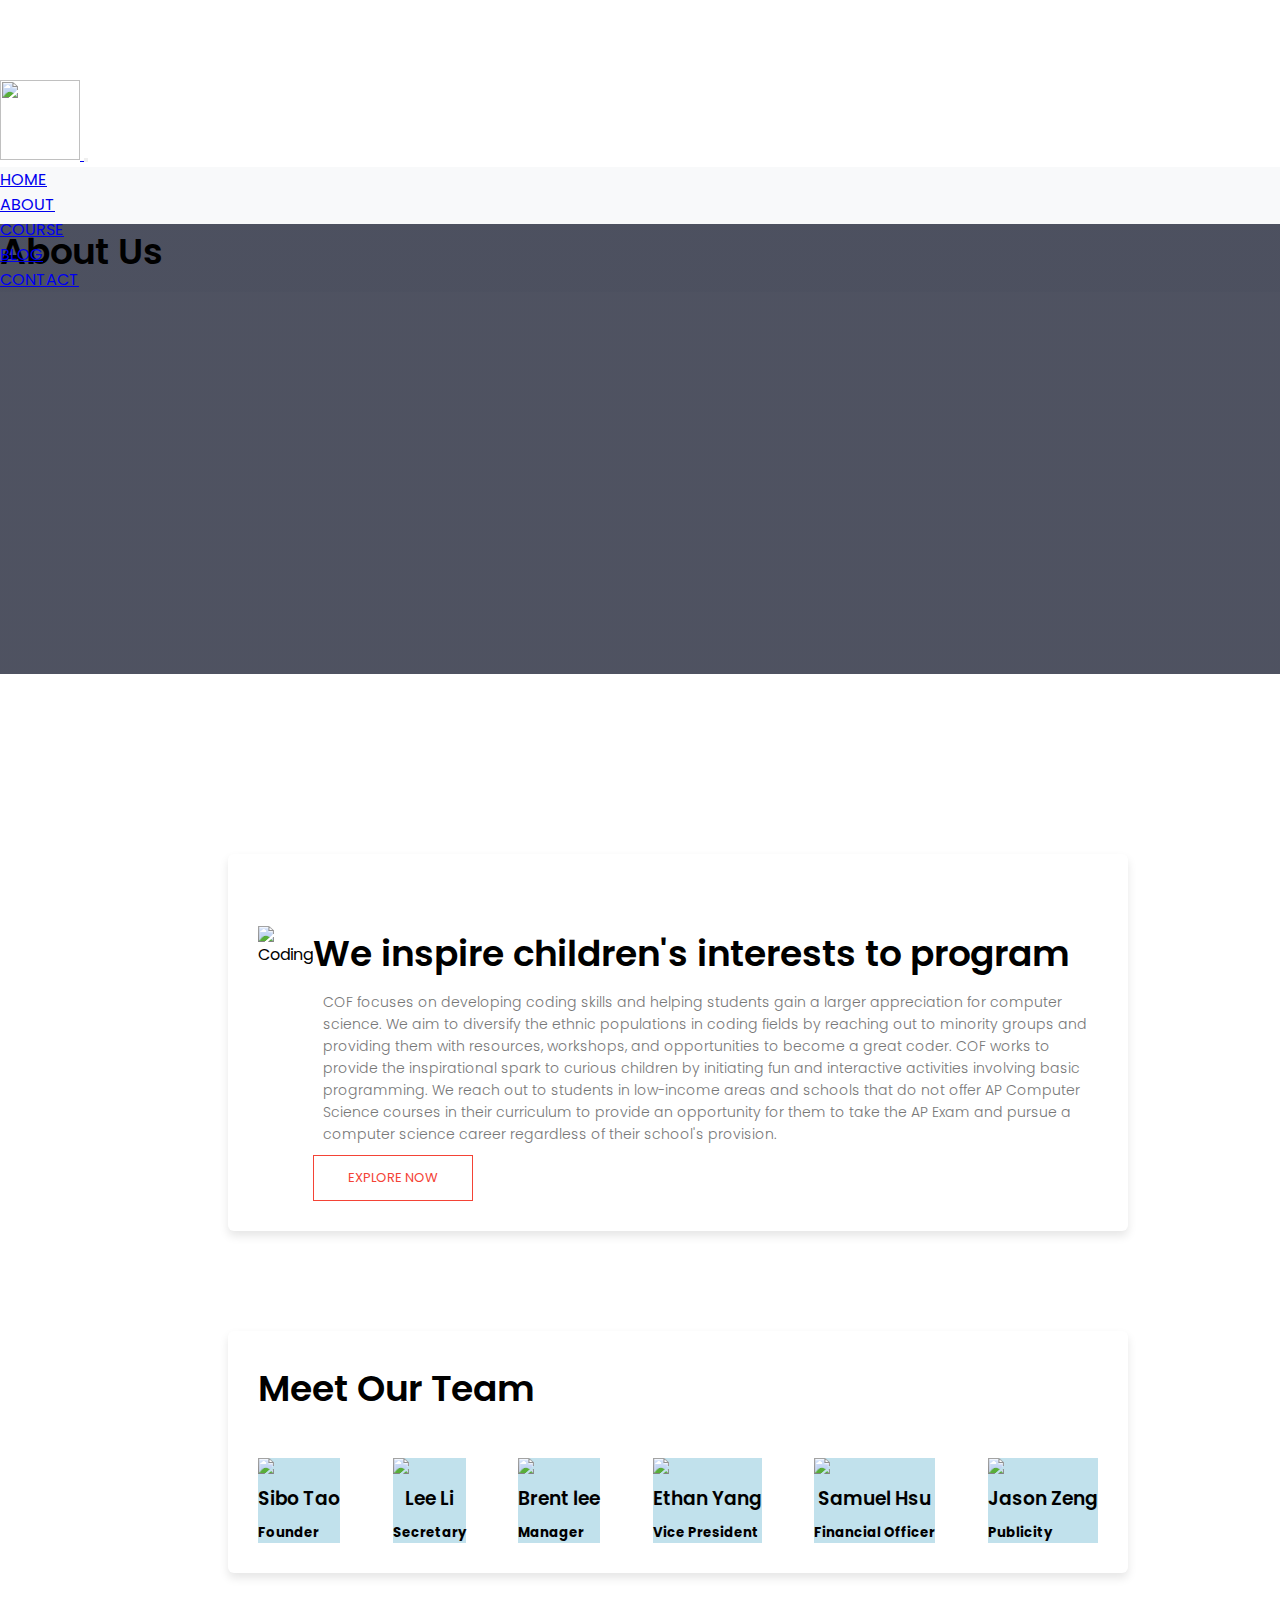
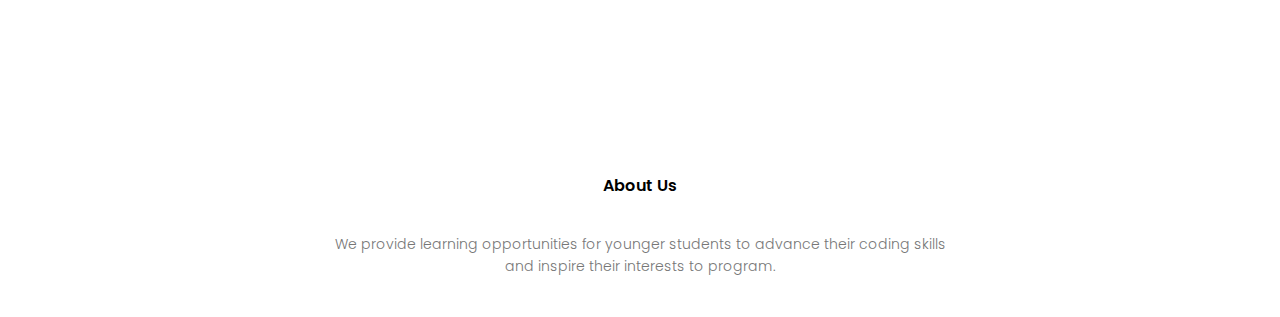
==== about.html @ 074ddb79 "Fix css attachment" ====
<html>
<head>
    <meta content="width=device-width, initial-scale=1.0" name="viewport">
    <title>Coding For Future - About Page</title>
    <link href="../css/style.css" rel="stylesheet">
    <link href="https://fonts.googleapis.com/css?family=Poppins:100,200,300,400,600,700&display=swap" rel="stylesheet">
    <link href="https://stackpath.bootstrapcdn.com/font-awesome/4.7.0/css/font-awesome.min.css" rel="stylesheet">
    <link crossorigin="anonymous" href="https://cdn.jsdelivr.net/npm/bootstrap@5.3.0-alpha1/dist/css/bootstrap.min.css"
          integrity="sha384-GLhlTQ8iRABdZLl6O3oVMWSktQOp6b7In1Zl3/Jr59b6EGGoI1aFkw7cmDA6j6gD" rel="stylesheet">
</head>
<header>
    <div class="container-fluid">
        <nav class="navbar navbar-expand-md px-3 fixed-top bg-light">
            <a class="navbar-brand" href="index.html">
                <img class="img-fluid" src="../images/logo.png" style="width: 5rem;">
            </a>
            <button class="navbar-toggler navbar-light" data-bs-target="#main-navigation" data-bs-toggle="collapse"
                    type="button">
                <span class="navbar-toggler-icon "></span>
            </button>
            <div class="collapse navbar-collapse" id="main-navigation">
                <ul class="navbar-nav ms-auto">
                    <li class="nav-item px-3"><a class="nav-link" href="index.html">HOME</a></li>
                    <li class="nav-item px-3"><a class="nav-link" href="about.html">ABOUT</a></li>
                    <li class="nav-item px-3"><a class="nav-link" href="course.html">COURSE</a></li>
                    <li class="nav-item px-3"><a class="nav-link" href="blog.html">BLOG</a></li>
                    <li class="nav-item px-3"><a class="nav-link" href="contact.html">CONTACT</a></li>
                </ul>
            </div>
        </nav>
    </div>
</header>
<header class="masthead">
    <div class="container-fluid">
        <div class="row align-items-center h-100">
            <div class="col">
                <h1 class="text-light text-center">
                    About Us
                </h1>
            </div>
        </div>
    </div>
</header>
<body>
<!------- about us content -------->

<section class="about-us">
    <div class="container">
        <div class="row align-items-center">
            <div class="col-12 col-lg-5">
                <img alt="Coding" class="img-fluid"
                     src="https://s3-us-west-2.amazonaws.com/robogarden-new/Articles/upload/blogs/lg-leverage-of-coding.jpg">
            </div>
            <div class="col-12 col-lg-7 py-5">
                <h1>We inspire children's interests to program </h1>
                <p>COF focuses on developing coding skills and helping students gain a larger appreciation for computer
                    science. We aim to diversify the ethnic populations in coding fields by reaching out to minority
                    groups
                    and providing them with resources, workshops, and opportunities to become a great coder. COF works
                    to
                    provide the inspirational spark to curious children by initiating fun and interactive activities
                    involving basic programming. We reach out to students in low-income areas and schools that do not
                    offer
                    AP Computer Science courses in their curriculum to provide an opportunity for them to take the AP
                    Exam
                    and pursue a computer science career regardless of their school's provision.
                </p>
                <a class="hero-btn red-btn" href="https://www.youtube.com/c/EasyTutorialsVideo?sub_confirmation=1">EXPLORE
                    NOW</a>
            </div>

        </div>
    </div>
    <div class="container meet-team">
        <h1 class="heading text-center">Meet Our Team</h1>
        <div class="profiles text-dark text-center">
            <div class="row g-lg-4 my-lg-4">
                <div class="col-4 my-2">
                    <div class="card align-items-center h-100" style="background-color: #c1e1ec;">
                        <img class="card-img-top w-50  my-5 rounded-circle shadow-lg" src="../images/Gary.JPG">
                        <div class="card-body">
                            <h3 class="card-title">Sibo Tao</h3>
                            <h5 class="card-text">Founder</h5>
                        </div>
                    </div>
                </div>
                <div class="col-4 my-2">
                    <div class="card align-items-center h-100" style="background-color: #c1e1ec;">
                        <img class="card-img-top w-50  my-5 rounded-circle shadow-lg" src="../images/Lee.JPG">
                        <div class="card-body">
                            <h3 class="card-title">Lee Li</h3>
                            <h5 class="card-text">Secretary</h5>
                        </div>
                    </div>
                </div>
                <div class="col-4 my-2">
                    <div class="card align-items-center h-100" style="background-color: #c1e1ec;">
                        <img class="card-img-top w-50  my-5 rounded-circle shadow-lg" src="../images/Brent.JPG">
                        <div class="card-body">
                            <h3 class="card-title">Brent lee</h3>
                            <h5 class="card-text">Manager</h5>
                        </div>
                    </div>
                </div>
                <div class="col-4 my-2">
                    <div class="card align-items-center h-100" style="background-color: #c1e1ec;">
                        <img class="card-img-top w-50  my-5 rounded-circle shadow-lg" src="../images/Ethan.jpg">
                        <div class="card-body">
                            <h3 class="card-title">Ethan Yang</h3>
                            <h5 class="card-text">Vice President</h5>
                        </div>
                    </div>
                </div>
                <div class="col-4 my-2">
                    <div class="card align-items-center h-100" style="background-color: #c1e1ec;">
                        <img class="card-img-top w-50  my-5 rounded-circle shadow-lg" src="../images/Samuel.jpg">
                        <div class="card-body">
                            <h3 class="card-title">Samuel Hsu</h3>
                            <h5 class="card-text">Financial Officer</h5>
                        </div>
                    </div>
                </div>
                <div class="col-4 my-2">
                    <div class="card align-items-center h-100" style="background-color: #c1e1ec;">
                        <img class="card-img-top w-50  my-5 rounded-circle shadow-lg" src="../images/Jason.jpg">
                        <div class="card-body">
                            <h3 class="card-title">Jason Zeng</h3>
                            <h5 class="card-text">Publicity</h5>
                        </div>
                    </div>
                </div>
            </div>
        </div>
    </div>


</section>

<!-------- footer ---------->

<section class="footer">
    <h4>About Us</h4>
    <p>We provide learning opportunities for younger students to advance their coding skills<br> and inspire their
        interests to program.</p>
        <div class="icons">
            <a href="https://instagram.com/coding_for_future?igshid=YmMyMTA2M2Y=" target="_blank">
                <ion-icon name="logo-instagram"></ion-icon>
            </a>
            <a href="https://www.linkedin.com/in/coding-for-future-2b9b69263/" target="_blank">
                <ion-icon name="logo-linkedin"></ion-icon>
            </a>
        </div>
</section>


<!----JavaScript for toggle menu---->
<script>
    var navLinks = document.getElementById("navLinks");

    function showMenu() {
        navLinks.style.right = "0";
    }

    function hideMenu() {
        navLinks.style.right = "-200px";
    }
</script>
<script src="https://unpkg.com/ionicons@5.5.2/dist/ionicons/ionicons.esm.js" type="module"></script>
<script nomodule src="https://unpkg.com/ionicons@5.5.2/dist/ionicons/ionicons.js"></script>
<script crossorigin="anonymous"
        integrity="sha384-w76AqPfDkMBDXo30jS1Sgez6pr3x5MlQ1ZAGC+nuZB+EYdgRZgiwxhTBTkF7CXvN"
        src="https://cdn.jsdelivr.net/npm/bootstrap@5.3.0-alpha1/dist/js/bootstrap.bundle.min.js"></script>
</body>
</html>
---- css/style.css ----
@import url('https://fonts.googleapis.com/css2?family=Poppins:wght@200;300;400;500;600&display=swap');

* {
    margin: 0;
    padding: 0;
    box-sizing: border-box;
    font-family: 'Poppins', sans-serif;
}

.header {
    min-height: 100vh;
    width: 100%;
    background-image: linear-gradient(rgba(4, 9, 30, 0.7), rgba(4, 9, 30, 0.7)), url(../images/cube.jpg);
    background-position: center;
    background-size: cover;
    position: relative;
    overflow: hidden;
}

body {
    padding-top: 5rem;
}

.navbar {
    height:5rem;
}

.navbar-collapse {
    background-color:  #f8f9fa;
}

.navbar .navbar-nav .nav-item {
    position: relative;
}

@media (min-width: 768px) {
    .navbar .navbar-nav .nav-item::after {
        position: absolute;
        left: 0;
        right: 0;
        margin: auto;
        background-color: black;
        width: 0;
        content: "";
        height: 4px;
        transition: all 0.5s ease;
    }

    .navbar .navbar-nav .nav-item:hover::after {
        width: 70%;
    }
}
.masthead {
    background-image: linear-gradient(rgba(4, 9, 30, 0.7), rgba(4, 9, 30, 0.7)), url(../images/smartphone.jpg);
    background-attachment: fixed;
    height: 50vh;
    background-size: cover;
    background-position: center;
}

#mainmast {
    background-image: url('../images/cube.jpg');
    background-attachment: fixed;
    height: calc(100vh - 5rem);
    background-size: cover;
}


.text-box {
    width: 90%;
    color: #fff;
    position: absolute;
    top: 50%;
    left: 50%;
    transform: translate(-50%, -50%);
    text-align: center;
}

.text-box h1 {
    font-size: 62px;
}

.text-box p {
    margin: 20px 0 40px;
    font-size: 14px;
    color: #fff;
}

.hero-btn {
    display: inline-block;
    text-decoration: none;
    color: #fff;
    border: 1px solid #fff;
    padding: 12px 34px;
    font-size: 13px;
    background: transparent;
    position: relative;
    cursor: pointer;
    transition: 1s;
}

.hero-btn:hover {
    border: 1px solid #89CFF0;
    background: #89CFF0;
}


/*@media (max-width: 700px) {*/
/*    .nav-links ul li {*/
/*        display: block;*/
/*    }*/

/*    .nav-links {*/
/*        position: fixed;*/
/*        background: #c1e1ec;*/
/*        height: 100vh;*/
/*        width: 200px;*/
/*        top: 0;*/
/*        right: -200px;*/
/*        text-align: left;*/
/*        z-index: 2;*/
/*        transition: 0.5s;*/
/*    }*/

/*    .nav-links ul {*/
/*        padding: 30px;*/
/*    }*/

/*    nav .fa {*/
/*        display: block;*/
/*        color: #fff;*/
/*        margin: 10px;*/
/*        font-size: 22px;*/
/*        cursor: pointer;*/
/*    }*/

/*    .text-box h1 {*/
/*        font-size: 20px;*/
/*    }*/
/*}*/

/*---------- course --------*/

.signup-button button{
    display: flex;
    align-items: center;
    justify-content: center;
    height: 45px;
    max-width: 200px;
    width: 100%;
    border: none;
    outline: none;
    color: #fff;
    border-radius: 5px;
    margin: 25px 0;
    background-color: #4070f4;
    transition: all 0.3s linear;
    cursor: pointer;
}

.course {
    width: 80%;
    margin: auto;
    text-align: center;
    padding-top: 100px;
}

h1 {
    font-size: 36px;
    font-weight: 600;
}

p {
    color: #777;
    font-size: 14px;
    font-weight: 300;
    line-height: 22px;
    padding: 10px;
}

@media (min-width: 768px){
    .course .col-md-4 {
        max-width: 33%;
    }
}


.course-col {
    background: #c1e1ec;
    transition: .5s;
}

h3 {
    text-align: center;
    font-weight: 600;
    margin: 10px 0;
}

.course-col:hover {
    box-shadow: 0 0 20px 0px rgba(137, 207, 240, 1);

}

.signup {
    margin-top: -100%;
    margin-bottom: 100px auto;
    margin-left: 100px auto;
    margin-right: 100px auto;
    margin: auto;
    width: 80%;
    background-position: center;
    background-size: cover;
    border-radius: 10px;
    text-align: center;

}

.campus {
    width: 80%;
    margin: auto;
    text-align: center;
    padding-top: 50px;
}

.campus-col {
    flex-basis: 32%;
    border-radius: 10px;
    margin-bottom: 30px;
    position: relative;
    overflow: hidden;
}

.campus-col img {
    width: 100%;
}

.layer {
    background: transparent;
    height: 100%;
    width: 100%;
    top: 0;
    left: 0;
    position: absolute;
    transition: .5s;
}

.layer:hover {
    background: #c1e1ec;
}

.layer h3 {
    width: 100%;
    font-weight: 500;
    color: #fff;
    font-size: 26px;
    bottom: 0;
    left: 50%;
    transform: translateX(-50%);
    position: absolute;
    opacity: 0;
    transition: .5s;
}

.layer:hover h3 {
    bottom: 49%;
    opacity: 1;
}

/*-------------- Facilities ----------------*/

.facility {
    width: 80%;
    margin: auto;
    text-align: center;
    padding-top: 100px;
}

.facility-col {
    flex-basis: 31%;
    border-radius: 10px;
    margin-bottom: 5%;
    text-align: left;
}

.facility-col img {
    width: 100%;
    border-radius: 10px;
}

.facility-col p {
    padding: 0;
}

.facility-col h3 {
    margin-top: 16px;
    margin-bottom: 15px;
    text-align: left;
}

/*---------------- testimonials ------------------*/

.testimonials {
    width: 80%;
    margin: auto;
    padding-top: 100px;
    text-align: center;
}

.testimonial-col {
    flex-basis: 44%;
    border-radius: 10px;
    margin-bottom: 5%;
    text-align: left;
    background: #c1e1ec;
    padding: 25px;
    cursor: pointer;
    display: flex;
}

.testimonial-col img {
    height: 40px;
    margin-left: 5px;
    margin-right: 30px;
    border-radius: 50%;
}

.testimonial-col p {
    padding: 0;
}

.testimonial-col h3 {
    margin-top: 15px;
    text-align: left;
}

.testimonial-col .fa {
    color: #f44336;
}

@media (max-width: 700px) {
    .testimonial-col img {
        margin-left: 0px;
        margin-right: 15px;
    }
}

/*-------- Call To Action ----------*/


.cta {
    margin: 100px auto;
    width: 80%;
    background-image: linear-gradient(rgba(0, 0, 0, 0.7), rgba(0, 0, 0, 0.7)), url(../images/menger.jpg);
    background-position: center;
    background-size: cover;
    border-radius: 10px;
    text-align: center;
    padding: 100px 0;
}

.cta h1 {
    color: #fff;
    margin-bottom: 40px;
    padding: 0;
}

@media (max-width: 700px) {
    .cta h1 {
        font-size: 24px;
    }
}

/*--------------Footer---------------*/

.footer {
    width: 100%;
    text-align: center;
    padding: 30px 0;
}

.footer h4 {
    margin-bottom: 25px;
    margin-top: 20px;
    font-weight: 600;
}

.icons .fa {
    color: #f44336;
    margin: 0 13px;
    cursor: pointer;
    padding: 18px 0;
}

.fa-heart-o {
    color: #f44336;
}


/*--------------- About Us Page --------------*/


.sub-header {
    height: 50vh;
    width: 100%;
    background-image: linear-gradient(rgba(4, 9, 30, 0.7), rgba(4, 9, 30, 0.7)), url(../images/smartphone.jpg);
    background-position: center;
    background-size: cover;
    text-align: center;
    color: #fff;
}

.sub-header h1 {
    margin-top: 100px;
}

.about-us {
    width: 80%;
    margin: auto;
    padding-top: 80px;
    padding-bottom: 50px;
}

.about-col {
    flex-basis: 48%;
    padding: 30px 2px;
}

.about-col h1 {
    padding-top: 0;
}

.about-col p {
    padding: 15px 0 25px;
}

.hero-btn.red-btn {
    border: 1px solid #f44336;
    background: transparent;
    color: #f44336;
}

.hero-btn.red-btn:hover {
    border: 1px solid #f44336;
    background: #f44336;
    color: #fff;
}

.hero-btn.red-btn::after {
    background: #f44336;
}

.hero-btn.red-btn::before {
    background: #f44336;
}

.content-image {
    flex-basis: 50%;
}

.about-col img {
    width: 100%;
}

body {
    padding-top: 5rem;
}

.masthead {
    background-image: linear-gradient(rgba(4, 9, 30, 0.7), rgba(4, 9, 30, 0.7)), url(../images/smartphone.jpg);
    background-attachment: fixed;
    height: 50vh;
    background-size: cover;
}

/*---------- Blog Page -------------*/

.blog-content {
    width: 80%;
    margin: auto;
    padding: 60px 0;
}

.blog-left {
    flex-basis: 65%;
}

.blog-right {
    flex-basis: 32%;
}

.blog-left img {
    width: 100%;
}

.blog-left h2 {
    color: #222;
    font-weight: 600;
    margin: 30px 0;
}

.blog-left p {
    color: #999;
    padding: 5;
    font-size: 18px;
}

.blog-right h3 {
    background: #c1e1ec;
    color: #fff;
    padding: 7px 0;
    font-size: 16px;
    margin-bottom: 20px;
}

.blog-right div {
    display: flex;
    align-items: center;
    justify-content: space-between;
    color: #555;
    padding: 8px;
    box-sizing: border-box;
}

.comment-box {
    border: 1px solid #ccc;
    margin: 50px 0;
    padding: 10px 20px;
}

.comment-box h3 {
    text-align: left;
}

.comment-form input, .comment-form textarea {
    width: 100%;
    padding: 10px;
    margin: 15px 0;
    box-sizing: border-box;
    border: none;
    outline: none;
    background: #f0f0f0;
}

.comment-form button {
    margin: 10px 0;
}


@media (max-width: 700px) {
    .sub-header h1 {
        font-size: 24px;
    }
}

.row {
    margin-top: 5%;
    display: flex;
    justify-content: space-between;
}

.blog-col {
    flex-basis: 32%;
    border-radius: 10px;
    margin-bottom: 30px;
    overflow: hidden;
    margin: auto;
    width: 100%;
    text-align: center;
    margin-bottom: 30px;

}

.blog-col img {
    width: 450px;
}


.comment-box {
    border: 1px solid #ccc;
    margin: 50px 0;
    padding: 10px 20px;
}

.comment-box h3 {
    text-align: left;
}

.comment-form input, .comment-form textarea {
    width: 100%;
    padding: 10px;
    margin: 15px 0;
    box-sizing: border-box;
    border: none;
    outline: none;
    background: #f0f0f0;
}

.comment-form button {
    margin: 10px 0;
}


@media (max-width: 700px) {
    .sub-header h1 {
        font-size: 24px;
    }
}


/*------- Contact Us Page ------------*/

.location {
    width: 80%;
    margin: auto;
    padding: 80px 0;
}

.location iframe {
    width: 100%;
}

.contact-us {
    width: 80%;
    margin: auto;
}

.contact-col {
    flex-basis: 48%;
    margin-bottom: 30px;
}

.contact-col div {
    display: flex;
    align-items: center;
    margin-bottom: 40px;
}

.contact-col div .fa {
    font-size: 28px;
    color: #f44336;
    margin: 10px;
    margin-right: 30px;
}

.contact-col div p {
    padding: 0;
}

.contact-col div h5 {
    font-size: 20px;
    margin-bottom: 5px;
    color: #555;
    font-weight: 400;

}

.contact-col input, .contact-col textarea {
    width: 100%;
    padding: 15px;
    margin-bottom: 17px;
    outline: none;
    border: 1px solid #ccc;
}

.footer-link {
    text-decoration: none;
    color: #777;
}

.project {
    text-align: center;
}


.container {
    position: relative;
    max-width: 900px;
    width: 100%;
    border-radius: 6px;
    padding: 30px;
    margin: 100 100px;
    background-color: #fff;
    box-shadow: 0 5px 10px rgba(0, 0, 0, 0.1);
}

.container header {
    position: relative;
    font-size: 20px;
    font-weight: 600;
    color: #333;
}

.container header::before {
    content: "";
    position: absolute;
    left: 0;
    bottom: -2px;
    height: 3px;
    width: 27px;
    border-radius: 8px;
    background-color: #4070f4;
}

.container form {
    position: relative;
    margin-top: 16px;
    min-height: 490px;
    background-color: #fff;
    overflow: hidden;
}

.container form .form {
    position: absolute;
    background-color: #fff;
    transition: 0.3s ease;
}

.container form .form.second {
    opacity: 0;
    pointer-events: none;
    transform: translateX(100%);
}

form.secActive .form.second {
    opacity: 1;
    pointer-events: auto;
    transform: translateX(0);
}

form.secActive .form.first {
    opacity: 0;
    pointer-events: none;
    transform: translateX(-100%);
}

.container form .title {
    display: block;
    margin-bottom: 8px;
    font-size: 16px;
    font-weight: 500;
    margin: 6px 0;
    color: #333;
}

.container form .fields {
    display: flex;
    align-items: center;
    justify-content: space-between;
    flex-wrap: wrap;
}

form .fields .input-field {
    display: flex;
    width: calc(100% / 3 - 15px);
    flex-direction: column;
    margin: 4px 0;
}

.input-field label {
    font-size: 12px;
    font-weight: 500;
    color: #2e2e2e;
}

.input-field input, select {
    outline: none;
    font-size: 14px;
    font-weight: 400;
    color: #333;
    border-radius: 5px;
    border: 1px solid #aaa;
    padding: 0 15px;
    height: 42px;
    margin: 8px 0;
}

.input-field input :focus,
.input-field select:focus {
    box-shadow: 0 3px 6px rgba(0, 0, 0, 0.13);
}

.input-field select,
.input-field input[type="date"] {
    color: #707070;
}

.input-field input[type="date"]:valid {
    color: #333;
}

.container form button, .backBtn {
    display: flex;
    align-items: center;
    justify-content: center;
    height: 45px;
    max-width: 200px;
    width: 100%;
    border: none;
    outline: none;
    color: #fff;
    border-radius: 5px;
    margin: 25px 0;
    background-color: #4070f4;
    transition: all 0.3s linear;
    cursor: pointer;
}

.container form .btnText {
    font-size: 14px;
    font-weight: 400;
}

form button:hover {
    background-color: #265df2;
}

form button i,
form .backBtn i {
    margin: 0 6px;
}

form .backBtn i {
    transform: rotate(180deg);
}

form .buttons {
    display: flex;
    align-items: center;
}

form .buttons button, .backBtn {
    margin-right: 14px;
}

@media (max-width: 750px) {
    .container form {
        overflow-y: scroll;
    }

    .container form::-webkit-scrollbar {
        display: none;
    }

    form .fields .input-field {
        width: calc(100% / 2 - 15px);
    }
}

@media (max-width: 550px) {
    form .fields .input-field {
        width: 100%;
    }
}
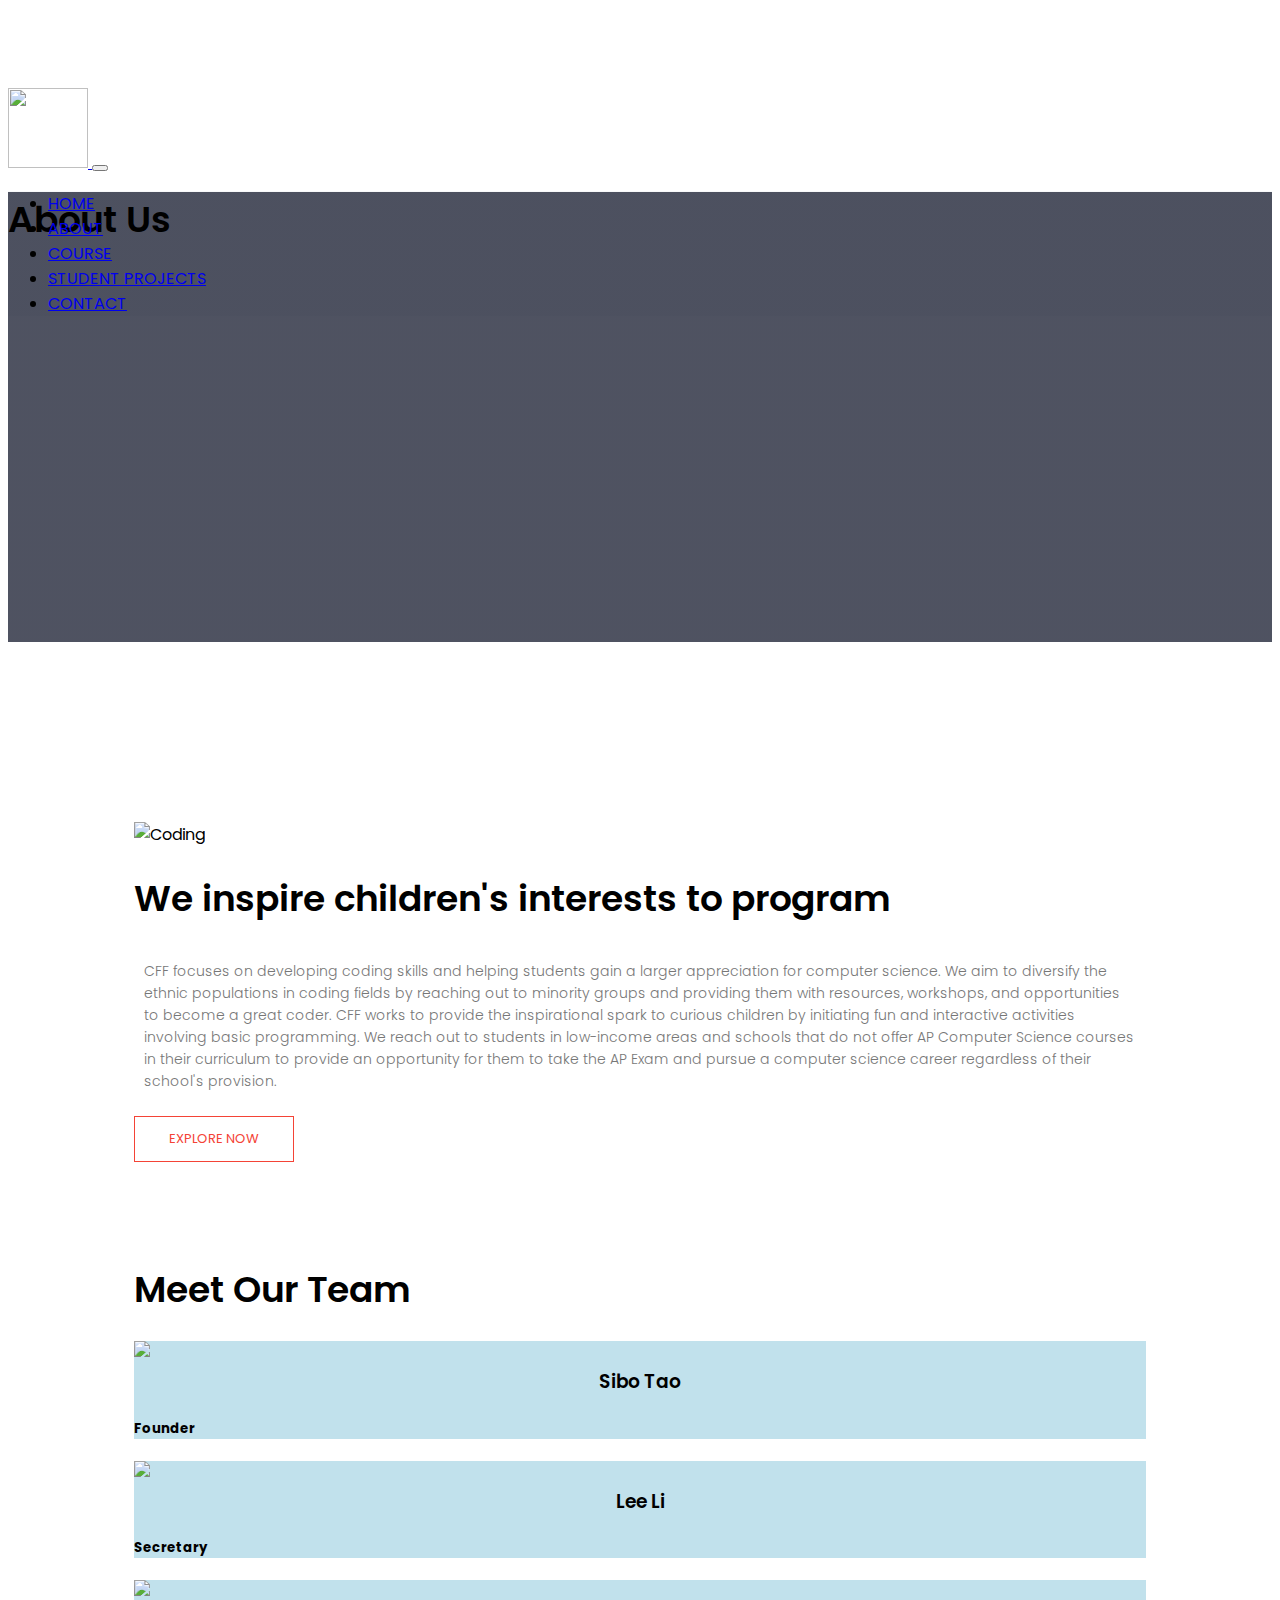
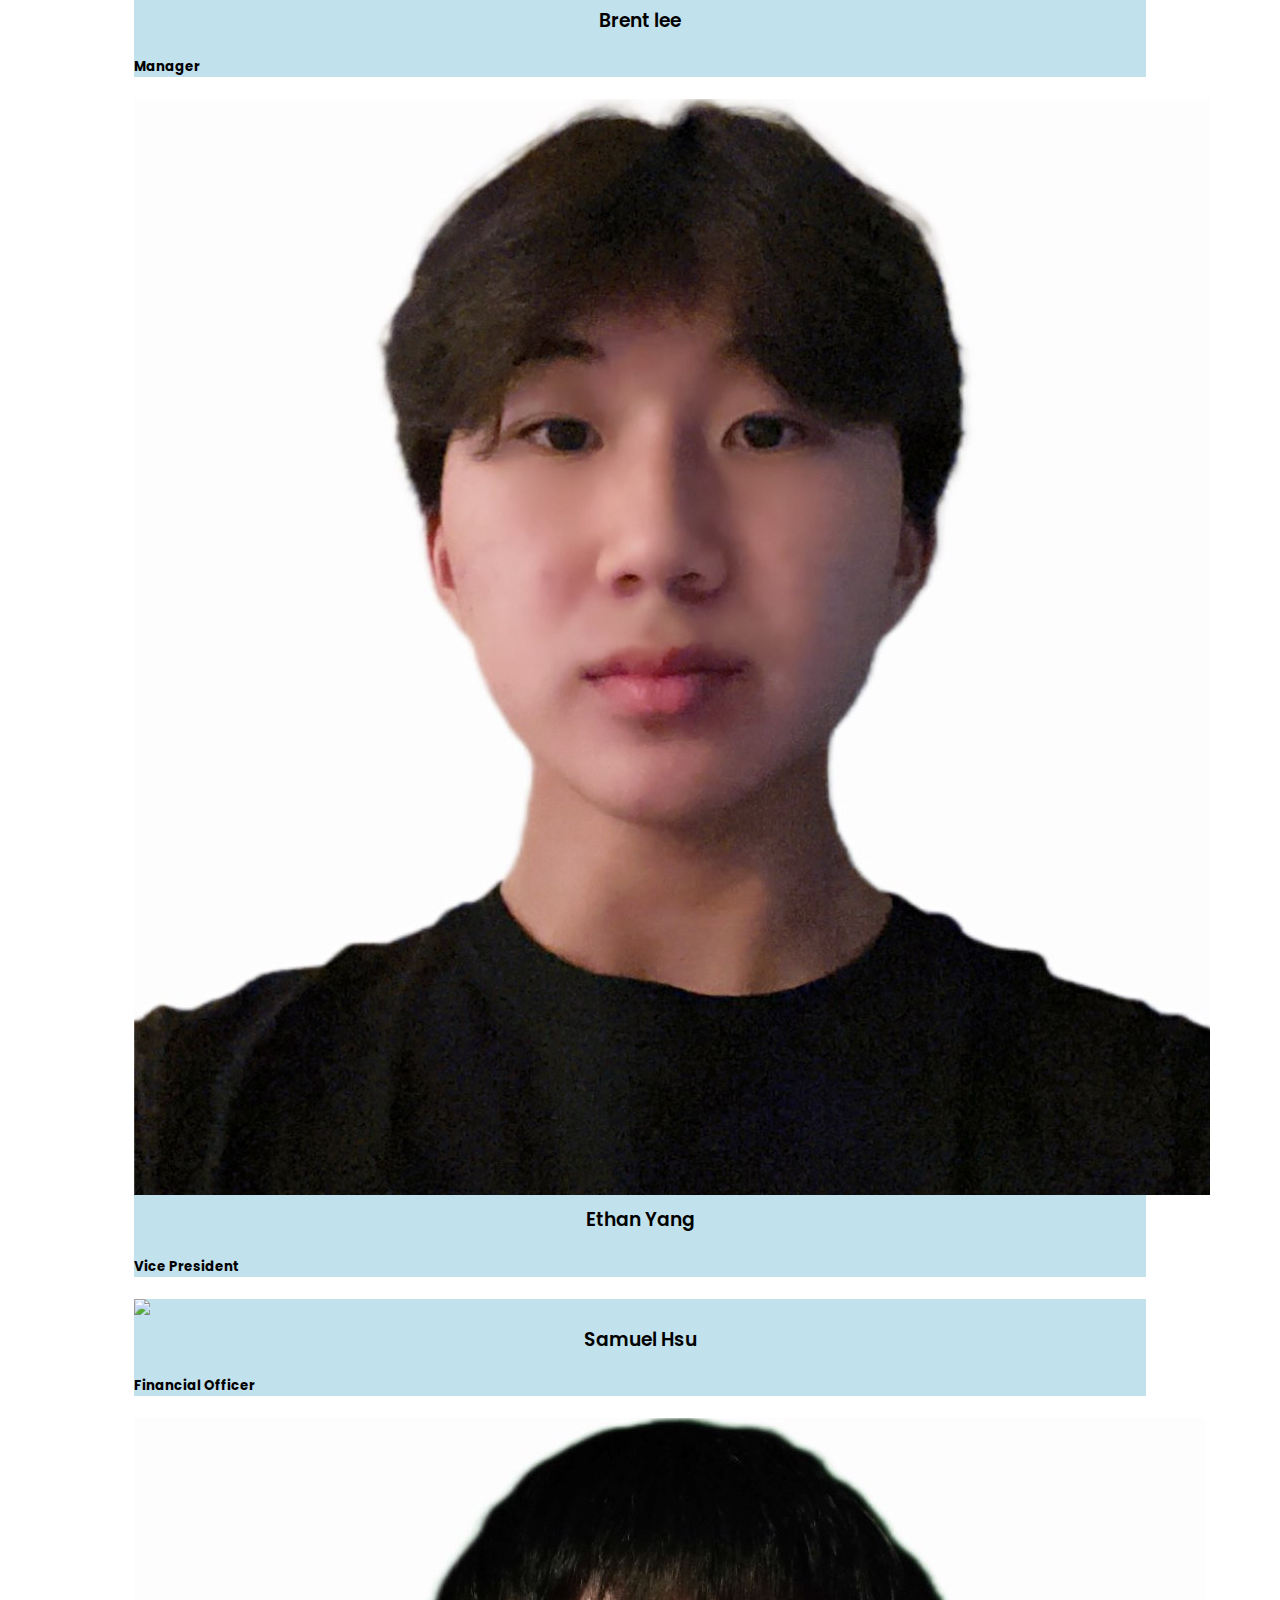
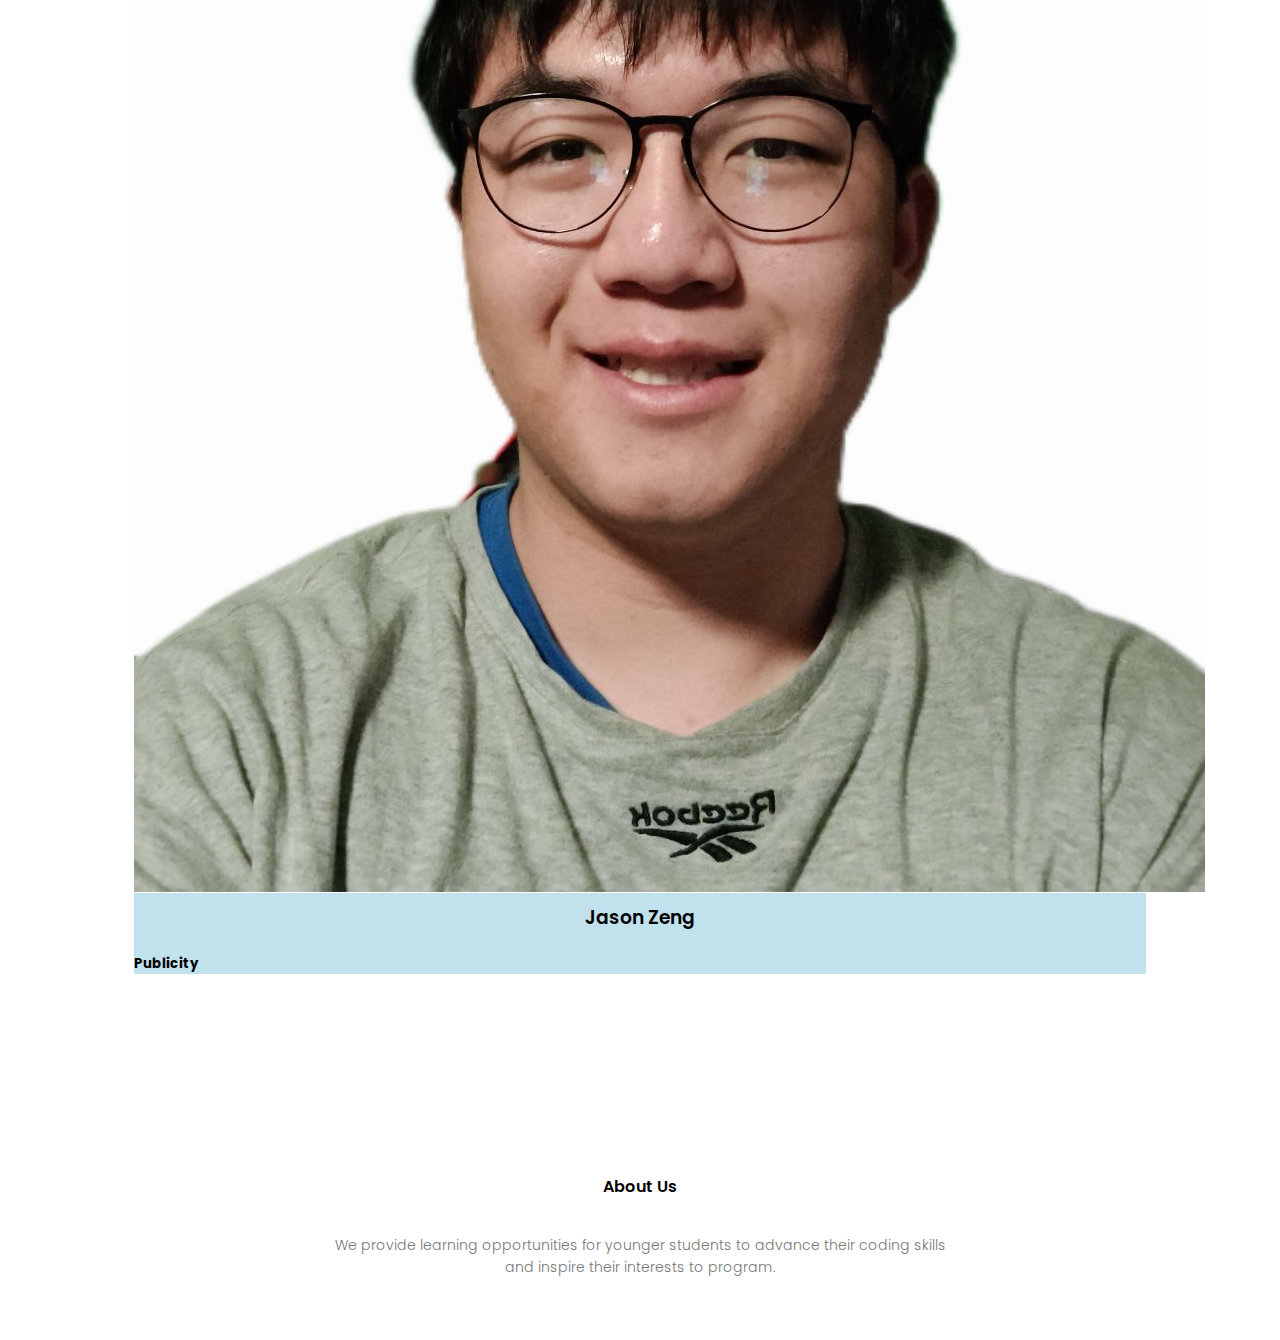
==== commit c522fcdc: "Fixed a few key issues, still couldn't fix course columns gap not working" ====
--- a/about.html
+++ b/about.html
@@ -2,7 +2,7 @@
 <head>
     <meta content="width=device-width, initial-scale=1.0" name="viewport">
     <title>Coding For Future - About Page</title>
-    <link href="../css/style.css" rel="stylesheet">
+    <link href="css/style.css" rel="stylesheet">
     <link href="https://fonts.googleapis.com/css?family=Poppins:100,200,300,400,600,700&display=swap" rel="stylesheet">
     <link href="https://stackpath.bootstrapcdn.com/font-awesome/4.7.0/css/font-awesome.min.css" rel="stylesheet">
     <link crossorigin="anonymous" href="https://cdn.jsdelivr.net/npm/bootstrap@5.3.0-alpha1/dist/css/bootstrap.min.css"
@@ -23,7 +23,7 @@
                     <li class="nav-item px-3"><a class="nav-link" href="index.html">HOME</a></li>
                     <li class="nav-item px-3"><a class="nav-link" href="about.html">ABOUT</a></li>
                     <li class="nav-item px-3"><a class="nav-link" href="course.html">COURSE</a></li>
-                    <li class="nav-item px-3"><a class="nav-link" href="blog.html">BLOG</a></li>
+                    <li class="nav-item px-3"><a class="nav-link" href="projects.html">STUDENT PROJECTS</a></li>
                     <li class="nav-item px-3"><a class="nav-link" href="contact.html">CONTACT</a></li>
                 </ul>
             </div>
@@ -33,8 +33,8 @@
 <header class="masthead">
     <div class="container-fluid">
         <div class="row align-items-center h-100">
-            <div class="col">
-                <h1 class="text-light text-center">
+            <div class="col text-center">
+                <h1 class="text-light">
                     About Us
                 </h1>
             </div>
@@ -53,10 +53,10 @@
             </div>
             <div class="col-12 col-lg-7 py-5">
                 <h1>We inspire children's interests to program </h1>
-                <p>COF focuses on developing coding skills and helping students gain a larger appreciation for computer
+                <p>CFF focuses on developing coding skills and helping students gain a larger appreciation for computer
                     science. We aim to diversify the ethnic populations in coding fields by reaching out to minority
                     groups
-                    and providing them with resources, workshops, and opportunities to become a great coder. COF works
+                    and providing them with resources, workshops, and opportunities to become a great coder. CFF works
                     to
                     provide the inspirational spark to curious children by initiating fun and interactive activities
                     involving basic programming. We reach out to students in low-income areas and schools that do not
@@ -74,8 +74,8 @@
     <div class="container meet-team">
         <h1 class="heading text-center">Meet Our Team</h1>
         <div class="profiles text-dark text-center">
-            <div class="row g-lg-4 my-lg-4">
-                <div class="col-4 my-2">
+            <div class="row">
+                <div class="col-6 col-lg-4 my-2">
                     <div class="card align-items-center h-100" style="background-color: #c1e1ec;">
                         <img class="card-img-top w-50  my-5 rounded-circle shadow-lg" src="../images/Gary.JPG">
                         <div class="card-body">
@@ -84,7 +84,7 @@
                         </div>
                     </div>
                 </div>
-                <div class="col-4 my-2">
+                <div class="col-6 col-lg-4 my-2">
                     <div class="card align-items-center h-100" style="background-color: #c1e1ec;">
                         <img class="card-img-top w-50  my-5 rounded-circle shadow-lg" src="../images/Lee.JPG">
                         <div class="card-body">
@@ -93,7 +93,7 @@
                         </div>
                     </div>
                 </div>
-                <div class="col-4 my-2">
+                <div class="col-6 col-lg-4 my-2">
                     <div class="card align-items-center h-100" style="background-color: #c1e1ec;">
                         <img class="card-img-top w-50  my-5 rounded-circle shadow-lg" src="../images/Brent.JPG">
                         <div class="card-body">
@@ -102,7 +102,7 @@
                         </div>
                     </div>
                 </div>
-                <div class="col-4 my-2">
+                <div class="col-6 col-lg-4 my-2">
                     <div class="card align-items-center h-100" style="background-color: #c1e1ec;">
                         <img class="card-img-top w-50  my-5 rounded-circle shadow-lg" src="../images/Ethan.jpg">
                         <div class="card-body">
@@ -111,7 +111,7 @@
                         </div>
                     </div>
                 </div>
-                <div class="col-4 my-2">
+                <div class="col-6 col-lg-4 my-2">
                     <div class="card align-items-center h-100" style="background-color: #c1e1ec;">
                         <img class="card-img-top w-50  my-5 rounded-circle shadow-lg" src="../images/Samuel.jpg">
                         <div class="card-body">
@@ -120,7 +120,7 @@
                         </div>
                     </div>
                 </div>
-                <div class="col-4 my-2">
+                <div class="col-6 col-lg-4 my-2">
                     <div class="card align-items-center h-100" style="background-color: #c1e1ec;">
                         <img class="card-img-top w-50  my-5 rounded-circle shadow-lg" src="../images/Jason.jpg">
                         <div class="card-body">
@@ -142,14 +142,14 @@
     <h4>About Us</h4>
     <p>We provide learning opportunities for younger students to advance their coding skills<br> and inspire their
         interests to program.</p>
-        <div class="icons">
-            <a href="https://instagram.com/coding_for_future?igshid=YmMyMTA2M2Y=" target="_blank">
-                <ion-icon name="logo-instagram"></ion-icon>
-            </a>
-            <a href="https://www.linkedin.com/in/coding-for-future-2b9b69263/" target="_blank">
-                <ion-icon name="logo-linkedin"></ion-icon>
-            </a>
-        </div>
+    <div class="icons">
+        <a href="https://instagram.com/coding_for_future?igshid=YmMyMTA2M2Y=" target="_blank">
+            <ion-icon name="logo-instagram"></ion-icon>
+        </a>
+        <a href="https://www.linkedin.com/in/coding-for-future-2b9b69263/" target="_blank">
+            <ion-icon name="logo-linkedin"></ion-icon>
+        </a>
+    </div>
 </section>
 
 
--- a/css/style.css
+++ b/css/style.css
@@ -1,8 +1,6 @@
 @import url('https://fonts.googleapis.com/css2?family=Poppins:wght@200;300;400;500;600&display=swap');
 
 * {
-    margin: 0;
-    padding: 0;
     box-sizing: border-box;
     font-family: 'Poppins', sans-serif;
 }
@@ -22,11 +20,11 @@
 }
 
 .navbar {
-    height:5rem;
+    height: 5rem;
 }
 
 .navbar-collapse {
-    background-color:  #f8f9fa;
+    background-color: #f8f9fa;
 }
 
 .navbar .navbar-nav .nav-item {
@@ -50,6 +48,7 @@
         width: 70%;
     }
 }
+
 .masthead {
     background-image: linear-gradient(rgba(4, 9, 30, 0.7), rgba(4, 9, 30, 0.7)), url(../images/smartphone.jpg);
     background-attachment: fixed;
@@ -141,7 +140,7 @@
 
 /*---------- course --------*/
 
-.signup-button button{
+.signup-button button {
     display: flex;
     align-items: center;
     justify-content: center;
@@ -159,10 +158,7 @@
 }
 
 .course {
-    width: 80%;
-    margin: auto;
-    text-align: center;
-    padding-top: 100px;
+    text-align: center;padding-top: 100px;
 }
 
 h1 {
@@ -177,13 +173,6 @@
     line-height: 22px;
     padding: 10px;
 }
-
-@media (min-width: 768px){
-    .course .col-md-4 {
-        max-width: 33%;
-    }
-}
-
 
 .course-col {
     background: #c1e1ec;
@@ -500,7 +489,7 @@
 
 .blog-left p {
     color: #999;
-    padding: 5;
+    padding: 5px;
     font-size: 18px;
 }
 
@@ -552,23 +541,6 @@
     }
 }
 
-.row {
-    margin-top: 5%;
-    display: flex;
-    justify-content: space-between;
-}
-
-.blog-col {
-    flex-basis: 32%;
-    border-radius: 10px;
-    margin-bottom: 30px;
-    overflow: hidden;
-    margin: auto;
-    width: 100%;
-    text-align: center;
-    margin-bottom: 30px;
-
-}
 
 .blog-col img {
     width: 450px;
@@ -673,14 +645,10 @@
 
 
 .container {
-    position: relative;
-    max-width: 900px;
     width: 100%;
     border-radius: 6px;
-    padding: 30px;
-    margin: 100 100px;
+    margin: 100px 0;
     background-color: #fff;
-    box-shadow: 0 5px 10px rgba(0, 0, 0, 0.1);
 }
 
 .container header {
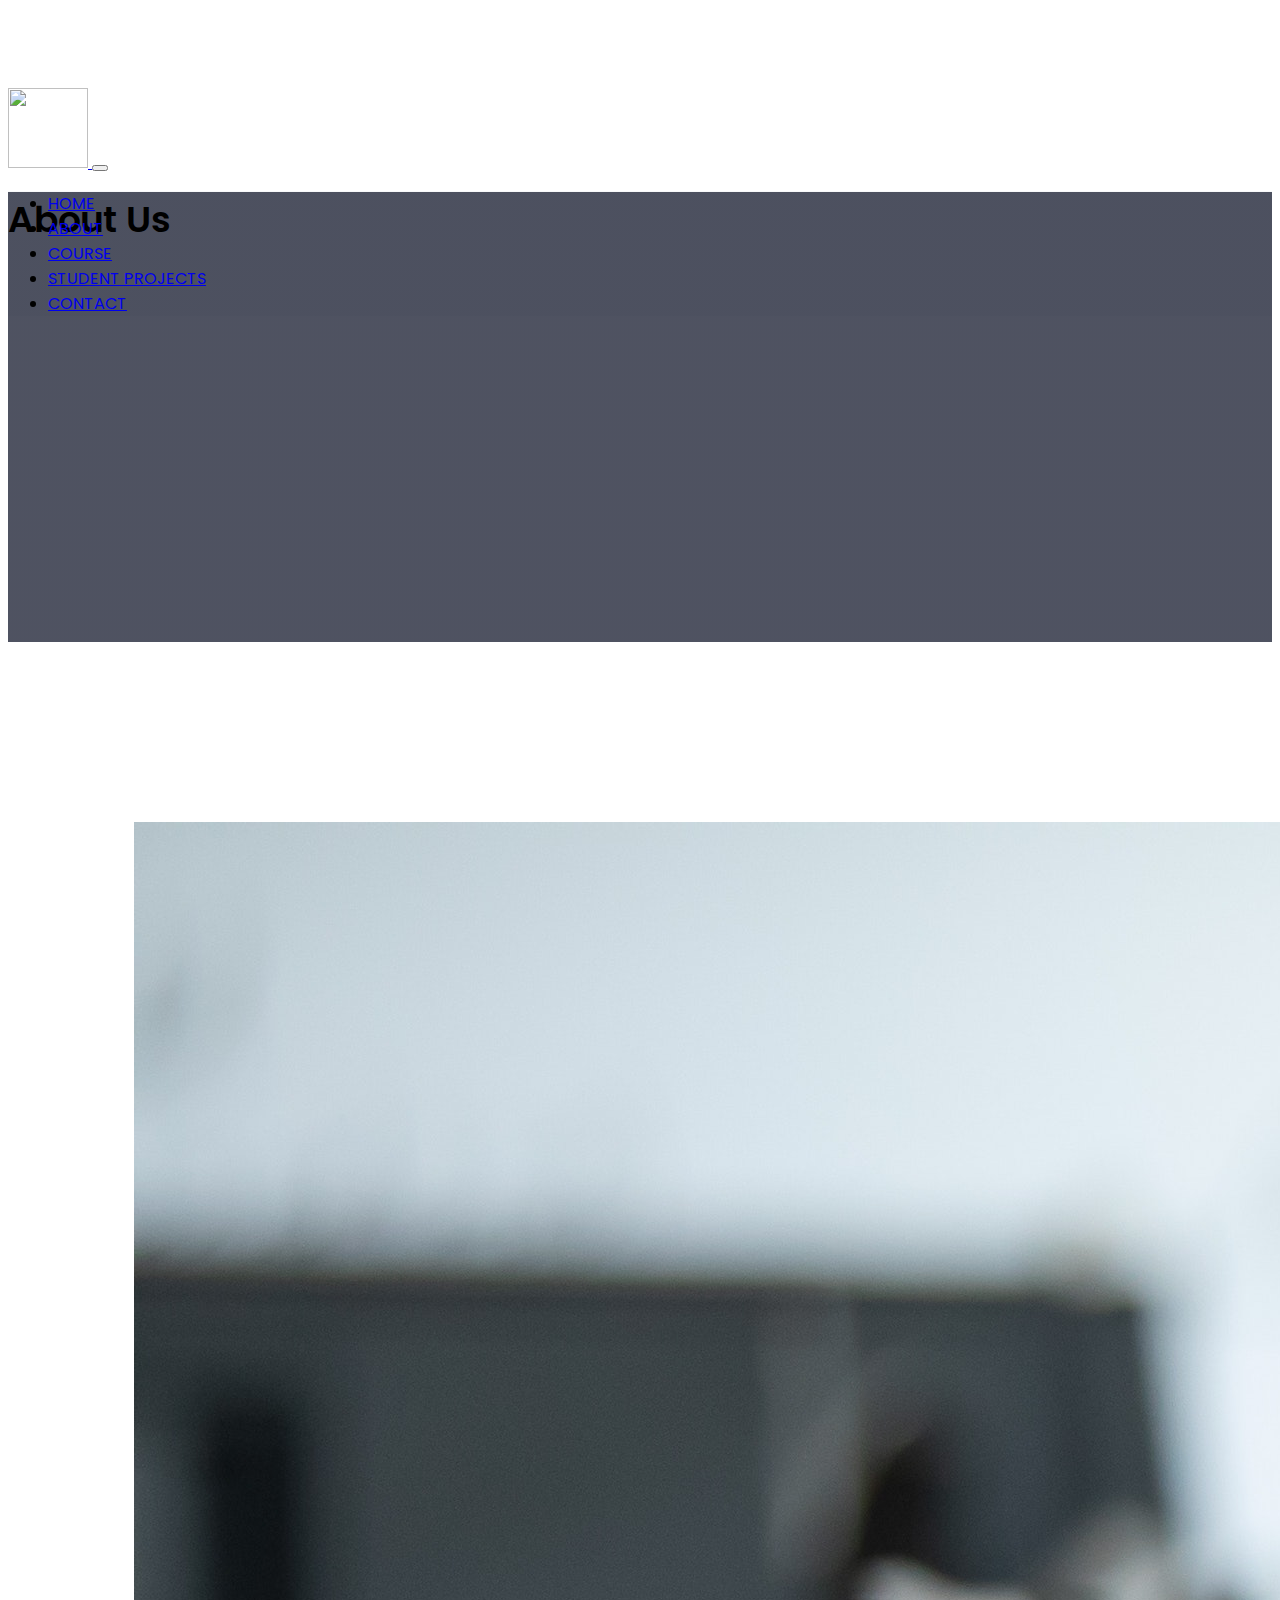
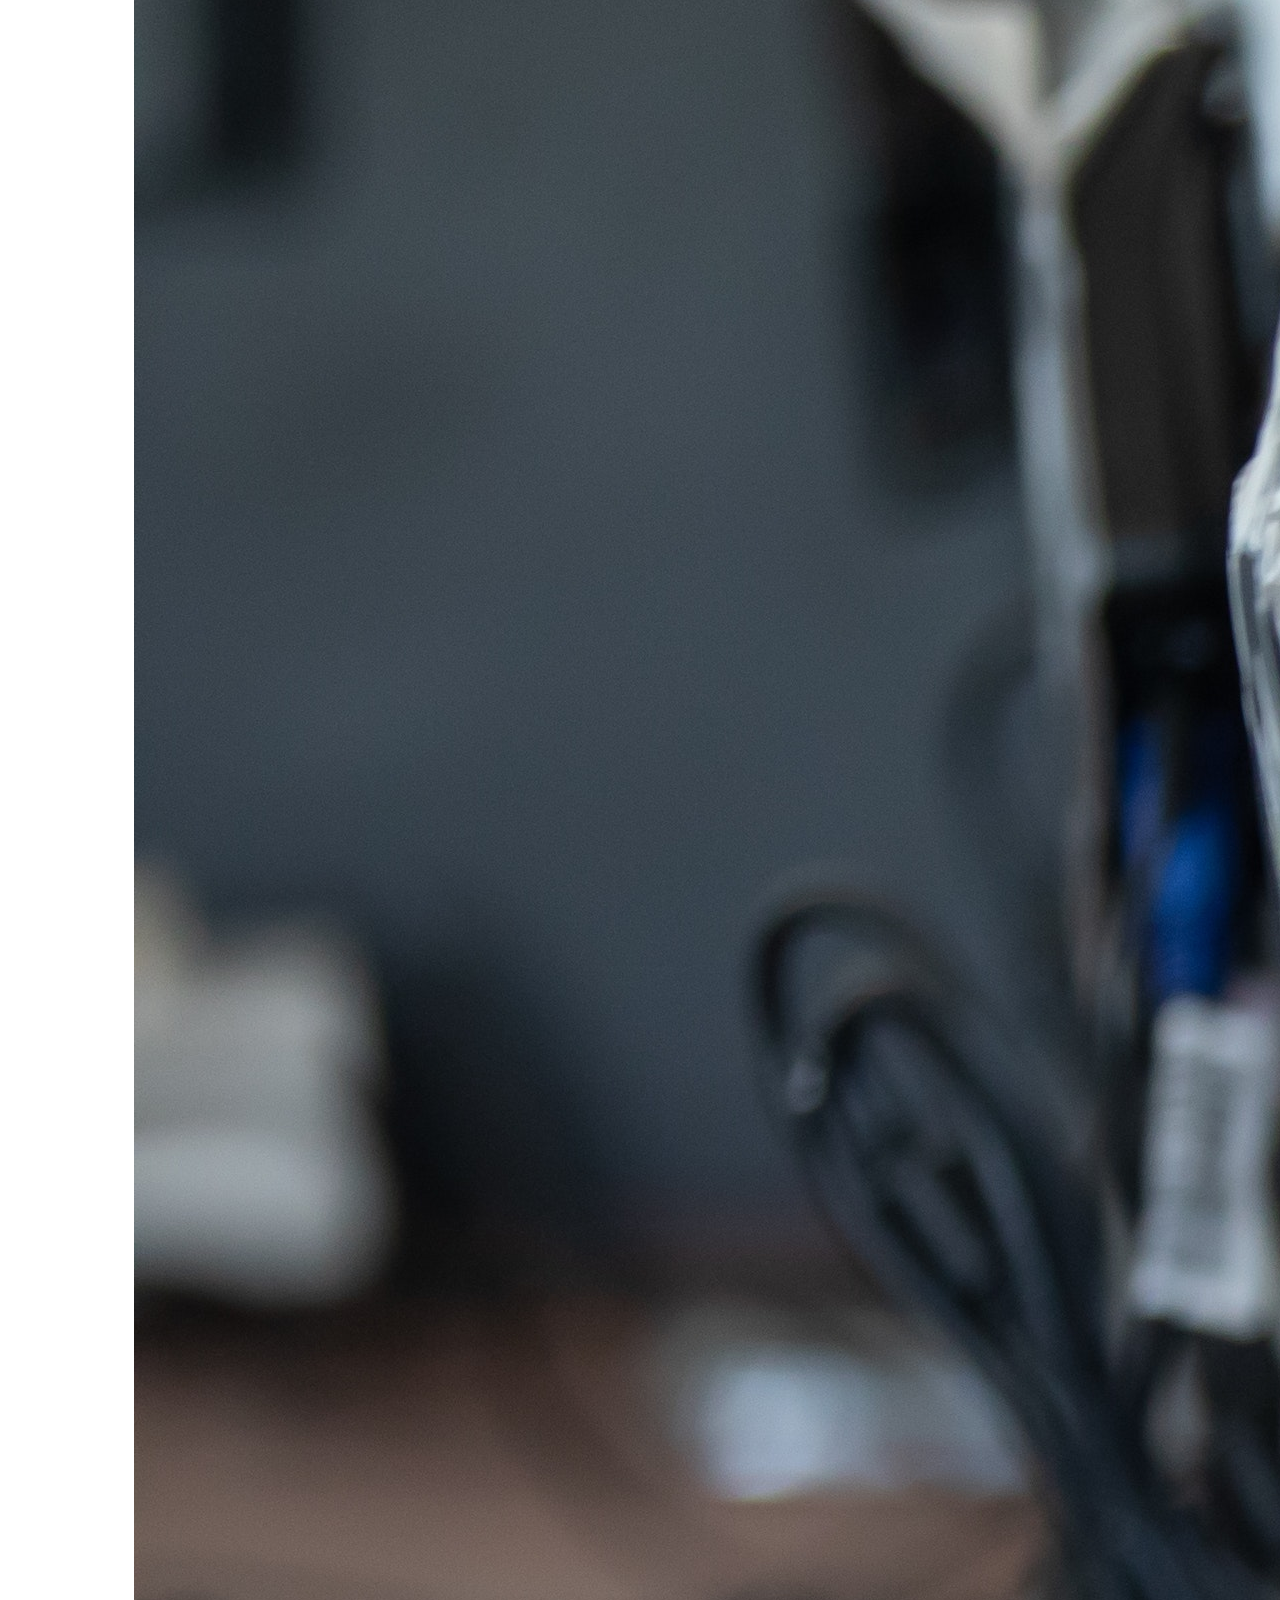
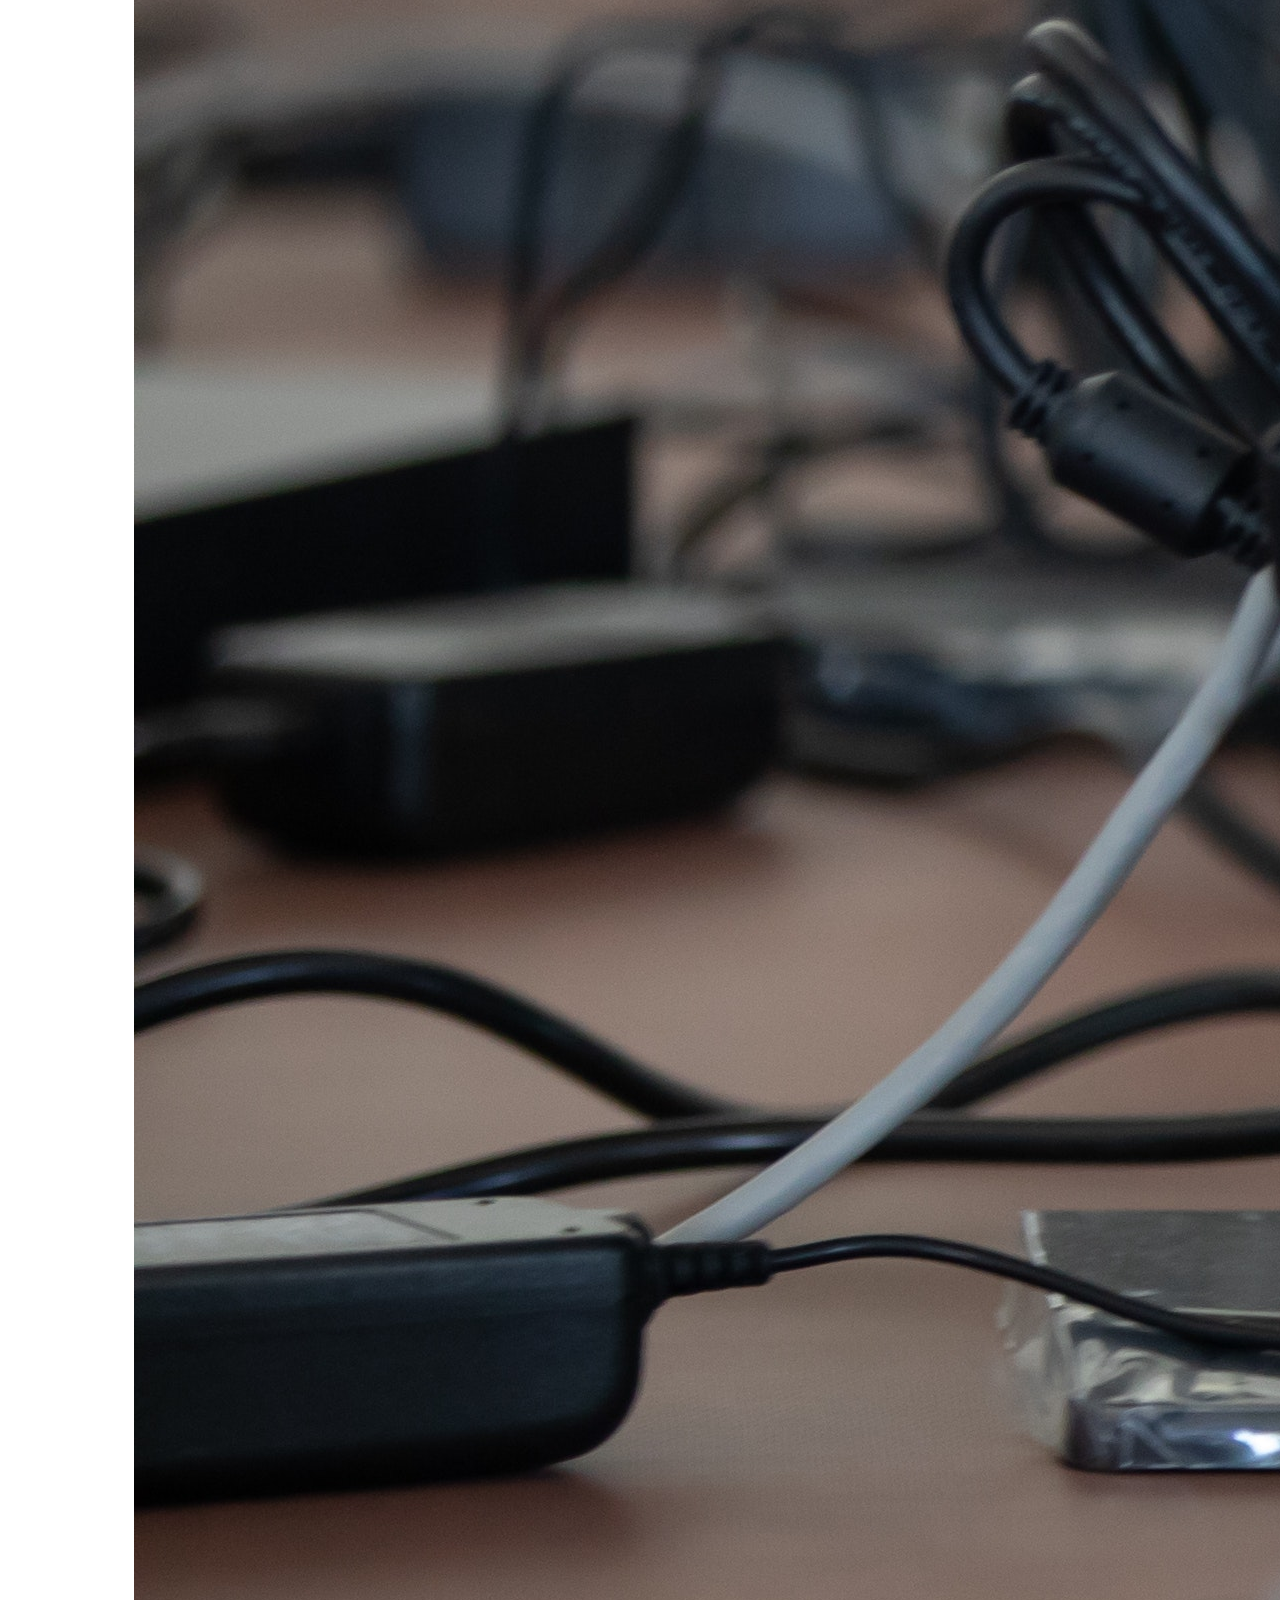
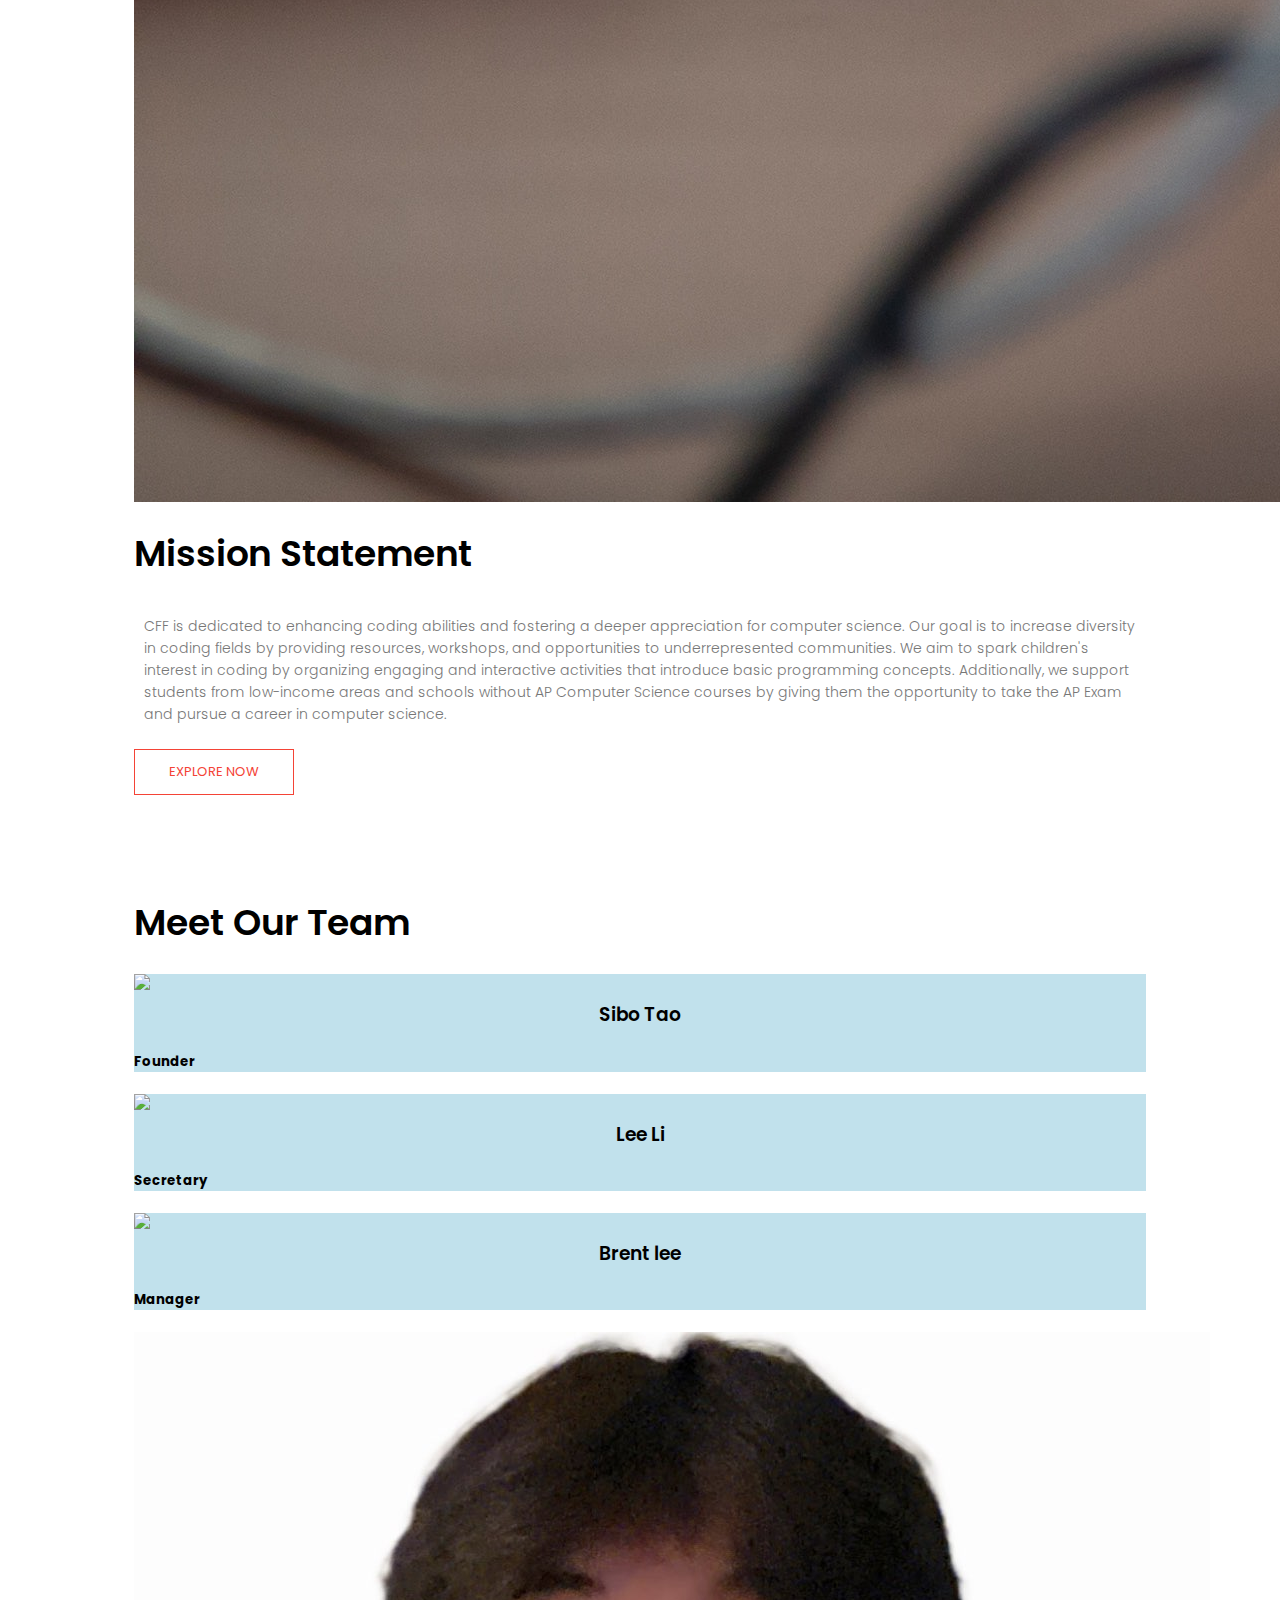
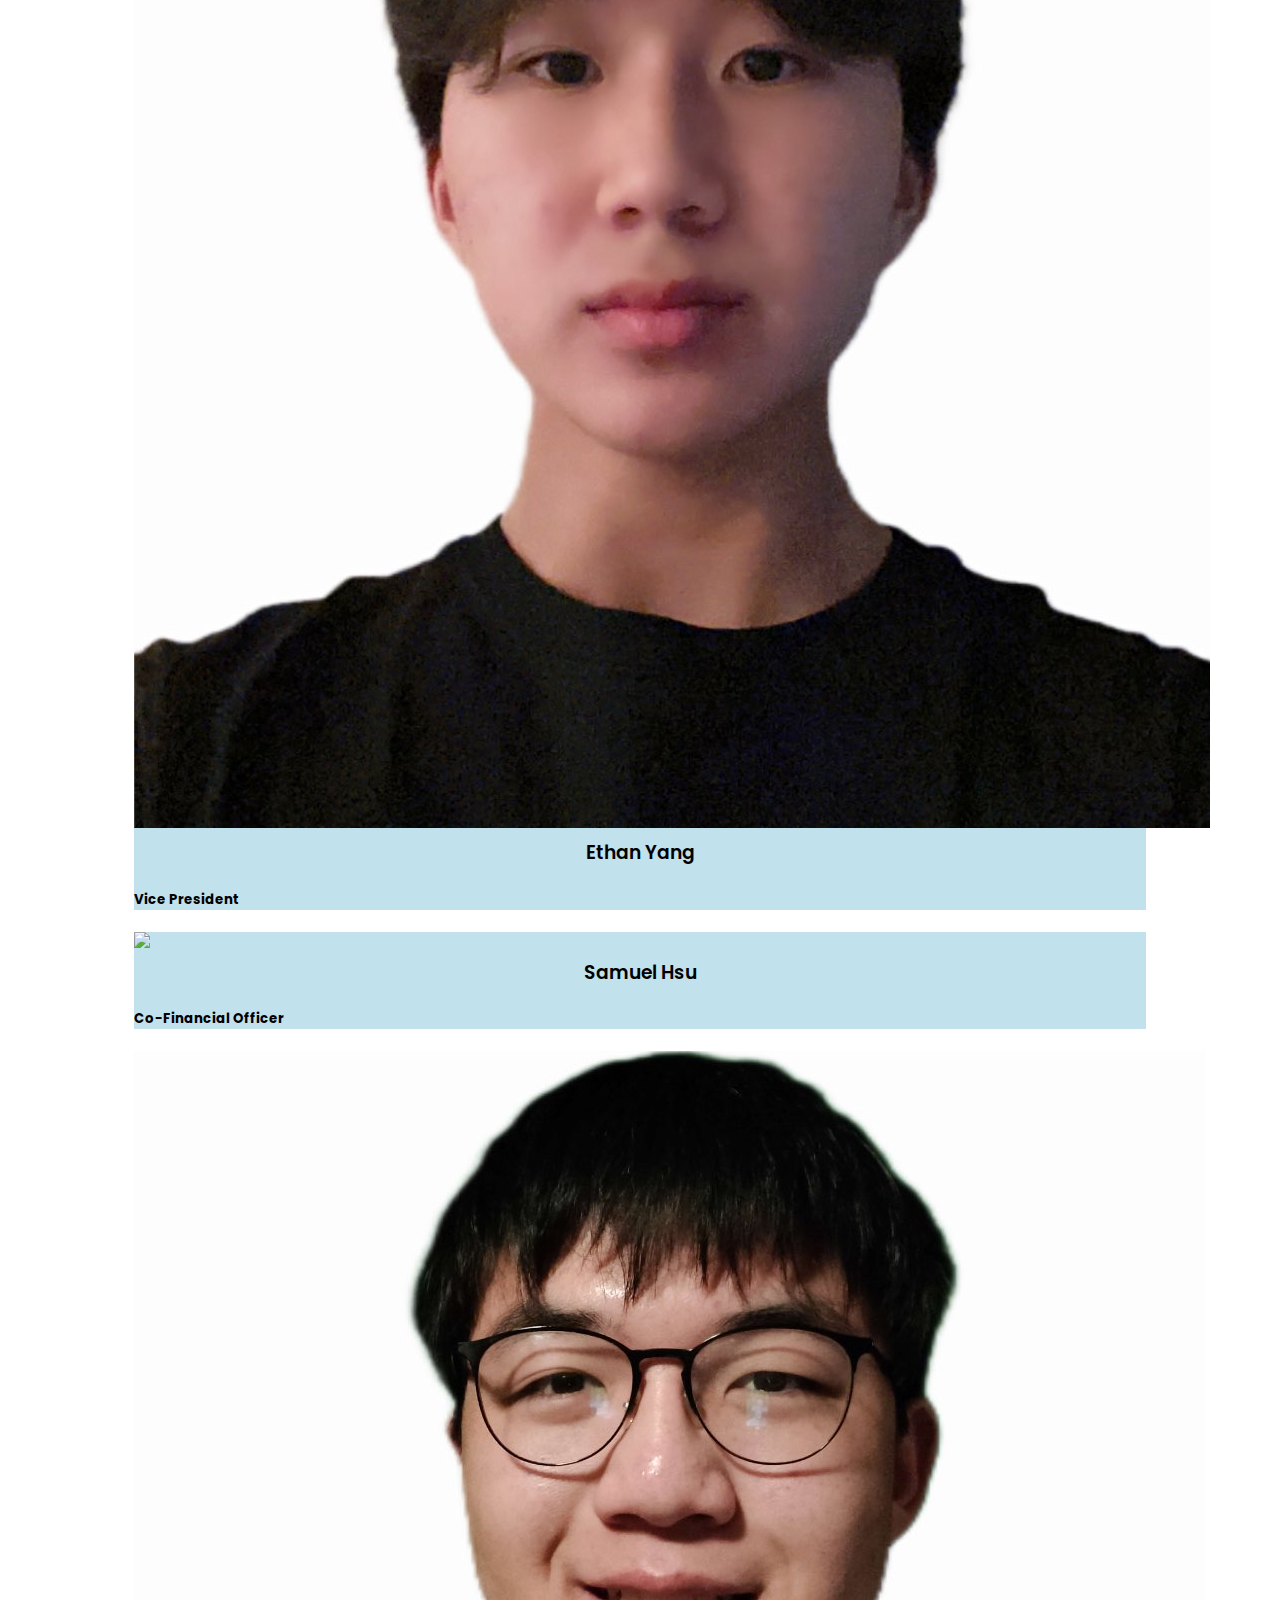
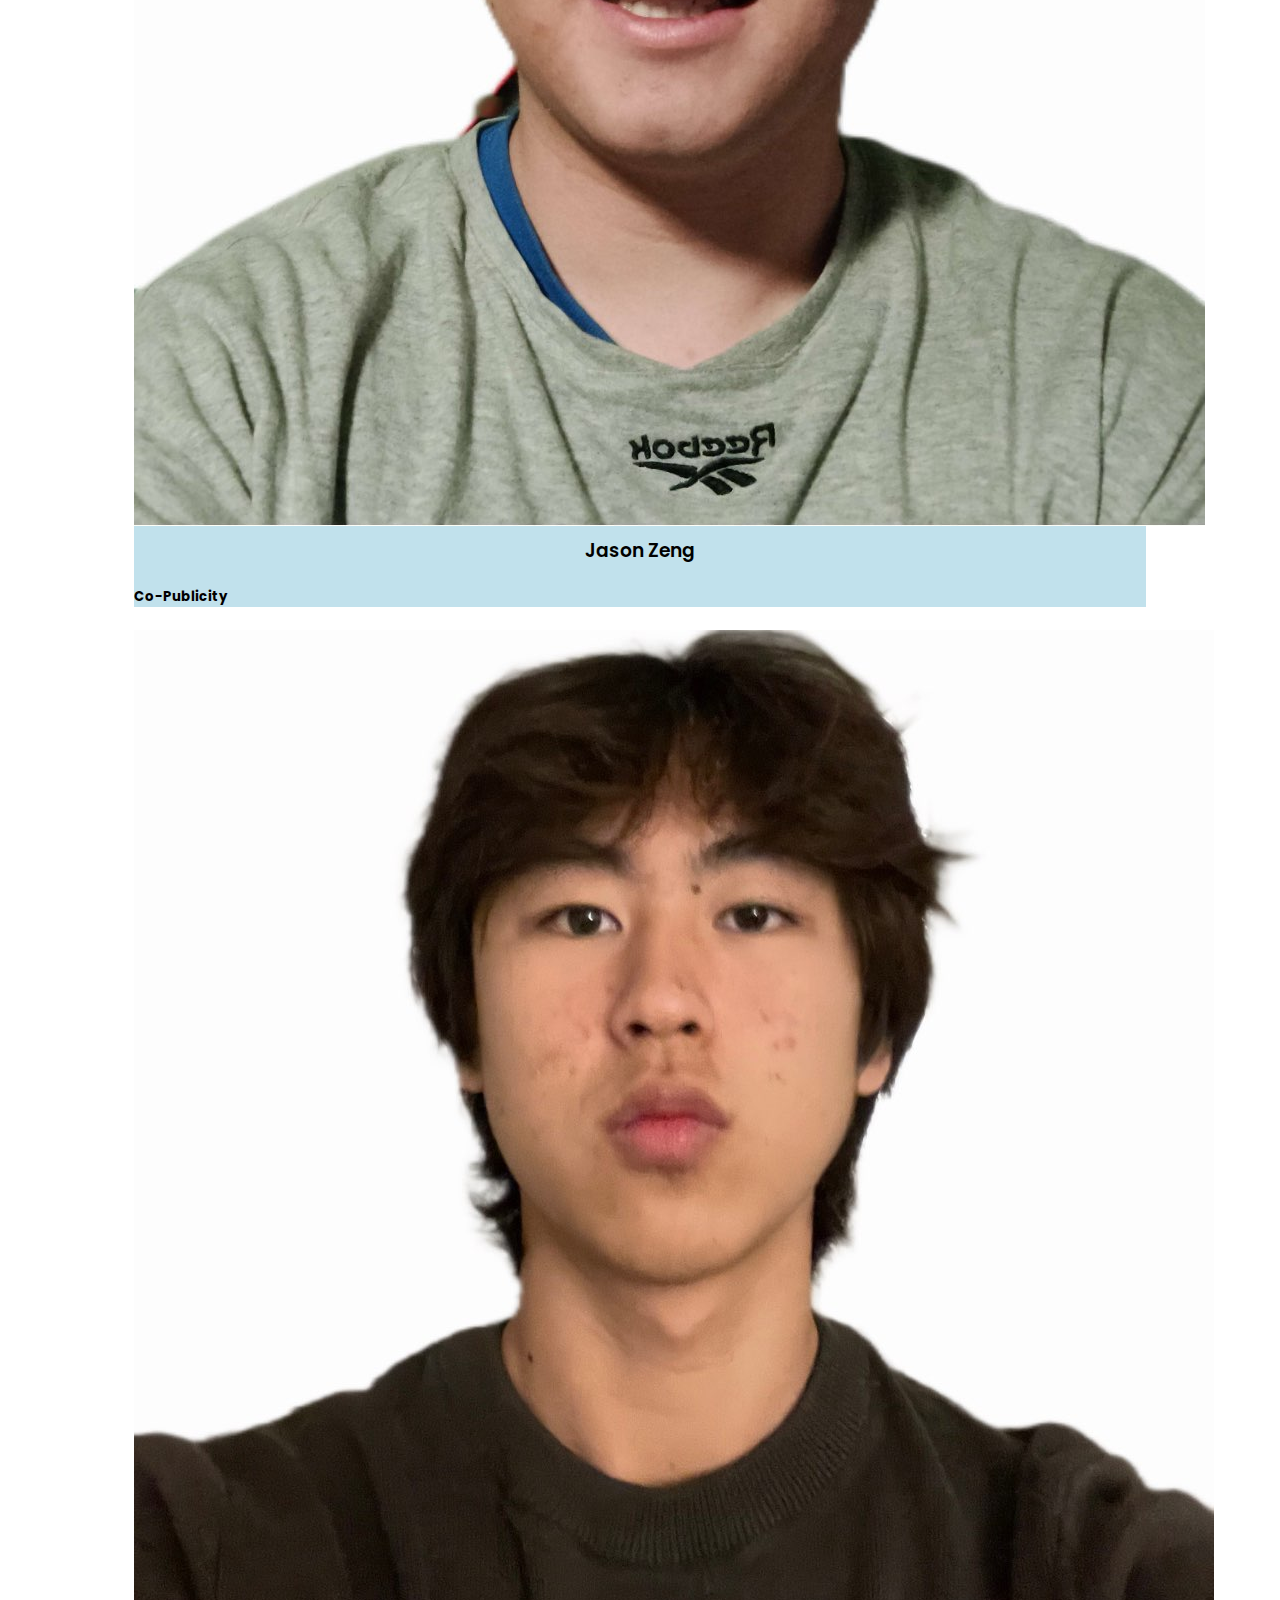
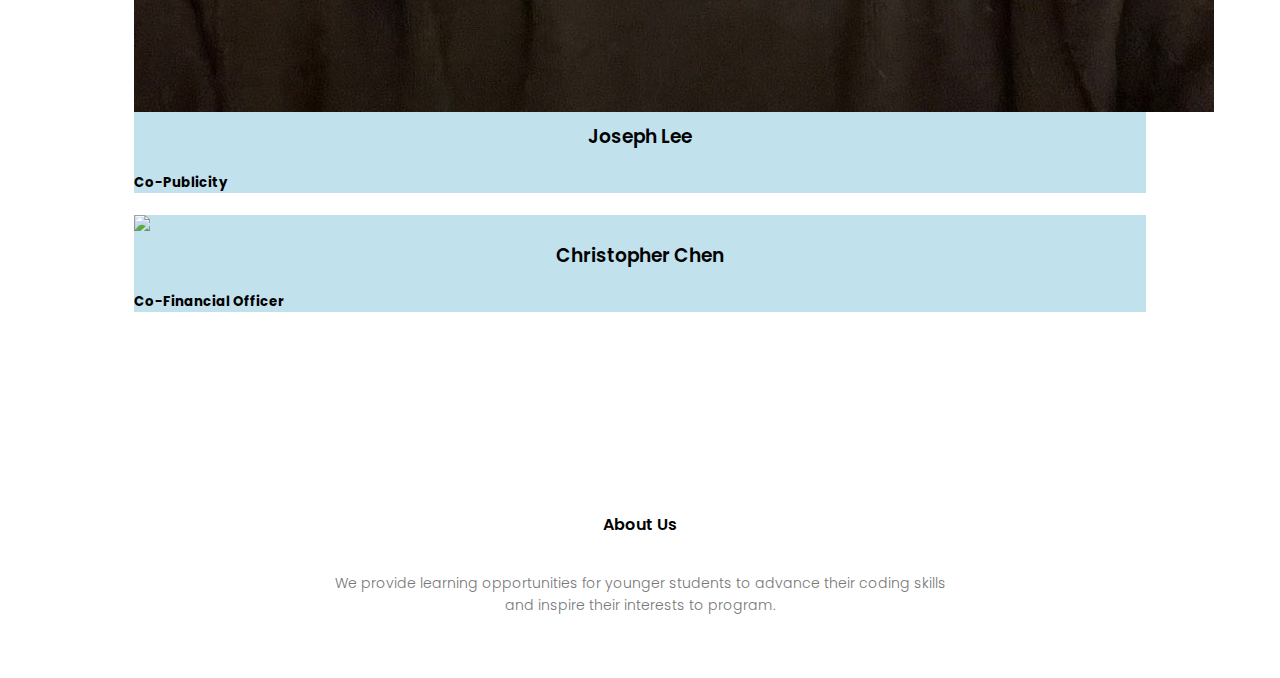
==== commit c9795c7f: "fixed content add discord url" ====
--- a/about.html
+++ b/about.html
@@ -49,23 +49,20 @@
         <div class="row align-items-center">
             <div class="col-12 col-lg-5">
                 <img alt="Coding" class="img-fluid"
-                     src="https://s3-us-west-2.amazonaws.com/robogarden-new/Articles/upload/blogs/lg-leverage-of-coding.jpg">
+                     src="../images/students.jpg">
             </div>
             <div class="col-12 col-lg-7 py-5">
-                <h1>We inspire children's interests to program </h1>
-                <p>CFF focuses on developing coding skills and helping students gain a larger appreciation for computer
-                    science. We aim to diversify the ethnic populations in coding fields by reaching out to minority
-                    groups
-                    and providing them with resources, workshops, and opportunities to become a great coder. CFF works
-                    to
-                    provide the inspirational spark to curious children by initiating fun and interactive activities
-                    involving basic programming. We reach out to students in low-income areas and schools that do not
-                    offer
-                    AP Computer Science courses in their curriculum to provide an opportunity for them to take the AP
-                    Exam
-                    and pursue a computer science career regardless of their school's provision.
+                <h1>Mission Statement </h1>
+                <p>CFF is dedicated to enhancing coding abilities and fostering a 
+                    deeper appreciation for computer science. Our goal is to increase 
+                    diversity in coding fields by providing resources, workshops, and 
+                    opportunities to underrepresented communities. We aim to spark children's 
+                    interest in coding by organizing engaging and interactive activities that 
+                    introduce basic programming concepts. Additionally, we support students from 
+                    low-income areas and schools without AP Computer Science courses by giving 
+                    them the opportunity to take the AP Exam and pursue a career in computer science.
                 </p>
-                <a class="hero-btn red-btn" href="https://www.youtube.com/c/EasyTutorialsVideo?sub_confirmation=1">EXPLORE
+                <a class="hero-btn red-btn" href="projects.html">EXPLORE
                     NOW</a>
             </div>
 
@@ -116,7 +113,7 @@
                         <img class="card-img-top w-50  my-5 rounded-circle shadow-lg" src="../images/Samuel.jpg">
                         <div class="card-body">
                             <h3 class="card-title">Samuel Hsu</h3>
-                            <h5 class="card-text">Financial Officer</h5>
+                            <h5 class="card-text">Co-Financial Officer</h5>
                         </div>
                     </div>
                 </div>
@@ -125,7 +122,25 @@
                         <img class="card-img-top w-50  my-5 rounded-circle shadow-lg" src="../images/Jason.jpg">
                         <div class="card-body">
                             <h3 class="card-title">Jason Zeng</h3>
-                            <h5 class="card-text">Publicity</h5>
+                            <h5 class="card-text">Co-Publicity</h5>
+                        </div>
+                    </div>
+                </div>
+                <div class="col-6 col-lg-4 my-2">
+                    <div class="card align-items-center h-100" style="background-color: #c1e1ec;">
+                        <img class="card-img-top w-50  my-5 rounded-circle shadow-lg" src="/images/Joseph.jpg">
+                        <div class="card-body">
+                            <h3 class="card-title">Joseph Lee</h3>
+                            <h5 class="card-text">Co-Publicity</h5>
+                        </div>
+                    </div>
+                </div>
+                <div class="col-6 col-lg-4 my-2">
+                    <div class="card align-items-center h-100" style="background-color: #c1e1ec;">
+                        <img class="card-img-top w-50  my-5 rounded-circle shadow-lg" src="/images/Christopher.jpg">
+                        <div class="card-body">
+                            <h3 class="card-title">Christopher Chen</h3>
+                            <h5 class="card-text">Co-Financial Officer</h5>
                         </div>
                     </div>
                 </div>
@@ -148,6 +163,9 @@
         </a>
         <a href="https://www.linkedin.com/in/coding-for-future-2b9b69263/" target="_blank">
             <ion-icon name="logo-linkedin"></ion-icon>
+        </a>
+        <a href="https://discord.gg/Nzdgf86r" target="_blank">
+            <ion-icon name="logo-discord"></ion-icon>
         </a>
     </div>
 </section>
--- a/css/style.css
+++ b/css/style.css
@@ -212,11 +212,21 @@
 }
 
 .campus-col {
-    flex-basis: 32%;
+    flex-basis: 50%;
     border-radius: 10px;
     margin-bottom: 30px;
     position: relative;
     overflow: hidden;
+    margin: auto;
+}
+
+.left {
+    float:left;
+    width:50%;
+}
+.right {
+    float:right;
+    width:50%;
 }
 
 .campus-col img {
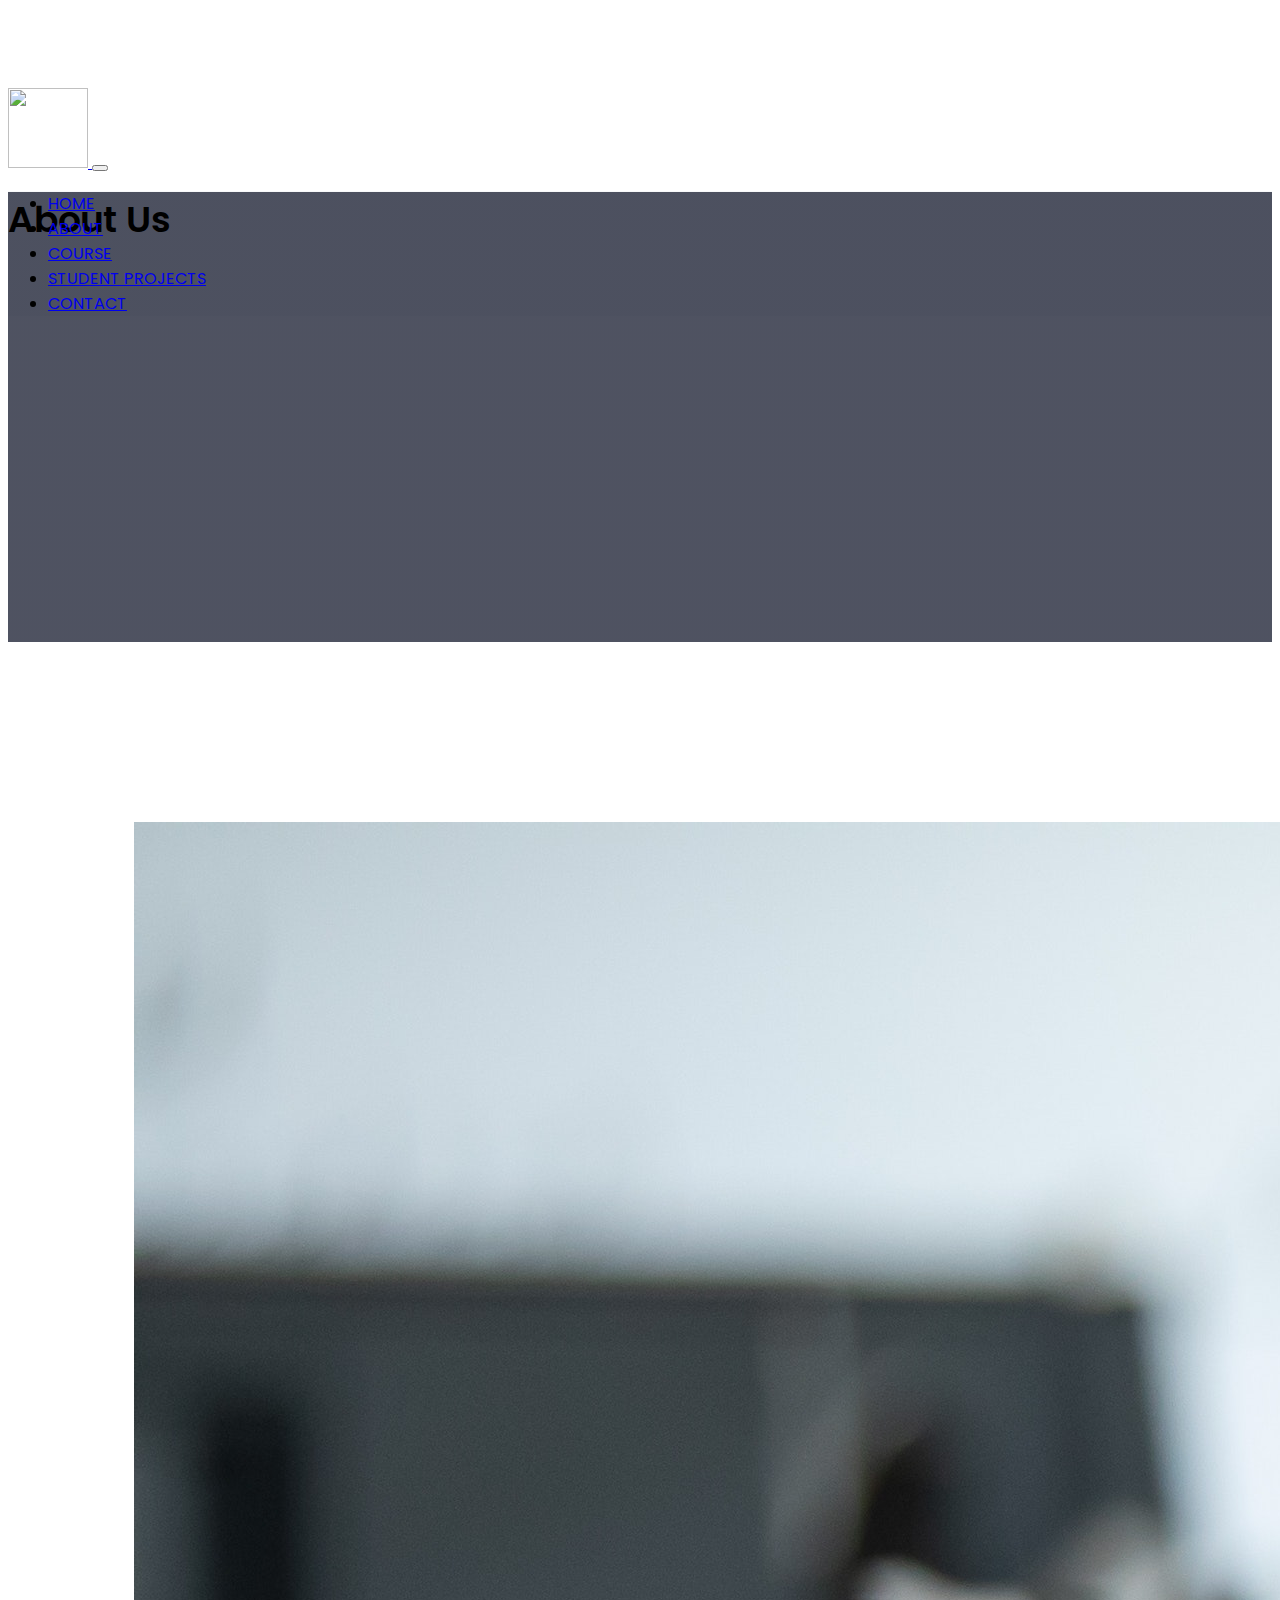
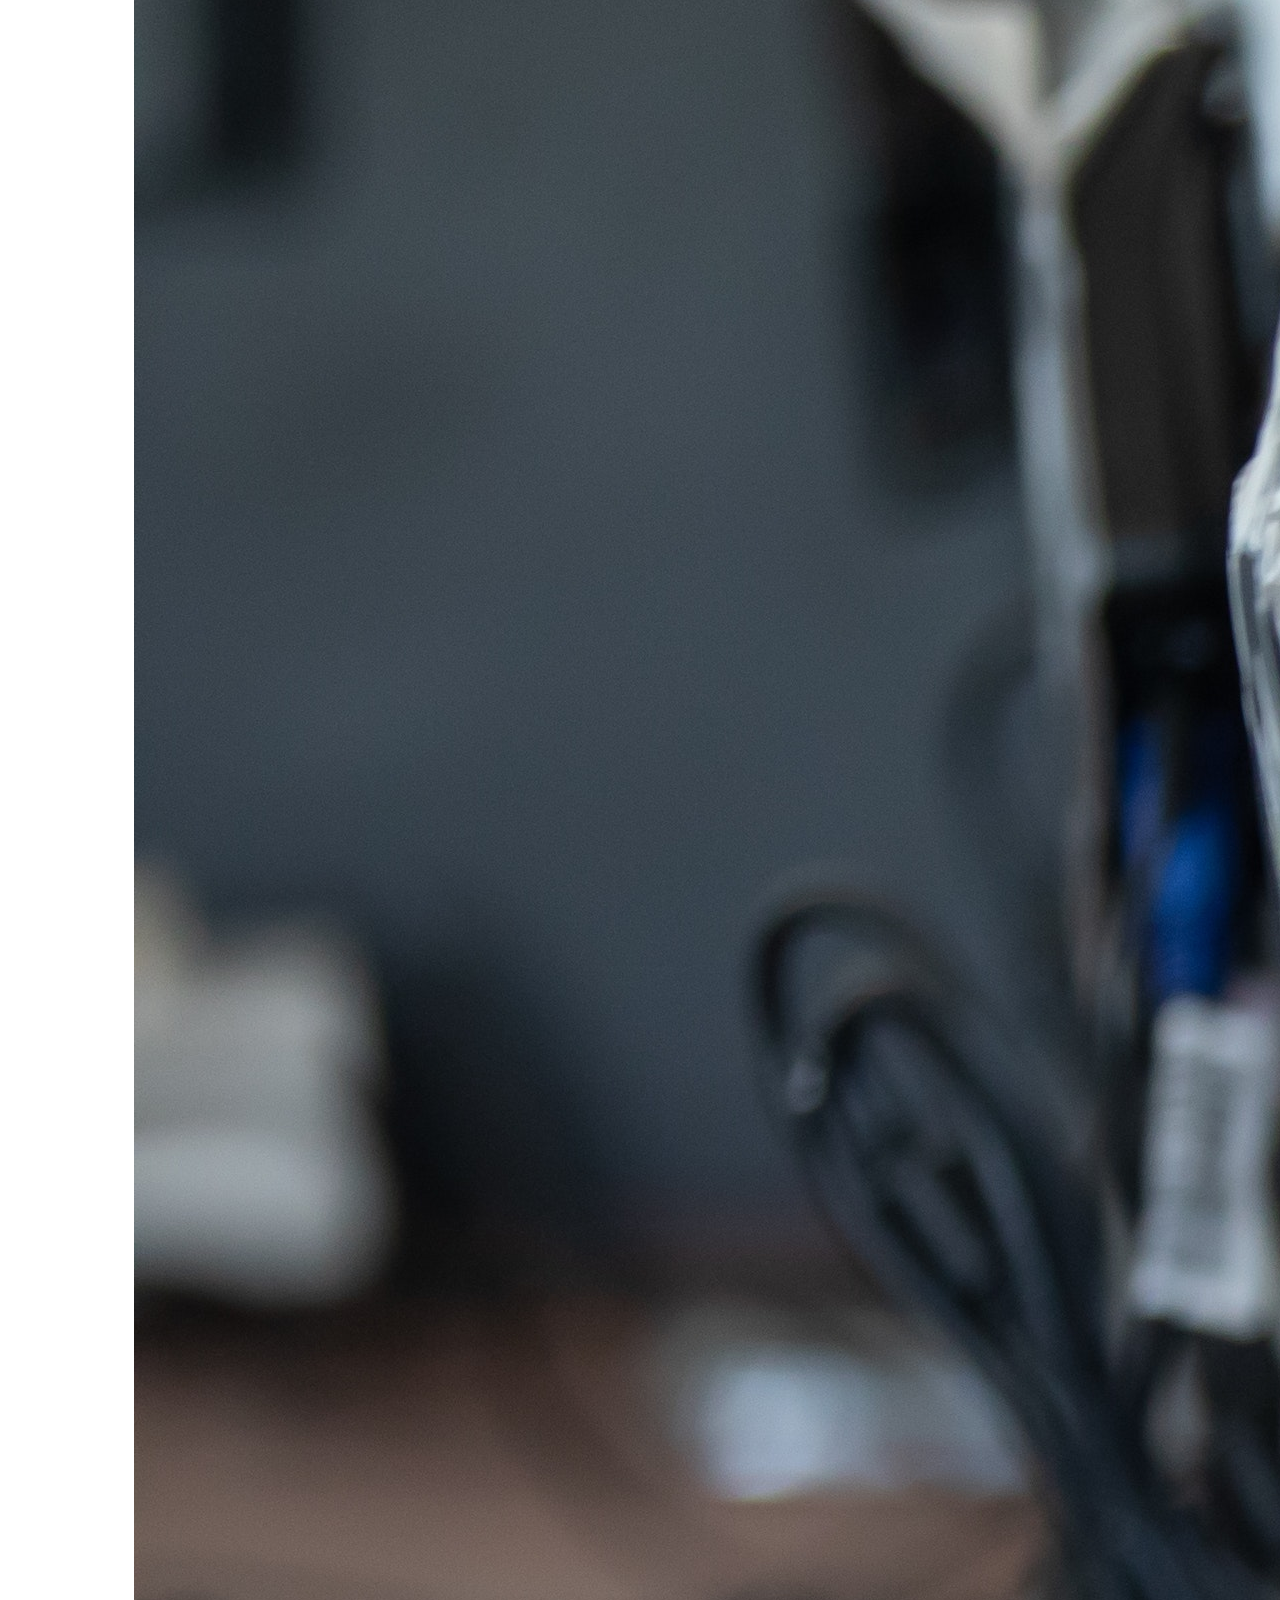
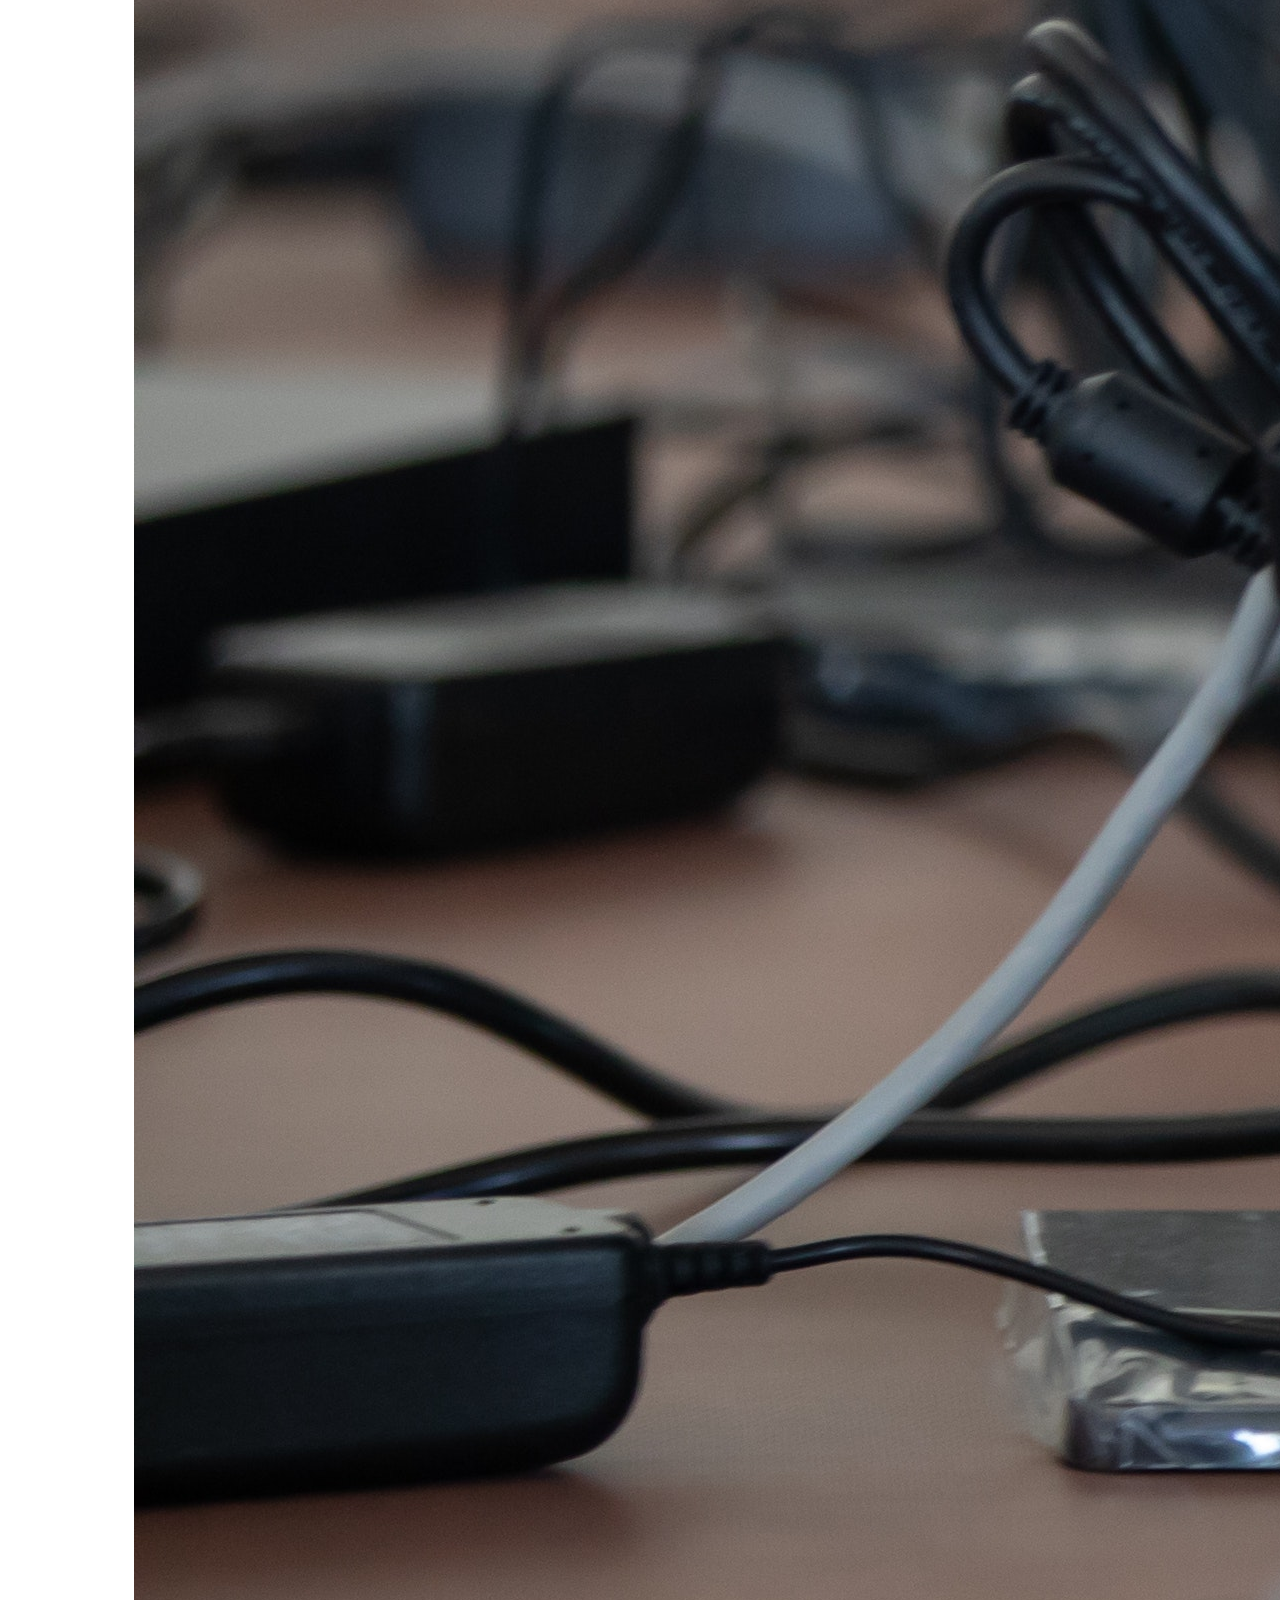
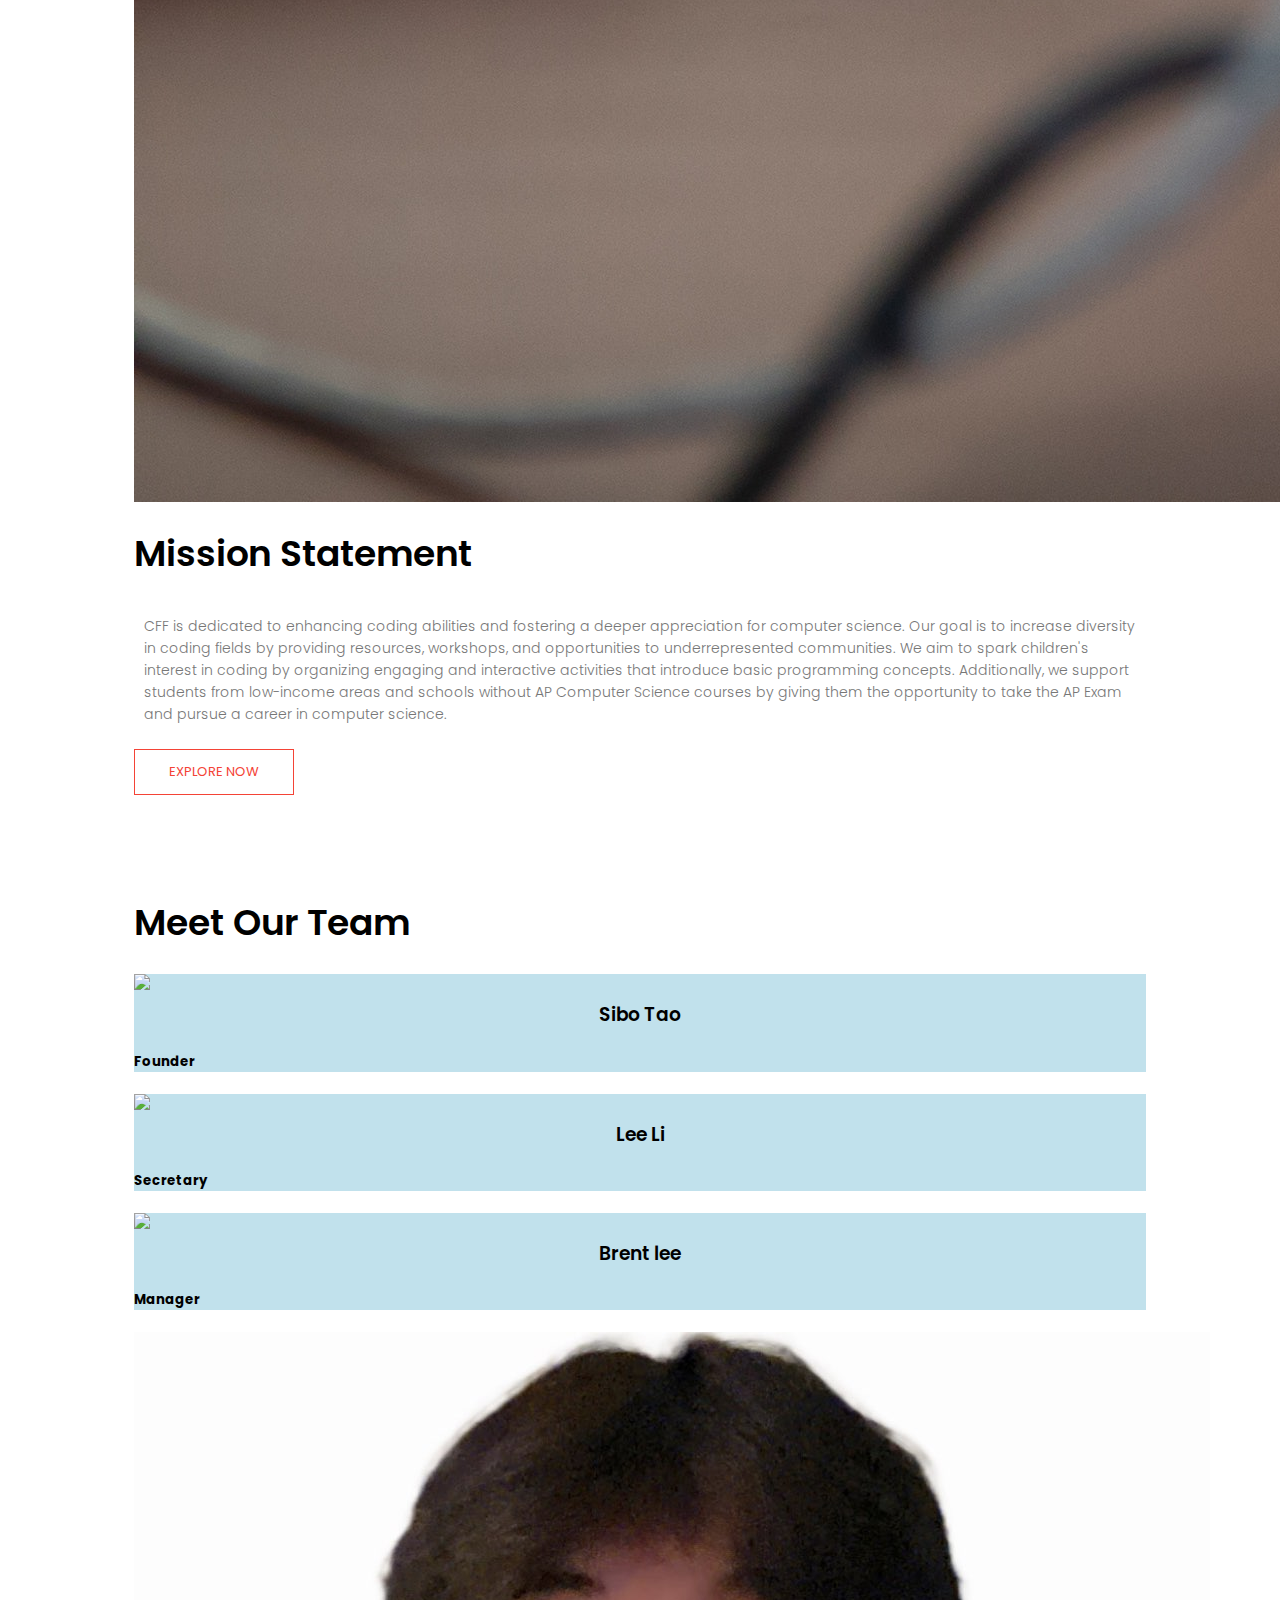
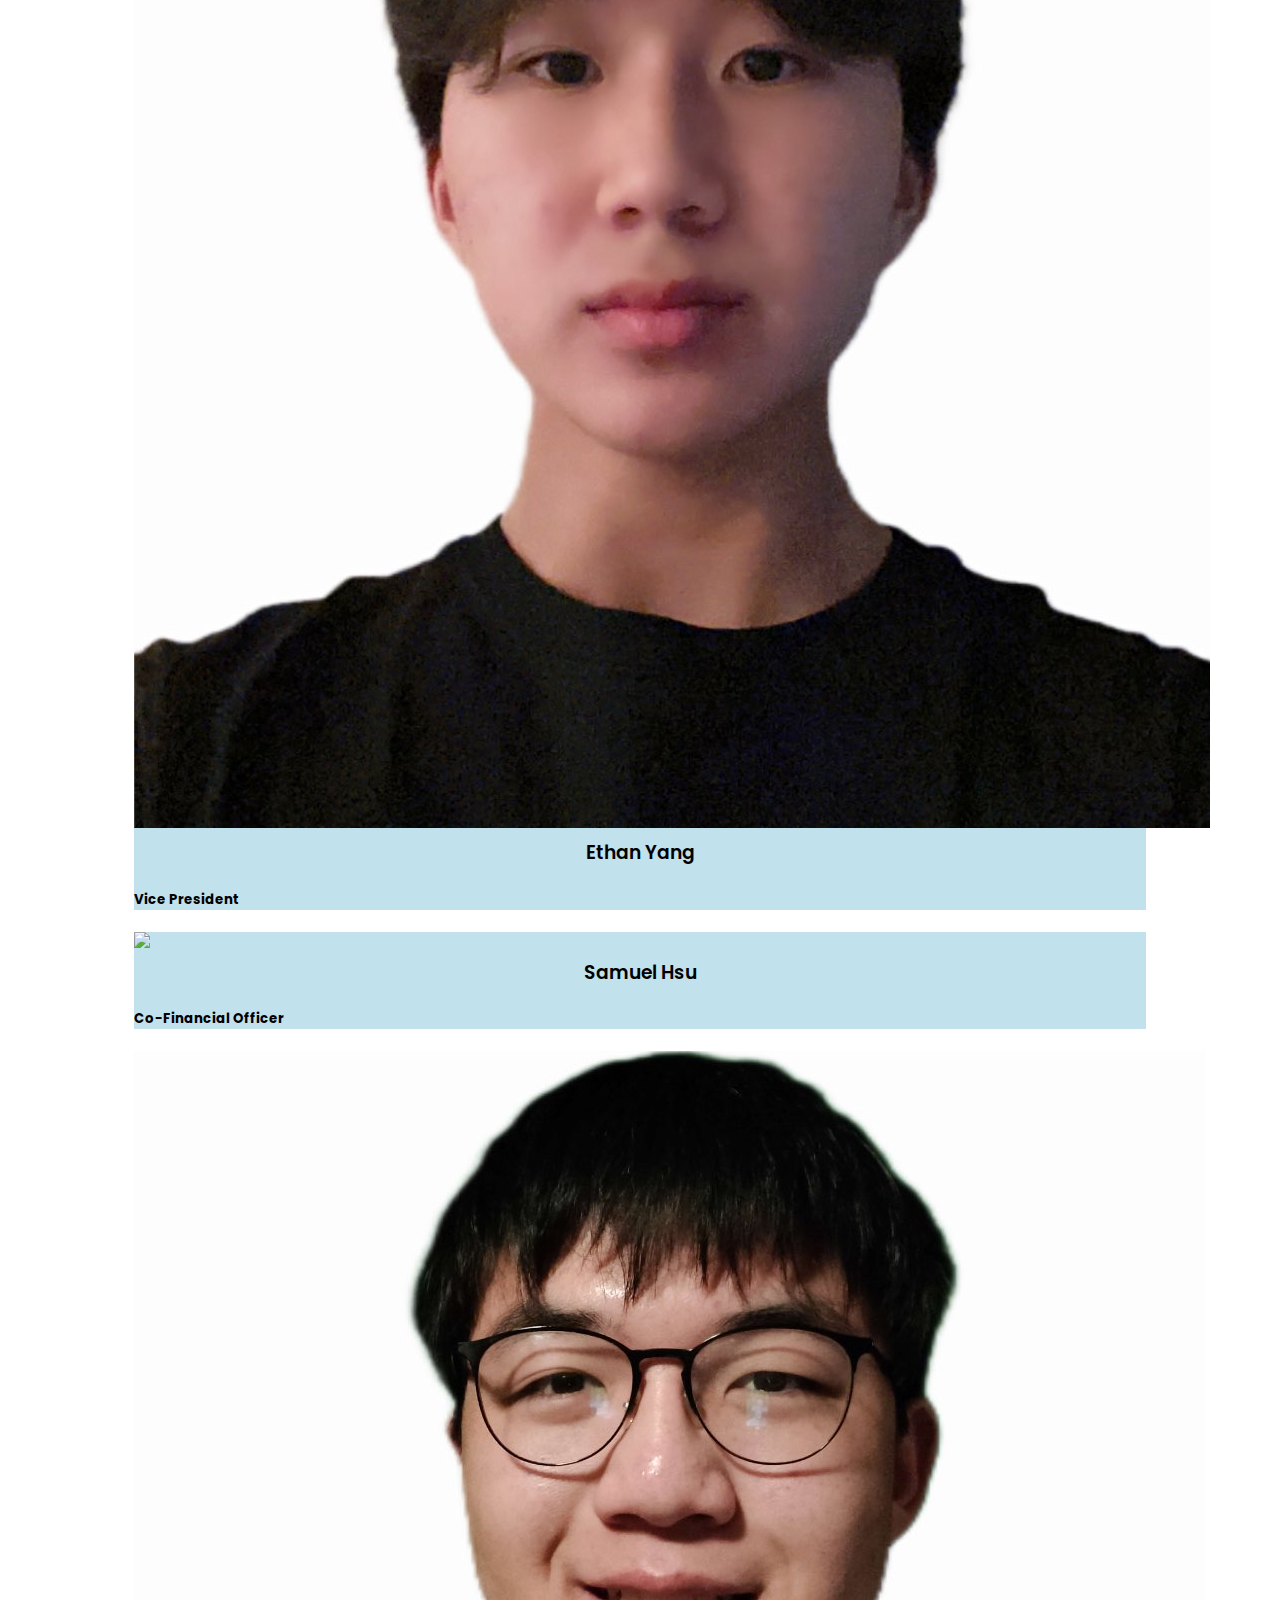
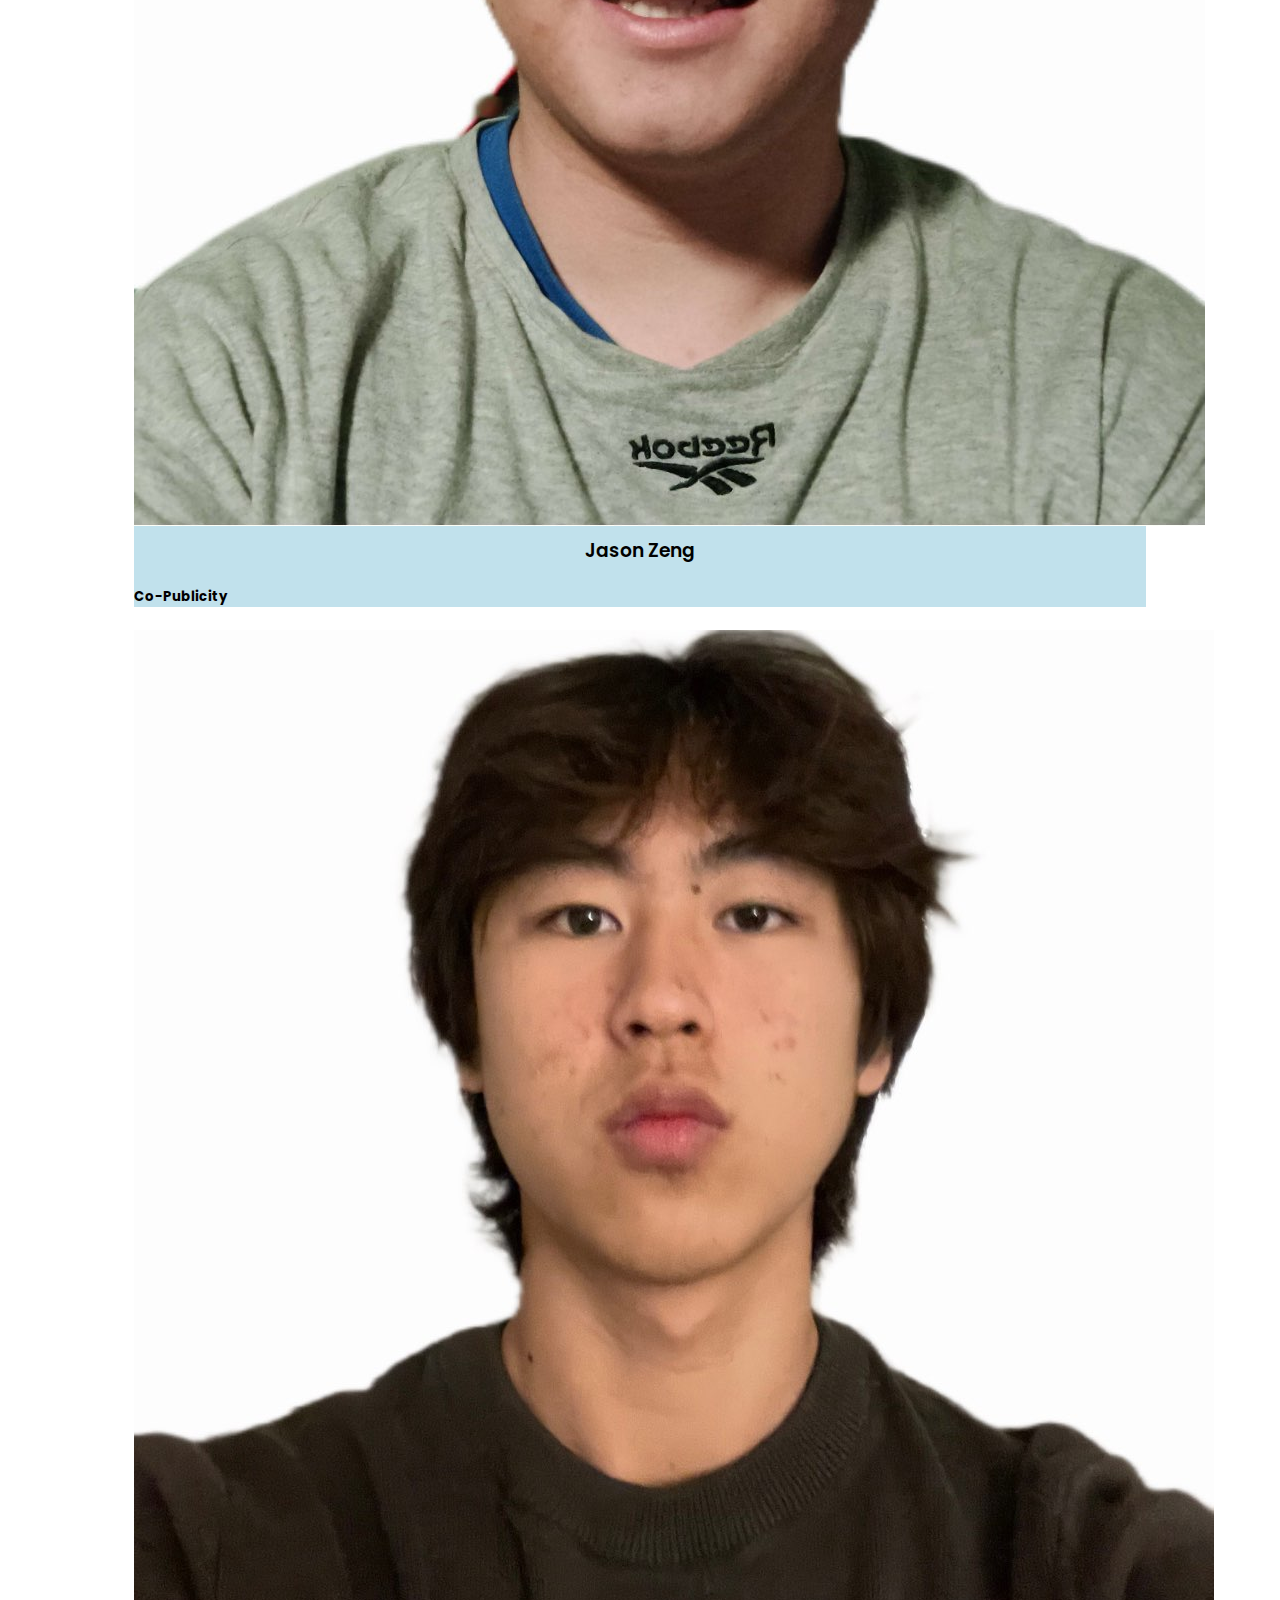
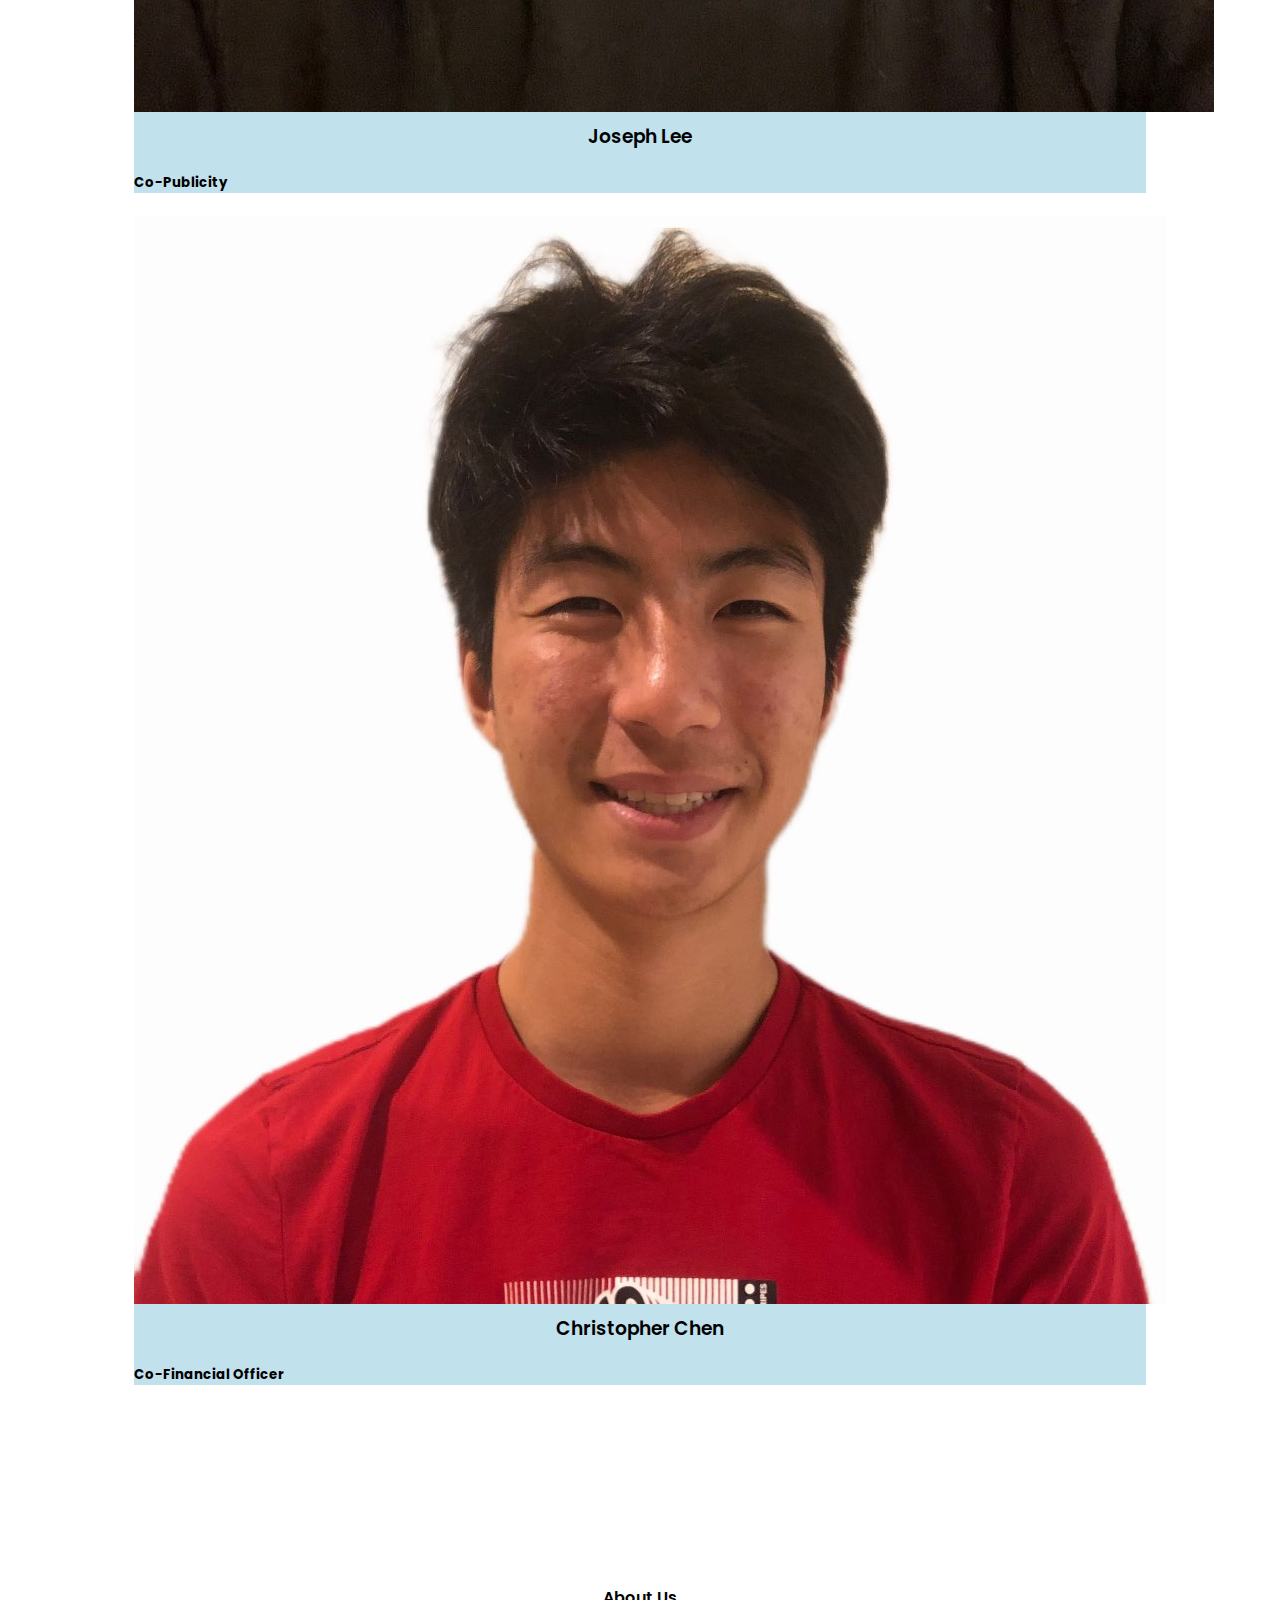
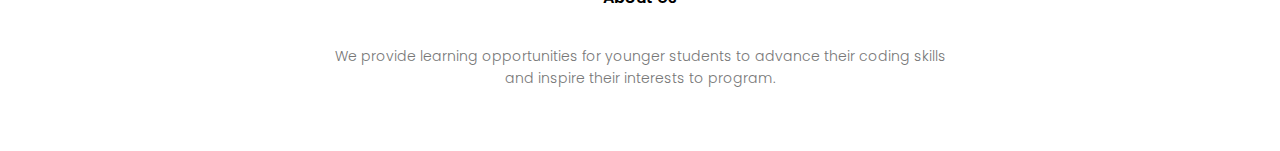
==== commit fc37c621: "Fixed Chris's image" ====
--- a/about.html
+++ b/about.html
@@ -137,7 +137,7 @@
                 </div>
                 <div class="col-6 col-lg-4 my-2">
                     <div class="card align-items-center h-100" style="background-color: #c1e1ec;">
-                        <img class="card-img-top w-50  my-5 rounded-circle shadow-lg" src="/images/Christopher.jpg">
+                        <img class="card-img-top w-50  my-5 rounded-circle shadow-lg" src="/images/Chris.jpg">
                         <div class="card-body">
                             <h3 class="card-title">Christopher Chen</h3>
                             <h5 class="card-text">Co-Financial Officer</h5>
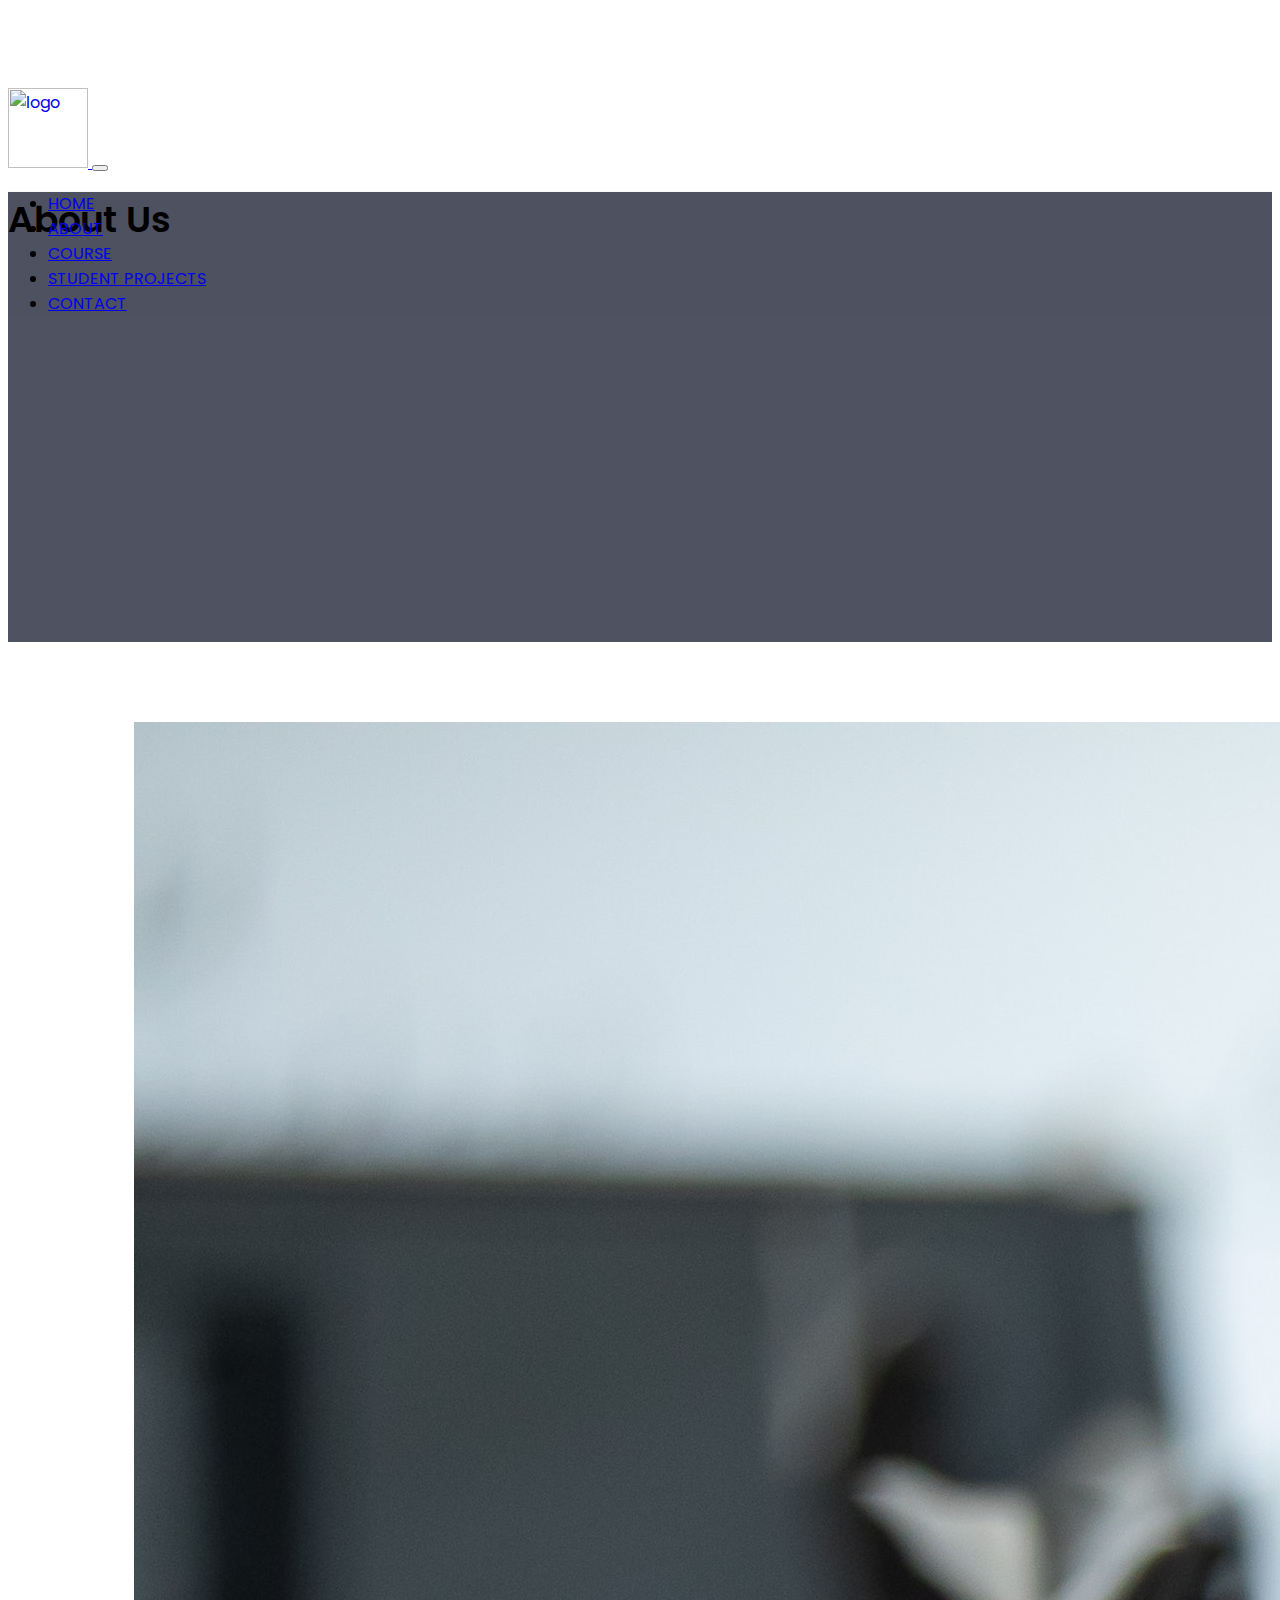
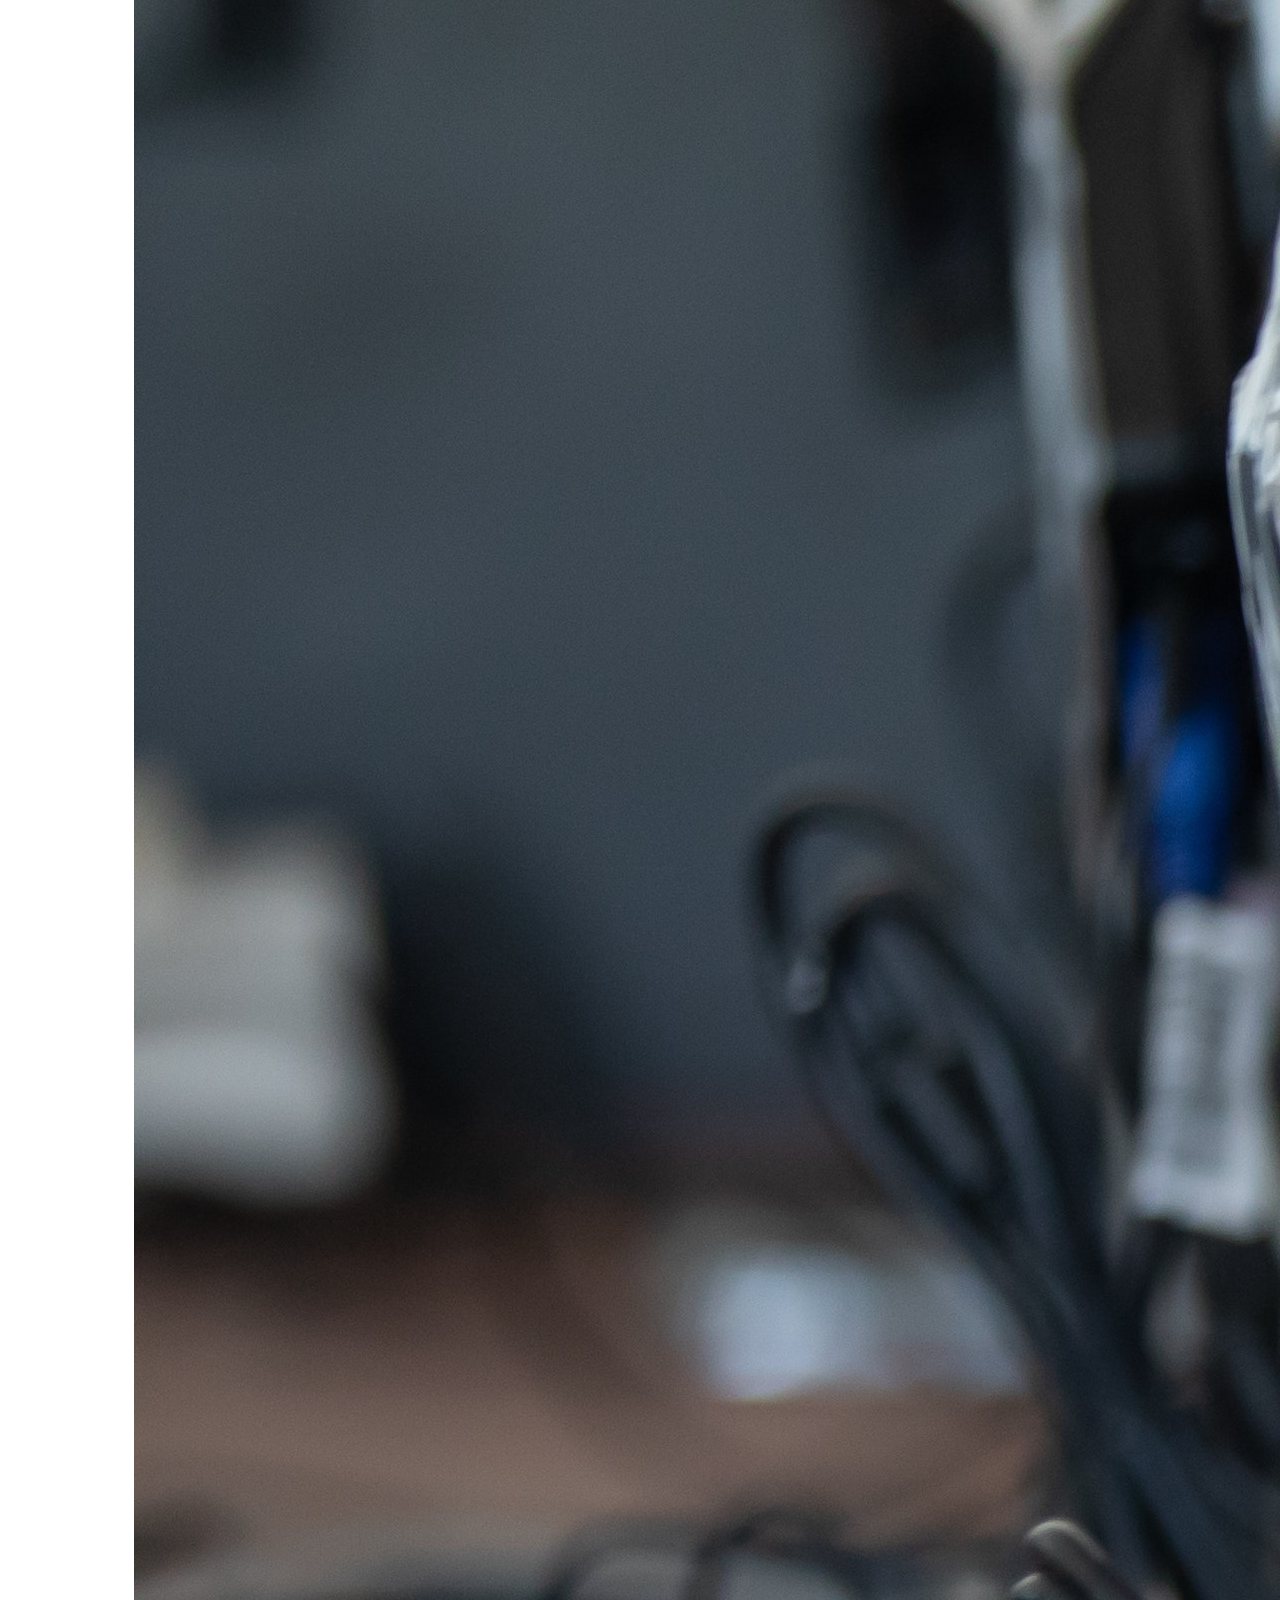
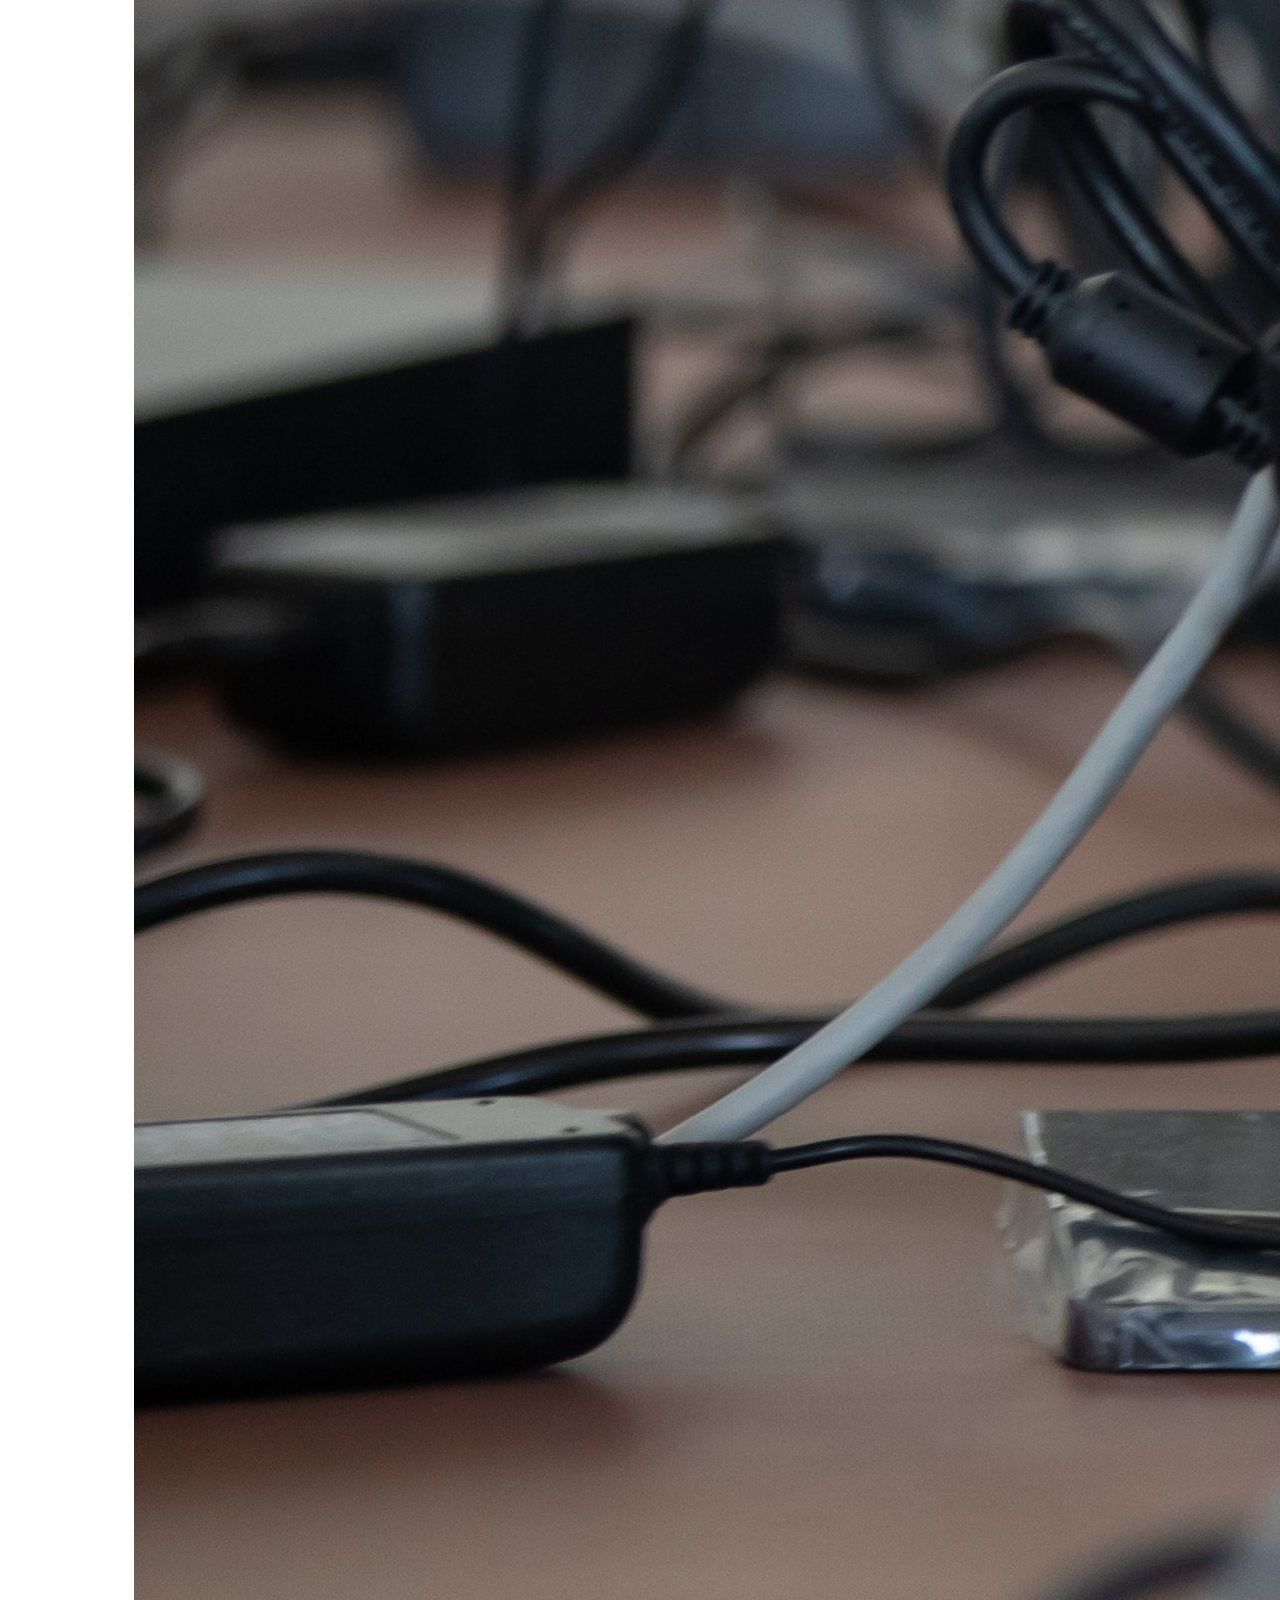
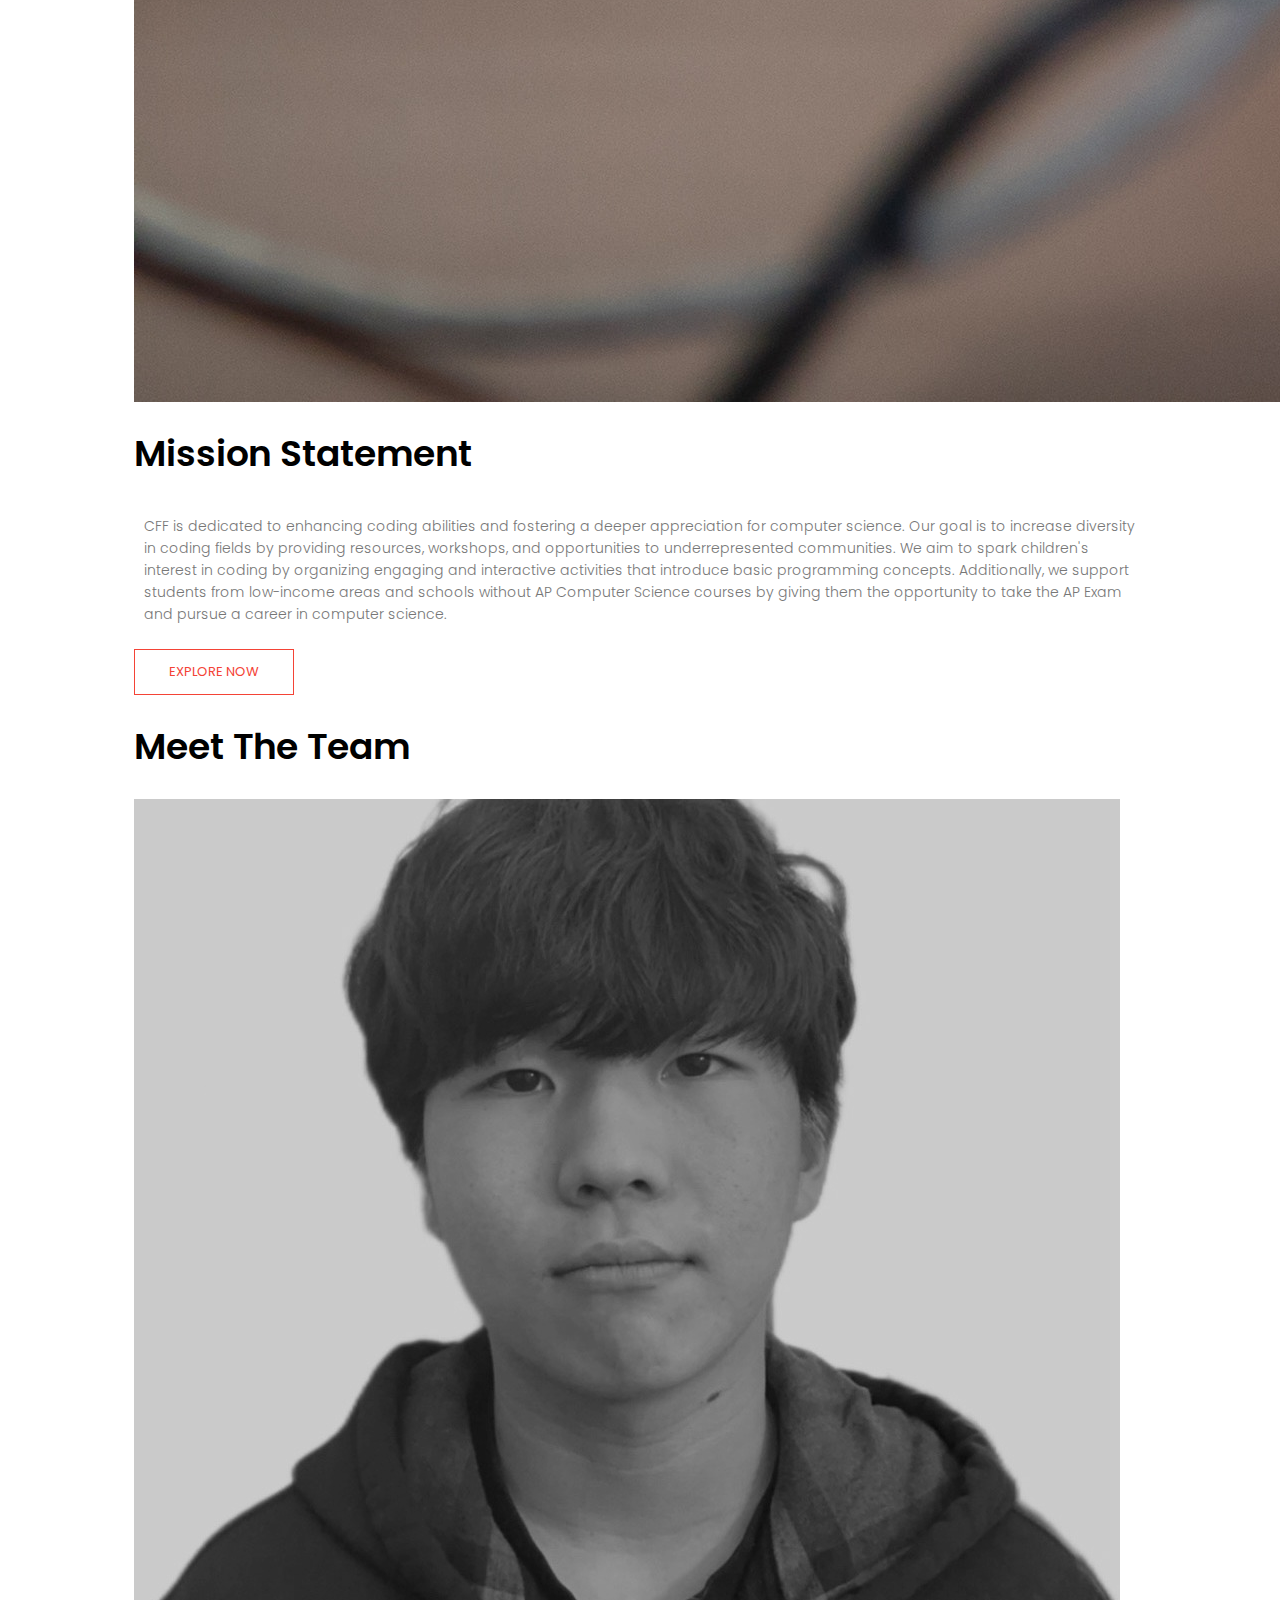
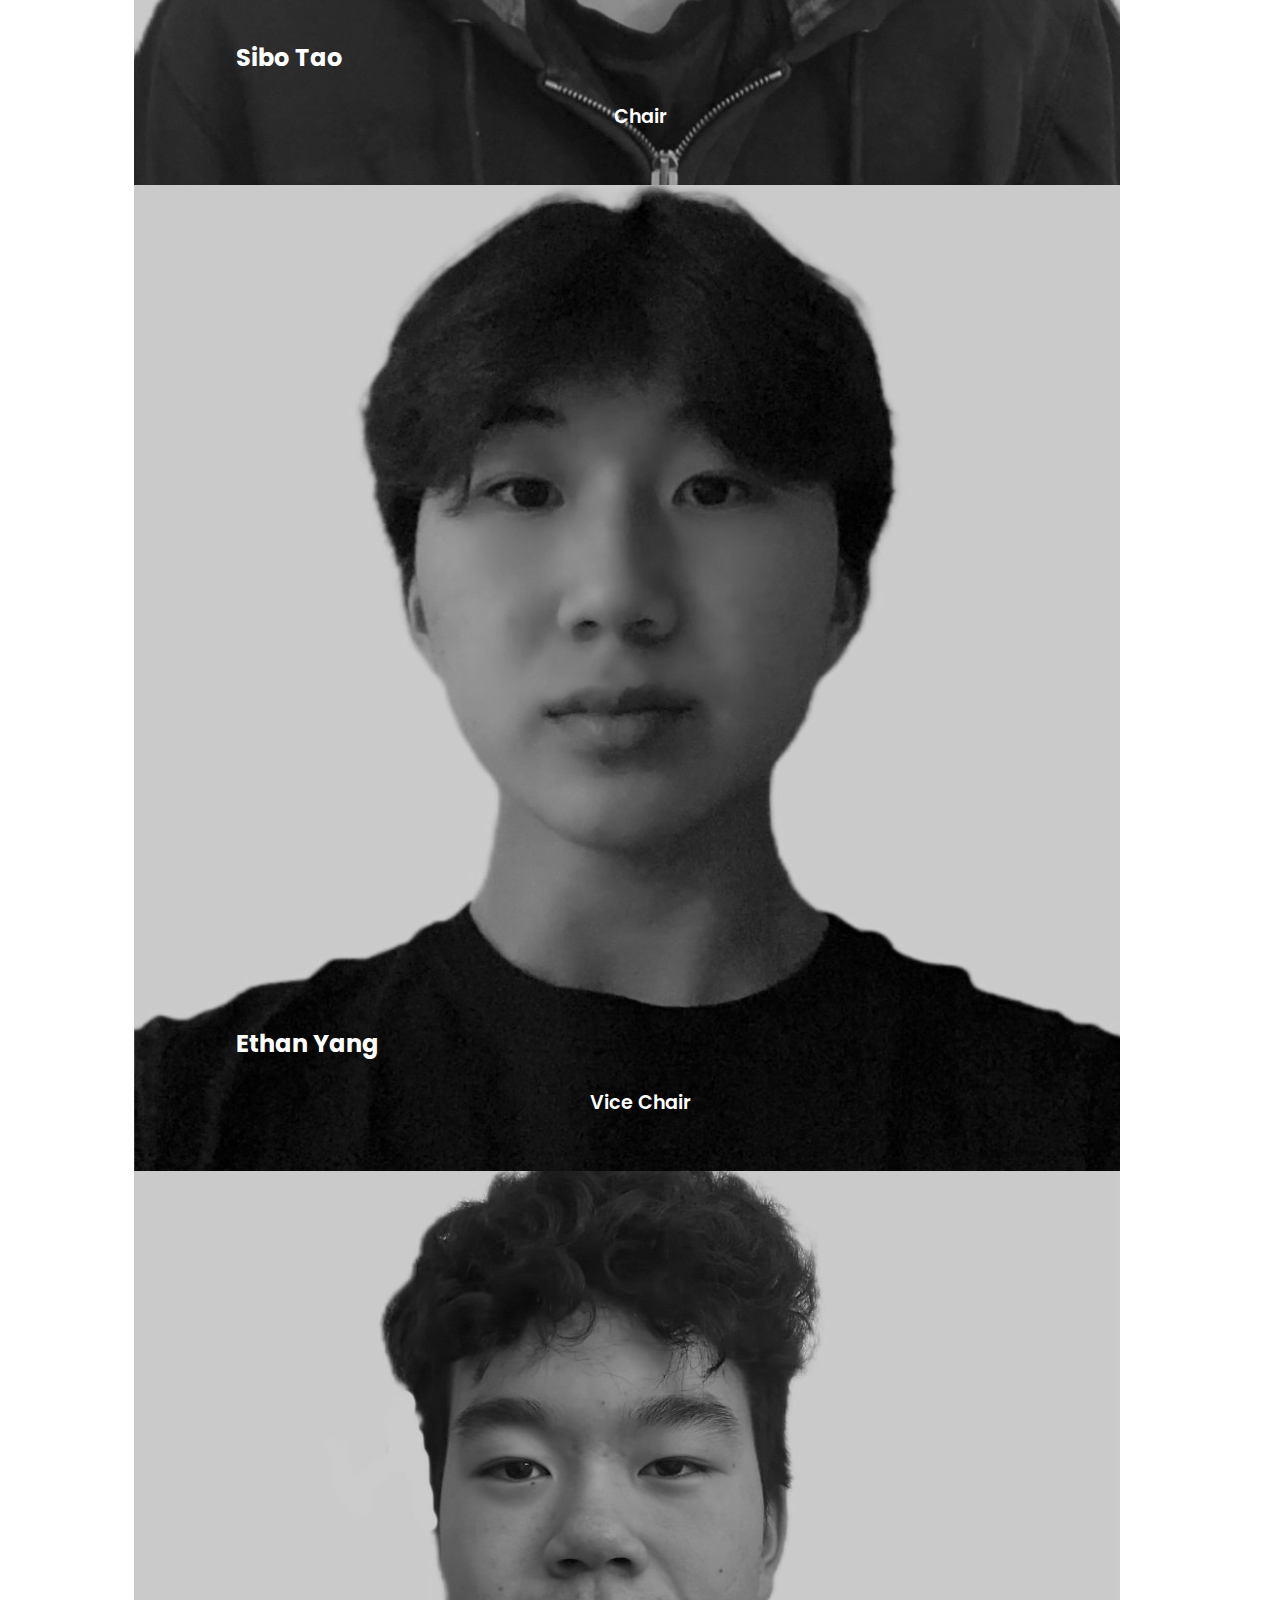
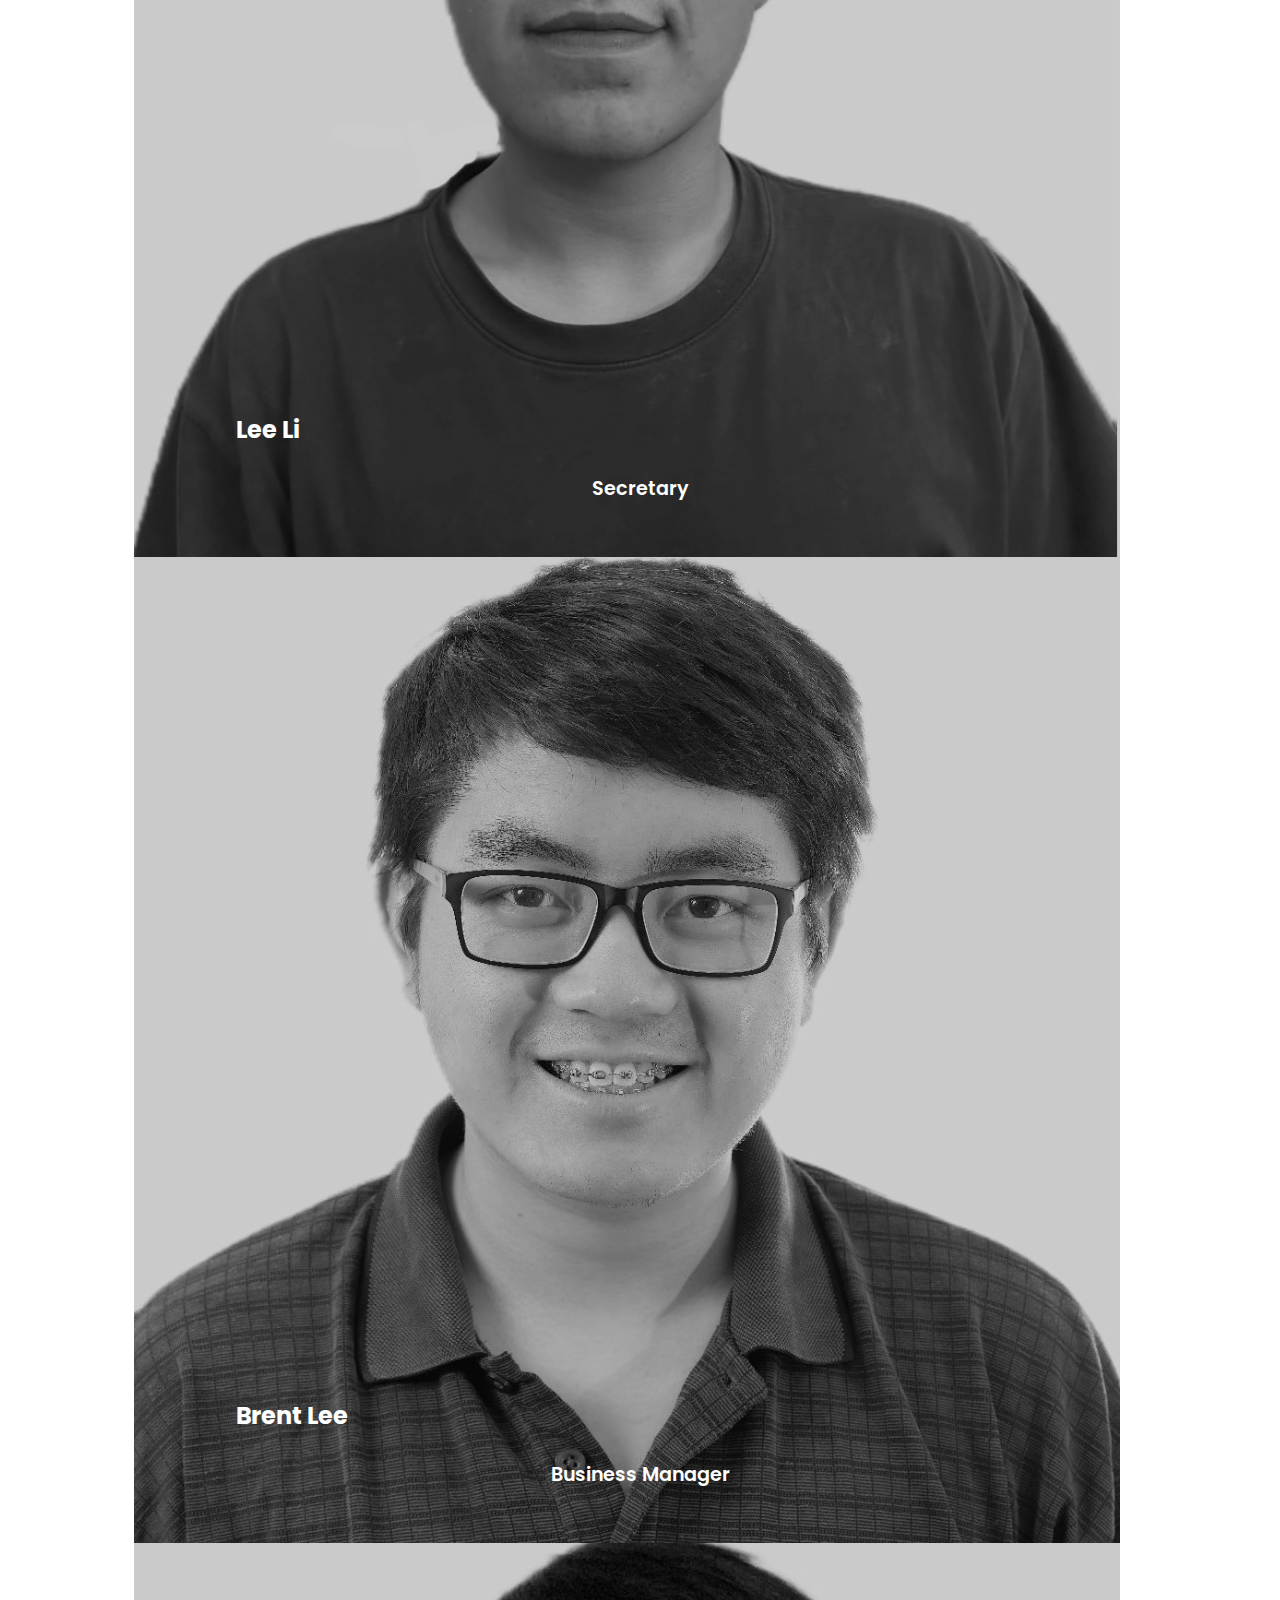
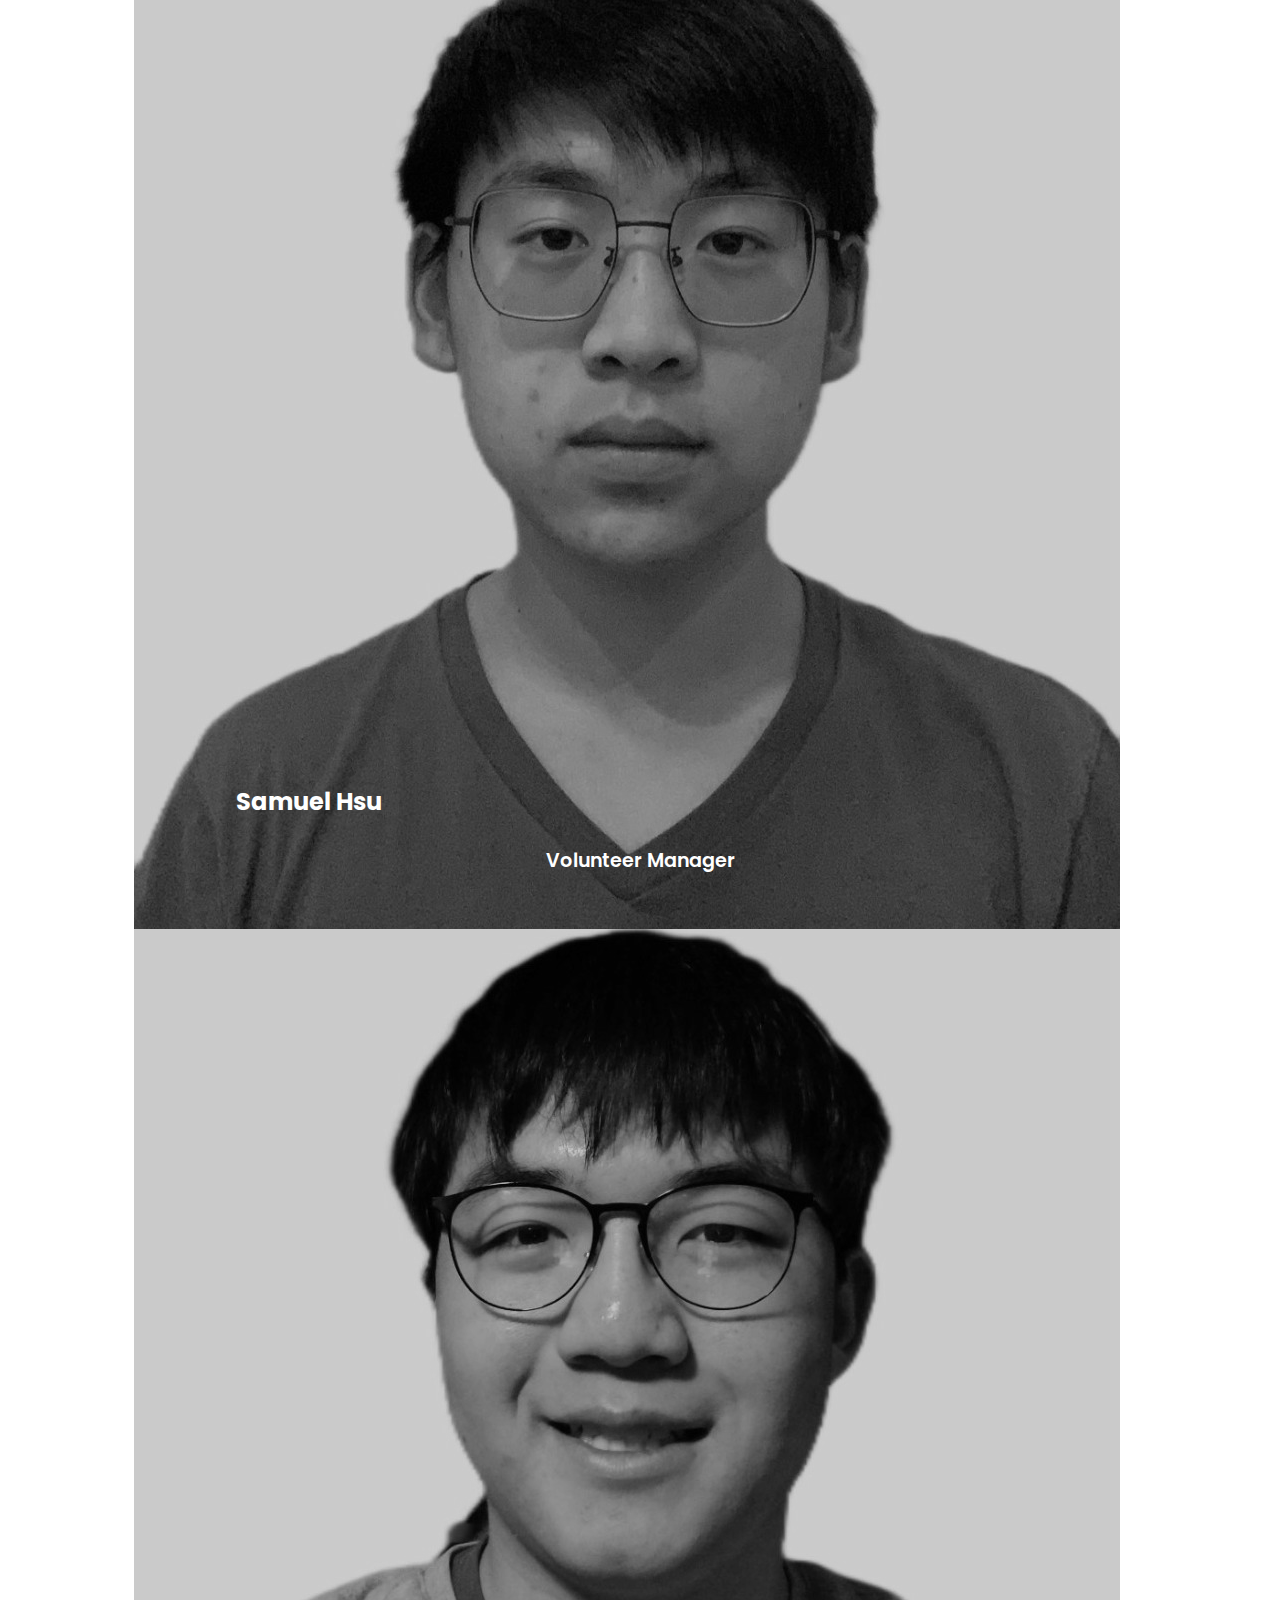
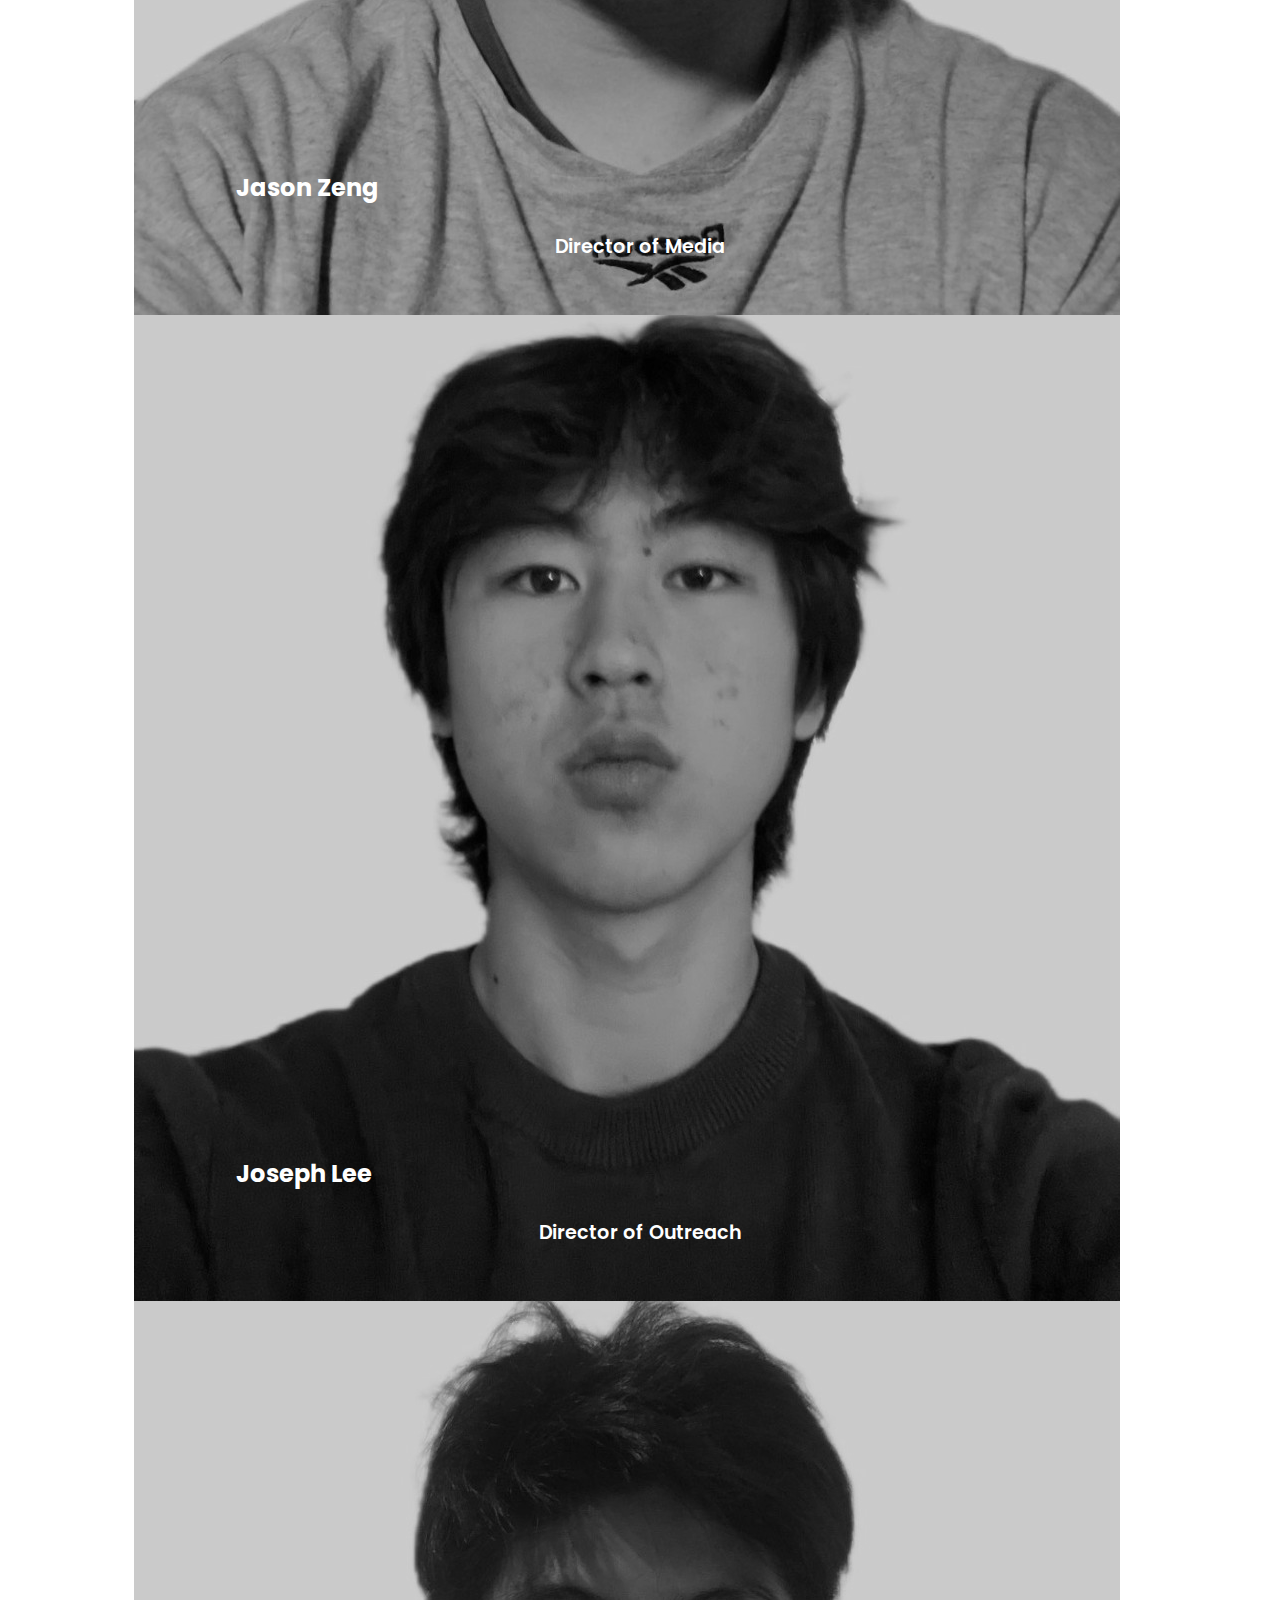
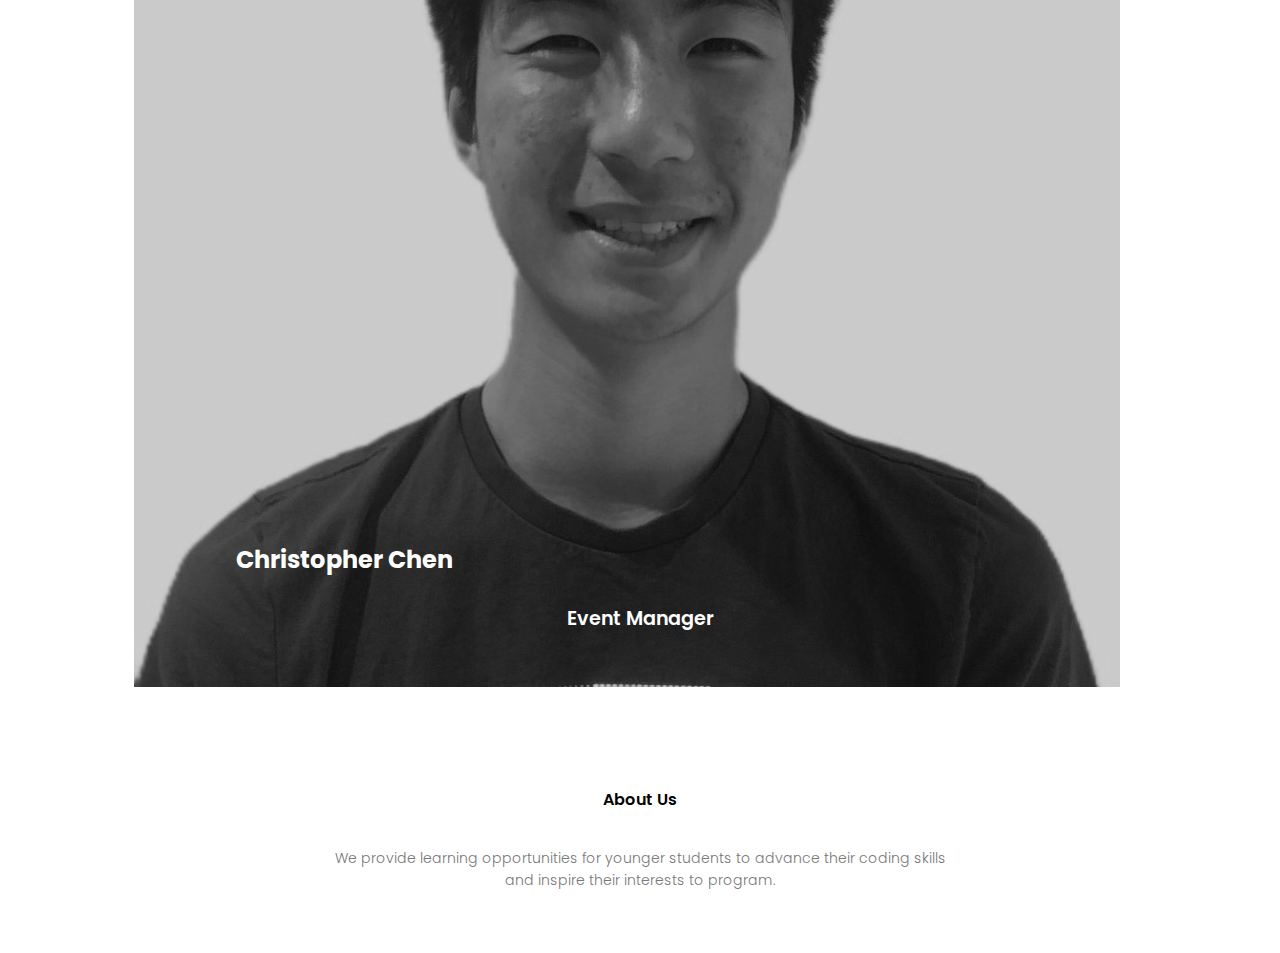
==== commit 4ba50de1: "Resized images and refined about page" ====
--- a/about.html
+++ b/about.html
@@ -1,4 +1,4 @@
-<html>
+<html lang="en">
 <head>
     <meta content="width=device-width, initial-scale=1.0" name="viewport">
     <title>Coding For Future - About Page</title>
@@ -12,7 +12,7 @@
     <div class="container-fluid">
         <nav class="navbar navbar-expand-md px-3 fixed-top bg-light">
             <a class="navbar-brand" href="index.html">
-                <img class="img-fluid" src="../images/logo.png" style="width: 5rem;">
+                <img class="img-fluid" src="images/logo.png" style="width: 5rem;" alt="logo">
             </a>
             <button class="navbar-toggler navbar-light" data-bs-target="#main-navigation" data-bs-toggle="collapse"
                     type="button">
@@ -49,7 +49,7 @@
         <div class="row align-items-center">
             <div class="col-12 col-lg-5">
                 <img alt="Coding" class="img-fluid"
-                     src="../images/students.jpg">
+                     src="images/students.jpg">
             </div>
             <div class="col-12 col-lg-7 py-5">
                 <h1>Mission Statement </h1>
@@ -68,81 +68,49 @@
 
         </div>
     </div>
-    <div class="container meet-team">
-        <h1 class="heading text-center">Meet Our Team</h1>
+    <div class="container meet-team my-5">
+        <h1 class="heading text-center">Meet The Team</h1>
         <div class="profiles text-dark text-center">
-            <div class="row">
-                <div class="col-6 col-lg-4 my-2">
-                    <div class="card align-items-center h-100" style="background-color: #c1e1ec;">
-                        <img class="card-img-top w-50  my-5 rounded-circle shadow-lg" src="../images/Gary.JPG">
-                        <div class="card-body">
-                            <h3 class="card-title">Sibo Tao</h3>
-                            <h5 class="card-text">Founder</h5>
-                        </div>
-                    </div>
+            <div class="row g-1">
+                <div class="member-box col-6 col-lg-3">
+                    <img class="img-fluid" src="images/board_images/Gary.JPG">
+                    <h2>Sibo Tao</h2>
+                    <h3>Chair</h3>
                 </div>
-                <div class="col-6 col-lg-4 my-2">
-                    <div class="card align-items-center h-100" style="background-color: #c1e1ec;">
-                        <img class="card-img-top w-50  my-5 rounded-circle shadow-lg" src="../images/Lee.JPG">
-                        <div class="card-body">
-                            <h3 class="card-title">Lee Li</h3>
-                            <h5 class="card-text">Secretary</h5>
-                        </div>
-                    </div>
+                <div class="member-box col-6 col-lg-3">
+                    <img class="img-fluid" src="images/board_images/Ethan.jpg">
+                    <h2>Ethan Yang</h2>
+                    <h3>Vice Chair</h3>
                 </div>
-                <div class="col-6 col-lg-4 my-2">
-                    <div class="card align-items-center h-100" style="background-color: #c1e1ec;">
-                        <img class="card-img-top w-50  my-5 rounded-circle shadow-lg" src="../images/Brent.JPG">
-                        <div class="card-body">
-                            <h3 class="card-title">Brent lee</h3>
-                            <h5 class="card-text">Manager</h5>
-                        </div>
-                    </div>
+                <div class="member-box col-6 col-lg-3">
+                    <img class="img-fluid" src="images/board_images/Lee.JPG">
+                    <h2>Lee Li</h2>
+                    <h3>Secretary</h3>
                 </div>
-                <div class="col-6 col-lg-4 my-2">
-                    <div class="card align-items-center h-100" style="background-color: #c1e1ec;">
-                        <img class="card-img-top w-50  my-5 rounded-circle shadow-lg" src="../images/Ethan.jpg">
-                        <div class="card-body">
-                            <h3 class="card-title">Ethan Yang</h3>
-                            <h5 class="card-text">Vice President</h5>
-                        </div>
-                    </div>
+                <div class="member-box col-6 col-lg-3">
+                    <img class="img-fluid" src="images/board_images/Brent.JPG">
+                    <h2>Brent Lee</h2>
+                    <h3>Business Manager</h3>
                 </div>
-                <div class="col-6 col-lg-4 my-2">
-                    <div class="card align-items-center h-100" style="background-color: #c1e1ec;">
-                        <img class="card-img-top w-50  my-5 rounded-circle shadow-lg" src="../images/Samuel.jpg">
-                        <div class="card-body">
-                            <h3 class="card-title">Samuel Hsu</h3>
-                            <h5 class="card-text">Co-Financial Officer</h5>
-                        </div>
-                    </div>
+                <div class="member-box col-6 col-lg-3">
+                    <img class="img-fluid" src="images/board_images/Samuel.jpg">
+                    <h2>Samuel Hsu</h2>
+                    <h3>Volunteer Manager</h3>
                 </div>
-                <div class="col-6 col-lg-4 my-2">
-                    <div class="card align-items-center h-100" style="background-color: #c1e1ec;">
-                        <img class="card-img-top w-50  my-5 rounded-circle shadow-lg" src="../images/Jason.jpg">
-                        <div class="card-body">
-                            <h3 class="card-title">Jason Zeng</h3>
-                            <h5 class="card-text">Co-Publicity</h5>
-                        </div>
-                    </div>
+                <div class="member-box col-6 col-lg-3">
+                    <img class="img-fluid" src="images/board_images/Jason.jpg">
+                    <h2>Jason Zeng</h2>
+                    <h3>Director of Media</h3>
                 </div>
-                <div class="col-6 col-lg-4 my-2">
-                    <div class="card align-items-center h-100" style="background-color: #c1e1ec;">
-                        <img class="card-img-top w-50  my-5 rounded-circle shadow-lg" src="/images/Joseph.jpg">
-                        <div class="card-body">
-                            <h3 class="card-title">Joseph Lee</h3>
-                            <h5 class="card-text">Co-Publicity</h5>
-                        </div>
-                    </div>
+                <div class="member-box col-6 col-lg-3">
+                    <img class="img-fluid" src="images/board_images/Joseph.jpg">
+                    <h2>Joseph Lee</h2>
+                    <h3>Director of Outreach</h3>
                 </div>
-                <div class="col-6 col-lg-4 my-2">
-                    <div class="card align-items-center h-100" style="background-color: #c1e1ec;">
-                        <img class="card-img-top w-50  my-5 rounded-circle shadow-lg" src="/images/Chris.jpg">
-                        <div class="card-body">
-                            <h3 class="card-title">Christopher Chen</h3>
-                            <h5 class="card-text">Co-Financial Officer</h5>
-                        </div>
-                    </div>
+                <div class="member-box col-6 col-lg-3">
+                    <img class="img-fluid" src="images/board_images/Chris.jpg">
+                    <h2>Christopher Chen</h2>
+                    <h3>Event Manager</h3>
                 </div>
             </div>
         </div>
@@ -170,19 +138,6 @@
     </div>
 </section>
 
-
-<!----JavaScript for toggle menu---->
-<script>
-    var navLinks = document.getElementById("navLinks");
-
-    function showMenu() {
-        navLinks.style.right = "0";
-    }
-
-    function hideMenu() {
-        navLinks.style.right = "-200px";
-    }
-</script>
 <script src="https://unpkg.com/ionicons@5.5.2/dist/ionicons/ionicons.esm.js" type="module"></script>
 <script nomodule src="https://unpkg.com/ionicons@5.5.2/dist/ionicons/ionicons.js"></script>
 <script crossorigin="anonymous"
--- a/css/style.css
+++ b/css/style.css
@@ -174,7 +174,7 @@
     padding: 10px;
 }
 
-.course-col {
+.course-box {
     background: #c1e1ec;
     transition: .5s;
 }
@@ -185,7 +185,7 @@
     margin: 10px 0;
 }
 
-.course-col:hover {
+.course-box:hover {
     box-shadow: 0 0 20px 0px rgba(137, 207, 240, 1);
 
 }
@@ -470,6 +470,55 @@
     height: 50vh;
     background-size: cover;
 }
+.meet-team .member-box {
+    position: relative;
+}
+
+.meet-team .member-box button {
+
+}
+
+.meet-team .member-box img {
+    filter: grayscale(100%) brightness(80%);
+    transition: .2s ease-in-out;
+}
+
+.meet-team .member-box img:hover {
+    filter: grayscale(0%);
+}
+
+.meet-team .member-box h2 {
+    position: absolute;
+    top: 85%;
+    left: 50%;
+    transform: translate(-50%, -50%);
+    color: white;
+    font-size: 1.5rem;
+    width: 80%;
+}
+.meet-team .member-box h3 {
+    position: absolute;
+    top: 92%;
+    left: 50%;
+    transform: translate(-50%, -50%);
+    color: white;
+    font-size: 1.2rem;
+    width: 80%;
+}
+
+
+
+.modal {
+}
+
+@media (max-width: 700px) {
+    .meet-team .member-box h2 {
+        font-size: 1rem;
+    }
+    .meet-team .member-box h3 {
+        font-size: .8rem;
+    }
+}
 
 /*---------- Blog Page -------------*/
 
@@ -601,47 +650,13 @@
     width: 100%;
 }
 
-.contact-us {
-    width: 80%;
-    margin: auto;
-}
-
-.contact-col {
-    flex-basis: 48%;
-    margin-bottom: 30px;
-}
-
-.contact-col div {
-    display: flex;
-    align-items: center;
-    margin-bottom: 40px;
-}
-
-.contact-col div .fa {
-    font-size: 28px;
+.contact-us .fa {
+    font-size:200%;
     color: #f44336;
-    margin: 10px;
-    margin-right: 30px;
-}
-
-.contact-col div p {
-    padding: 0;
-}
-
-.contact-col div h5 {
-    font-size: 20px;
-    margin-bottom: 5px;
-    color: #555;
-    font-weight: 400;
-
-}
-
-.contact-col input, .contact-col textarea {
-    width: 100%;
-    padding: 15px;
-    margin-bottom: 17px;
-    outline: none;
-    border: 1px solid #ccc;
+}
+.contact-us iconify-icon {
+    font-size:200%;
+    color: #f44336;
 }
 
 .footer-link {
@@ -651,14 +666,6 @@
 
 .project {
     text-align: center;
-}
-
-
-.container {
-    width: 100%;
-    border-radius: 6px;
-    margin: 100px 0;
-    background-color: #fff;
 }
 
 .container header {
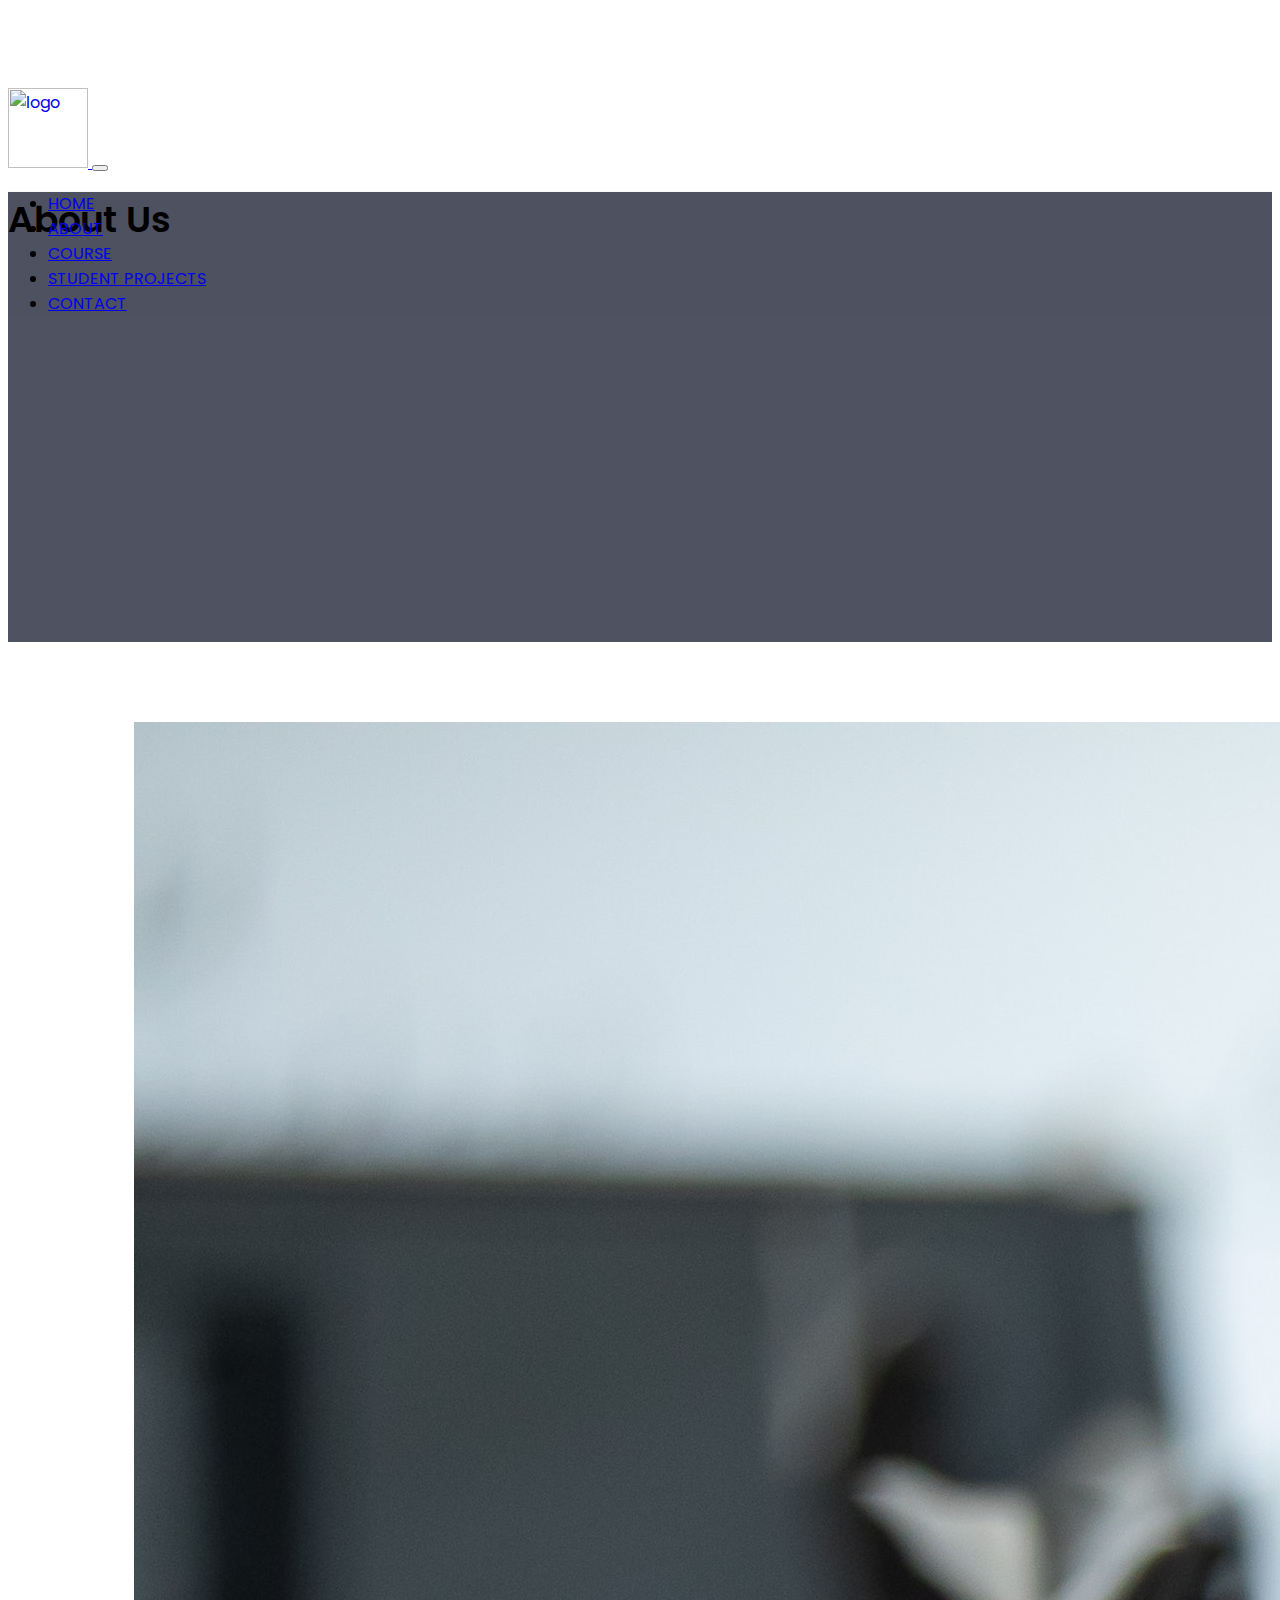
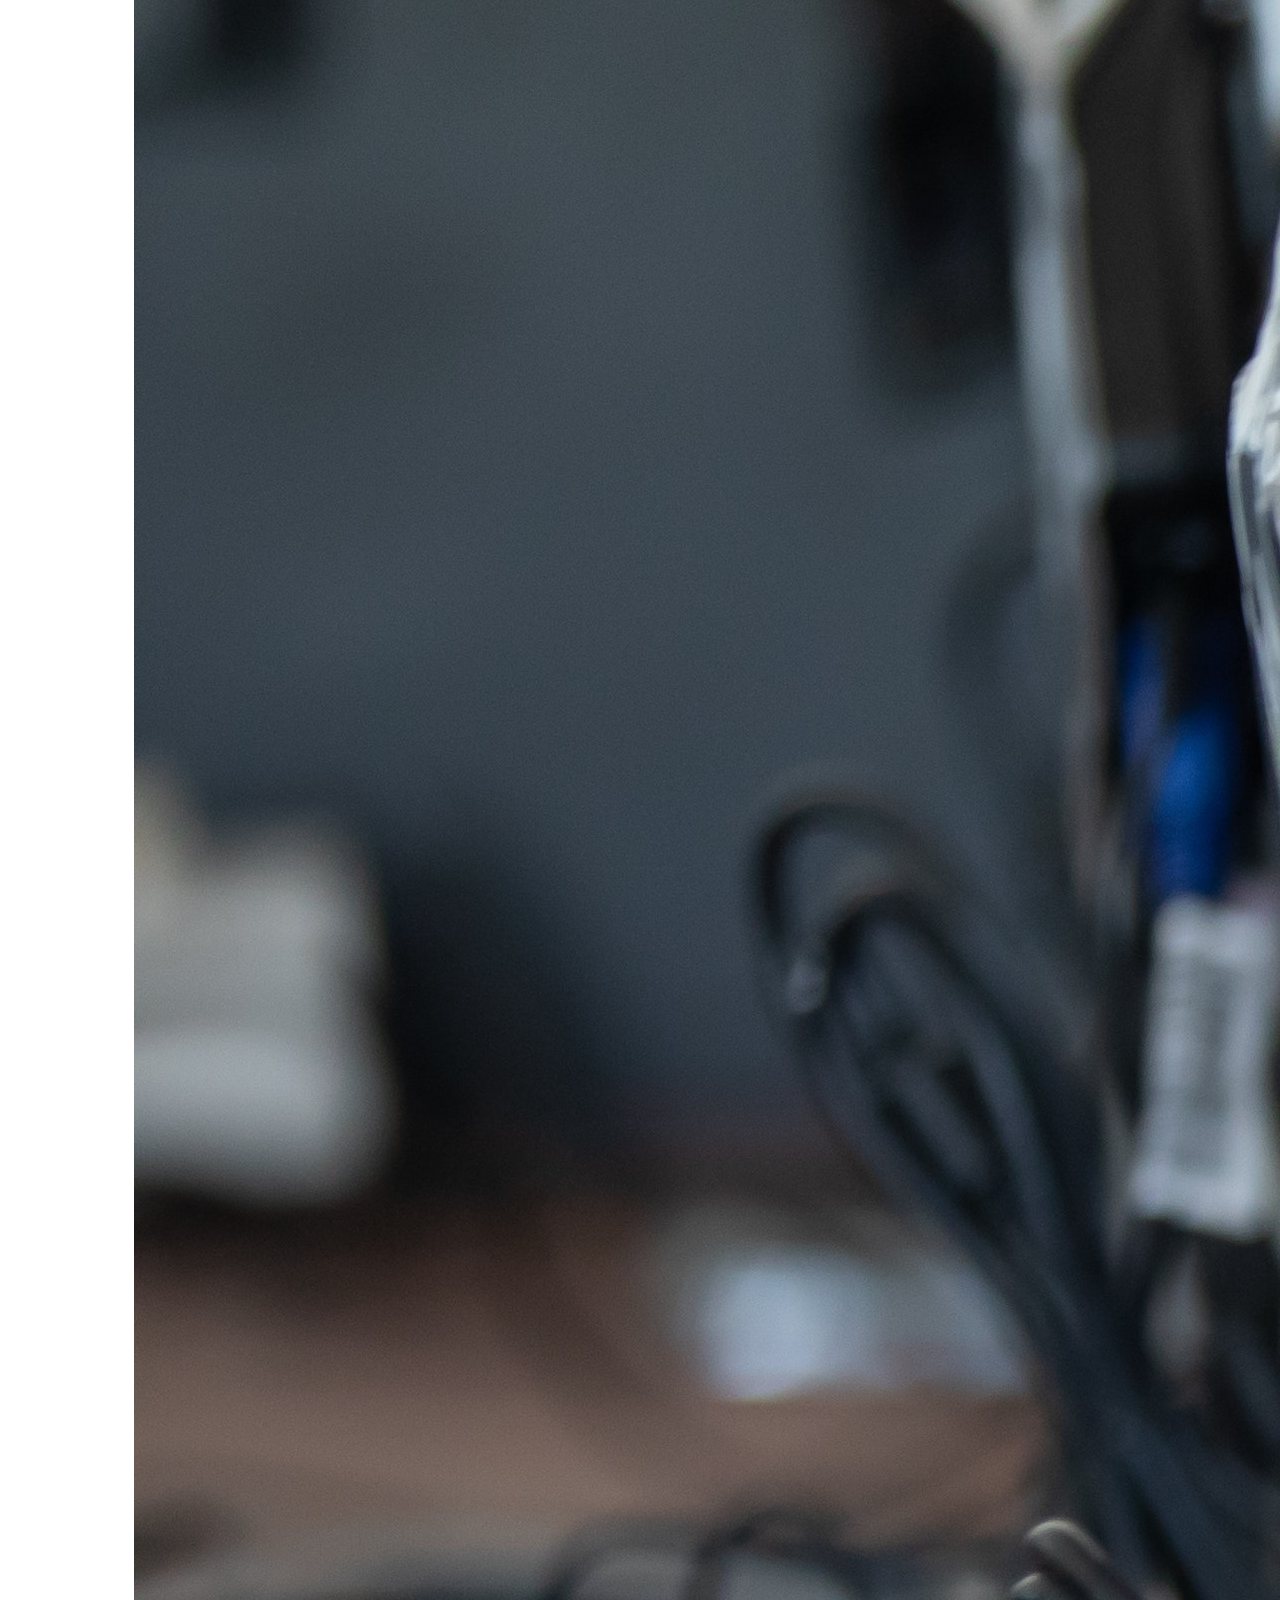
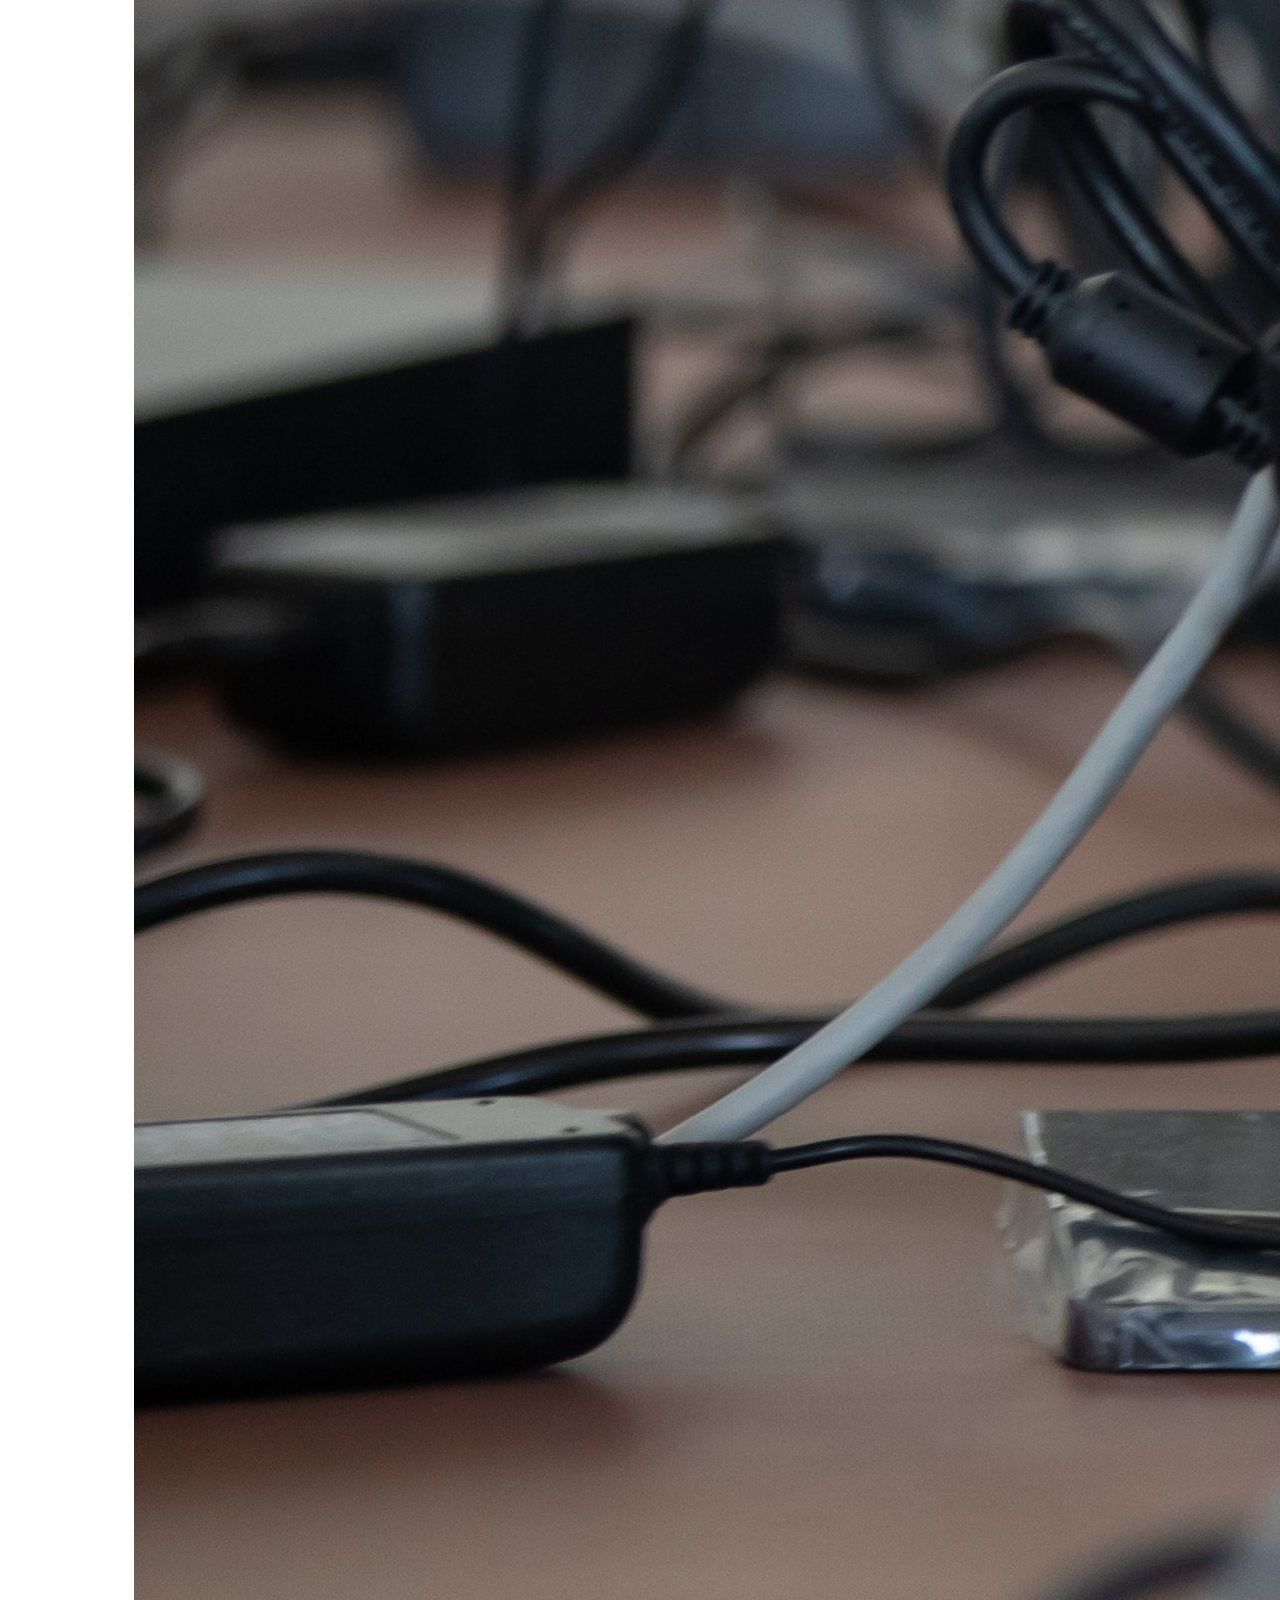
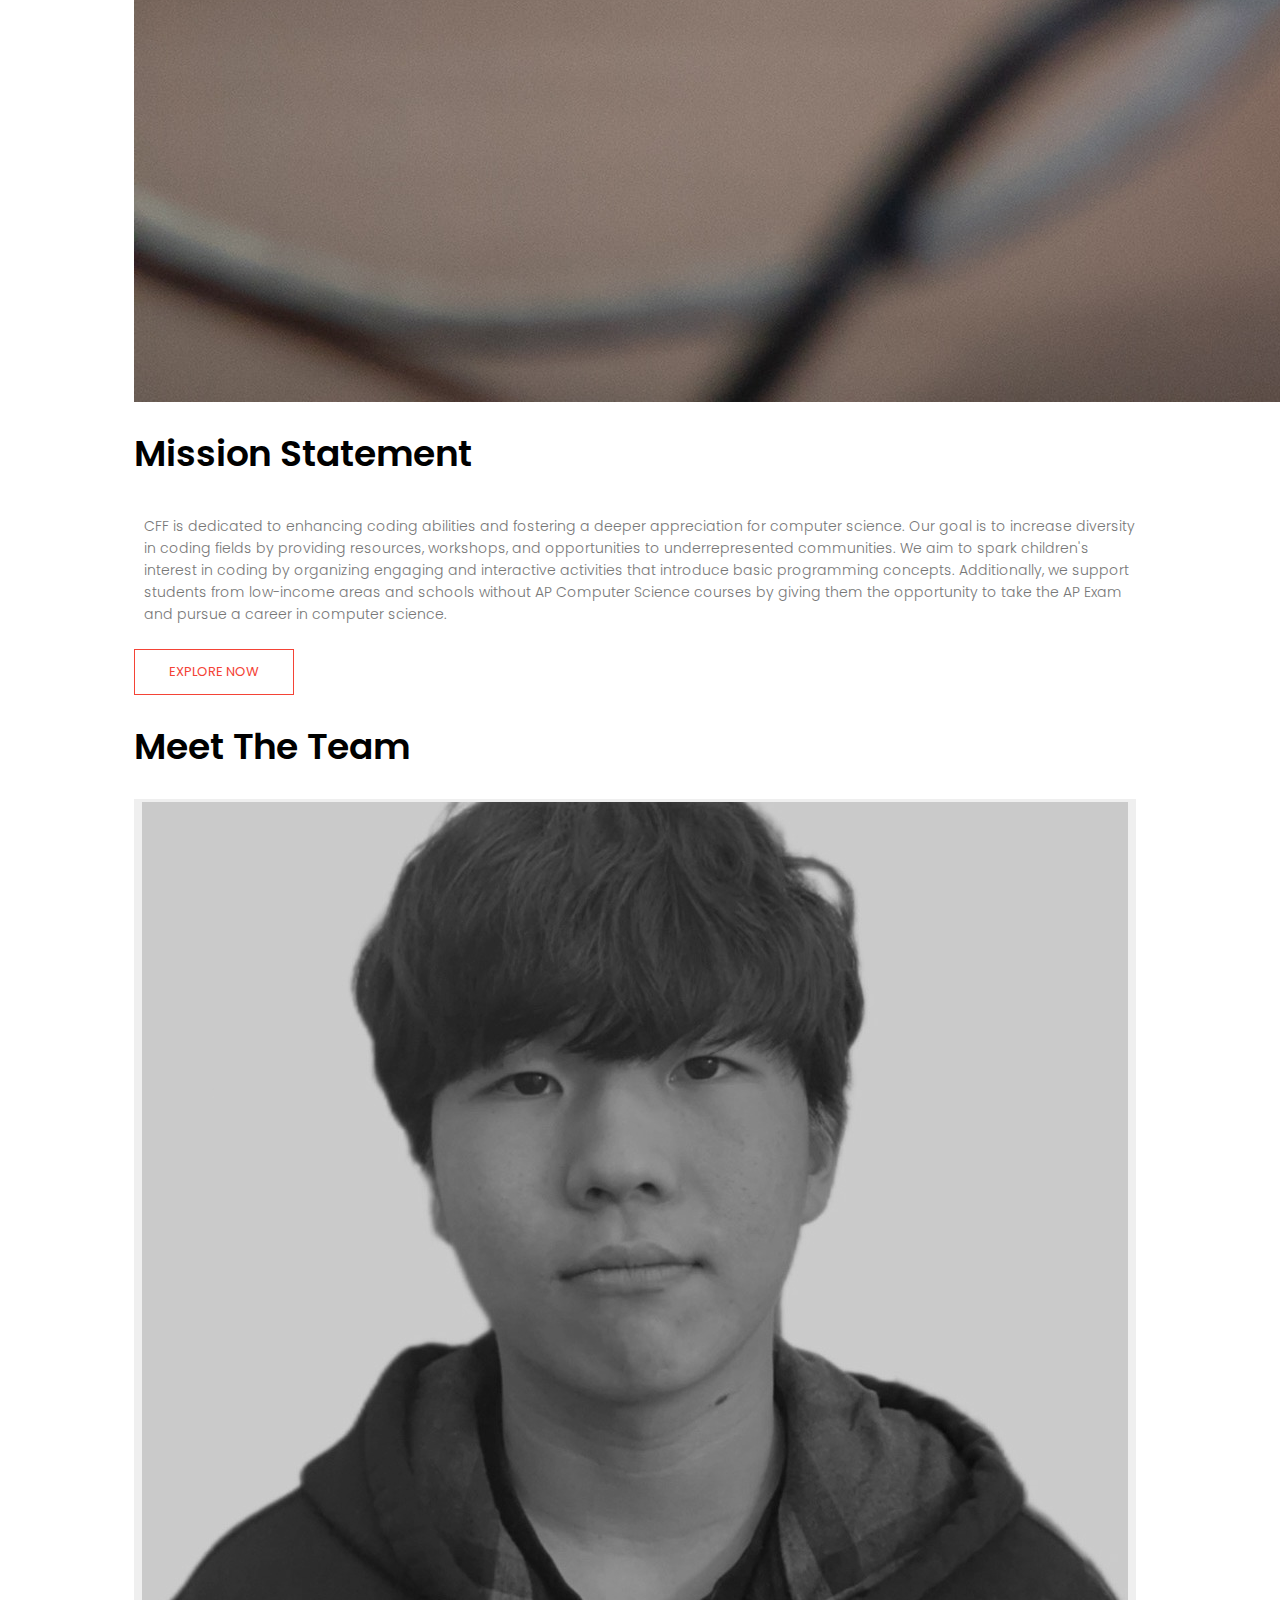
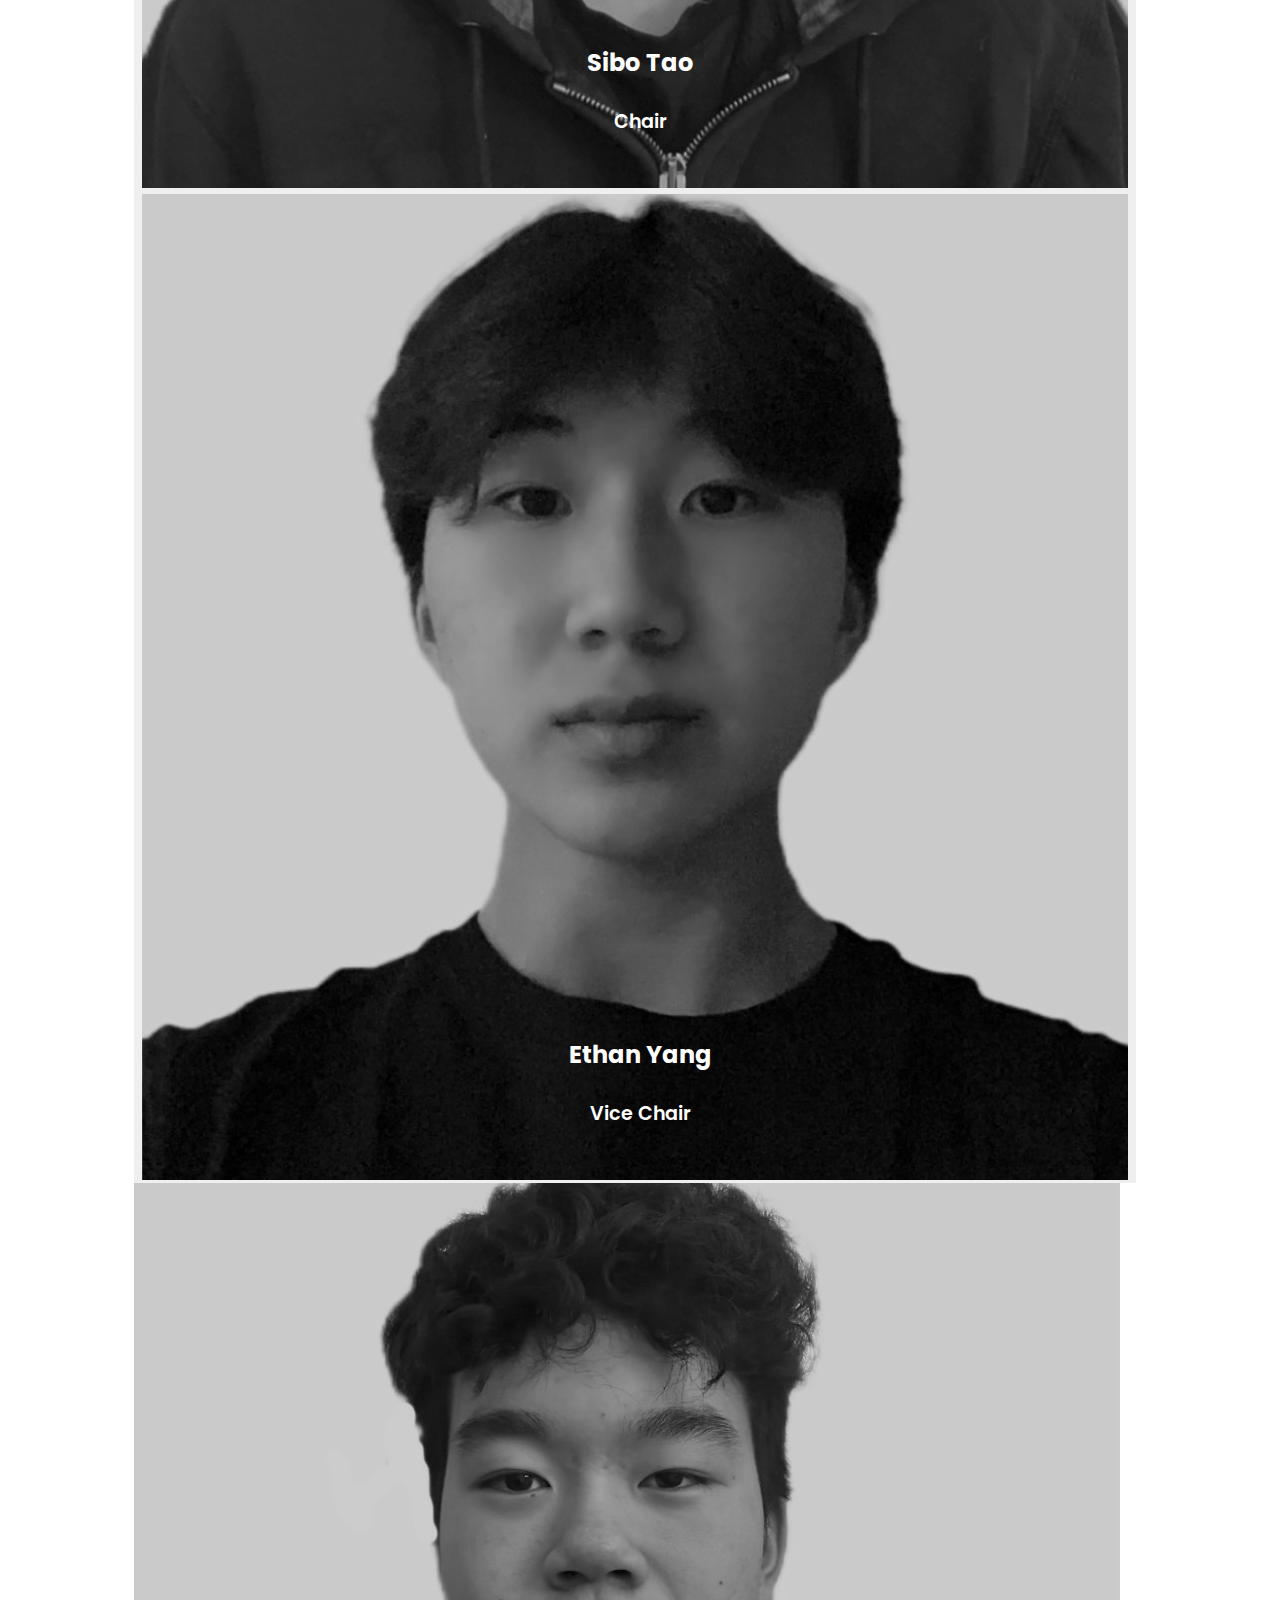
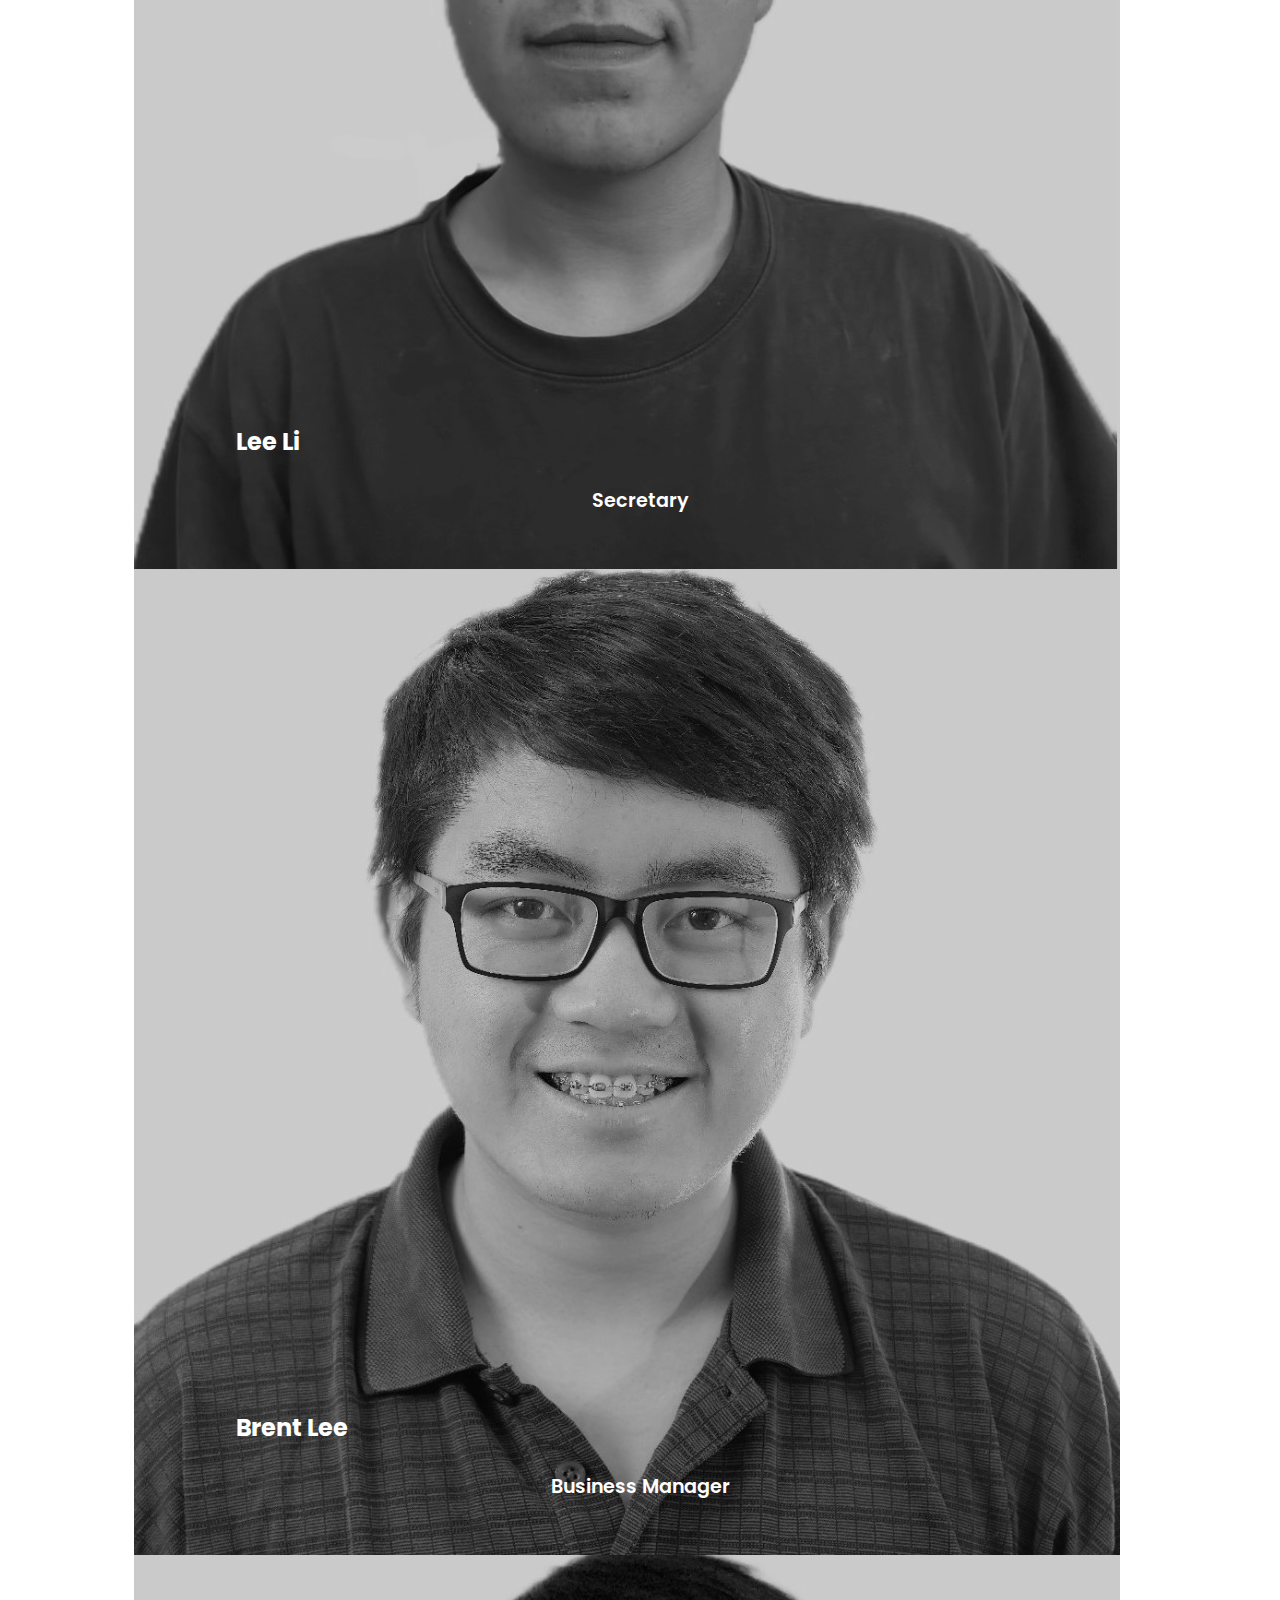
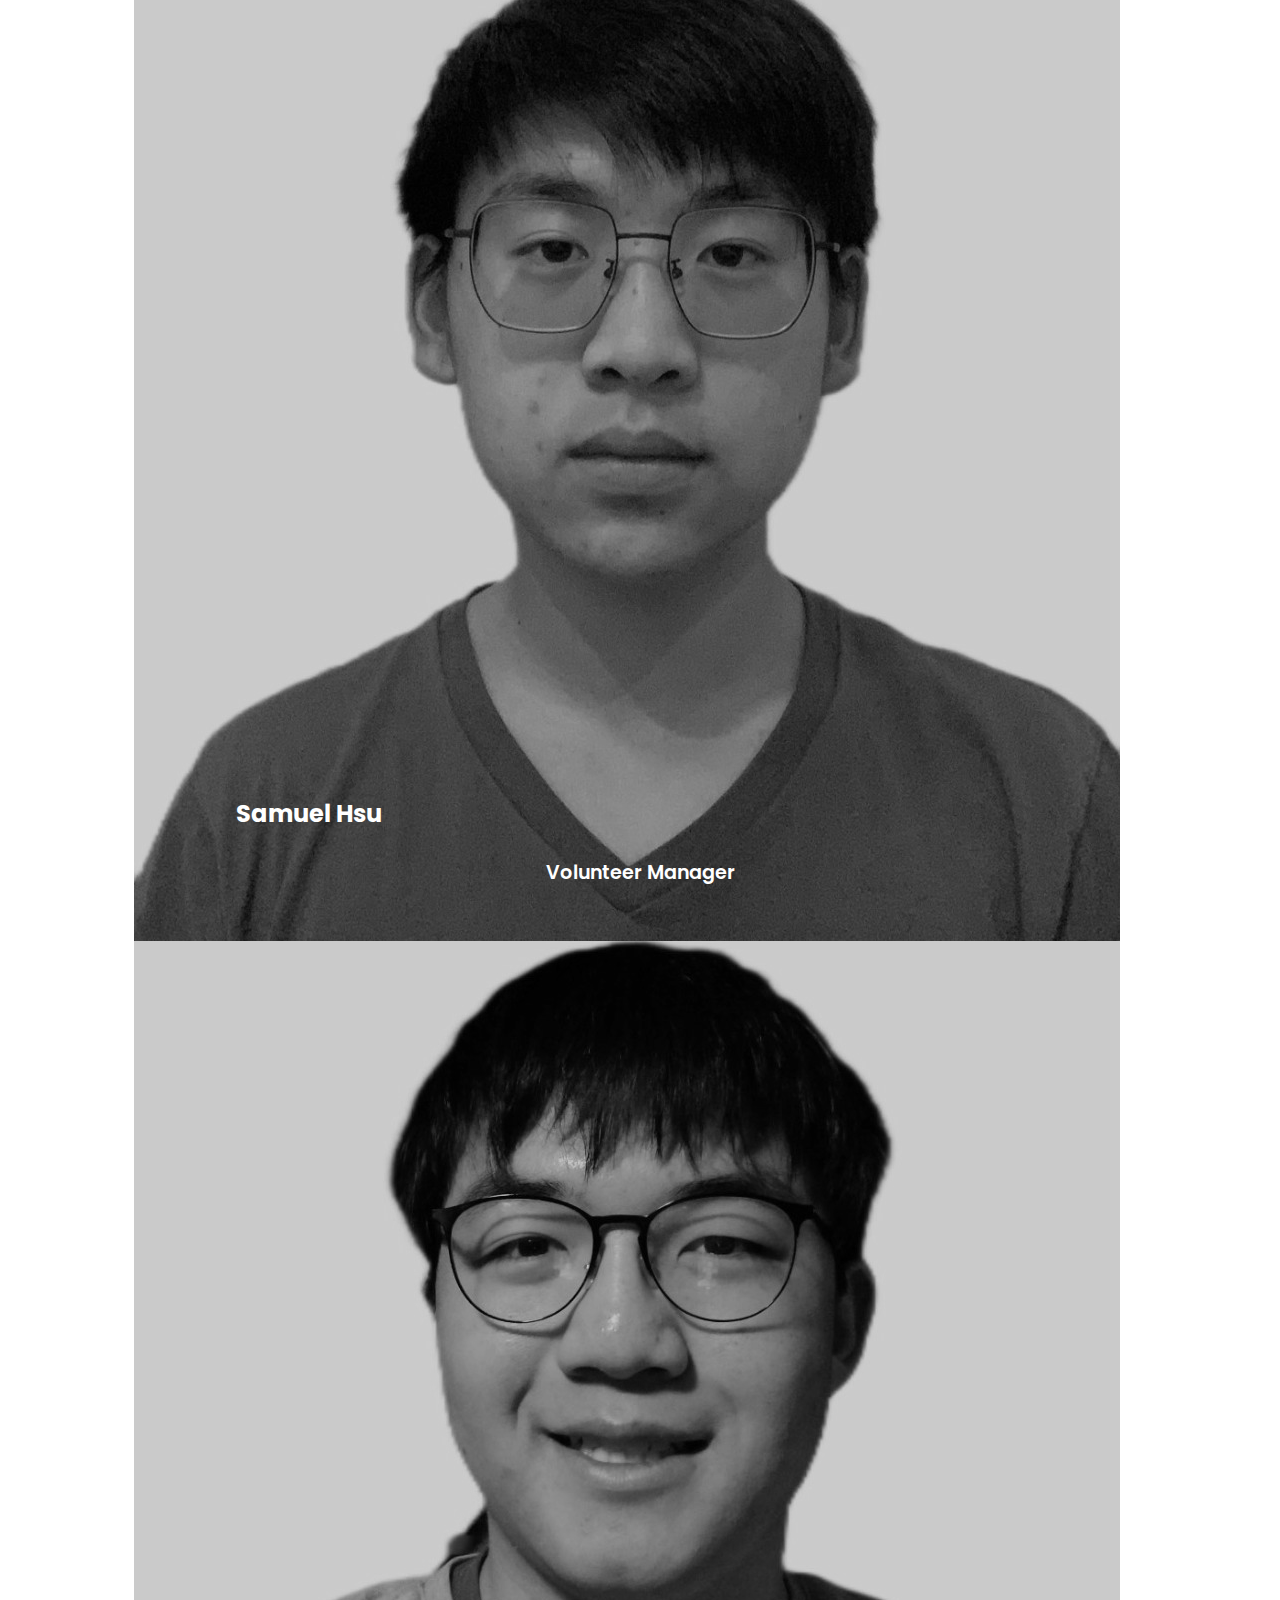
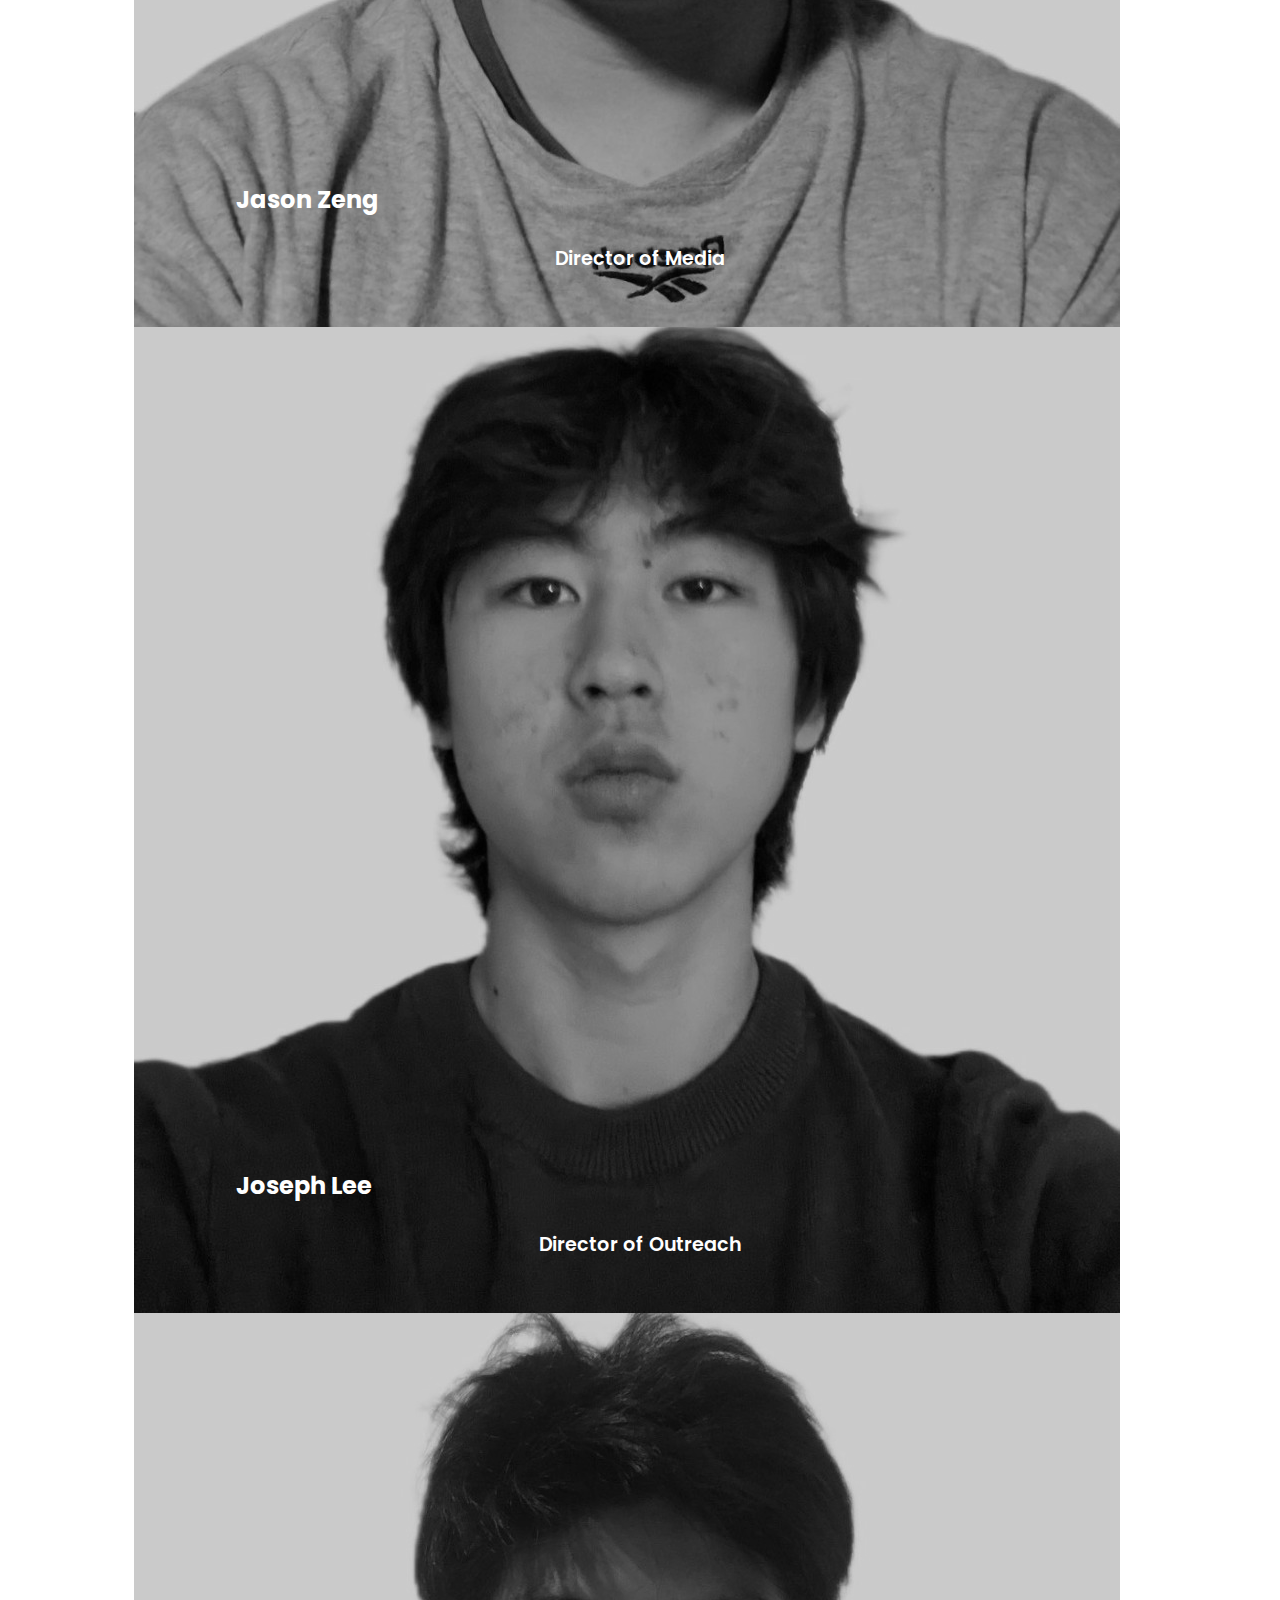
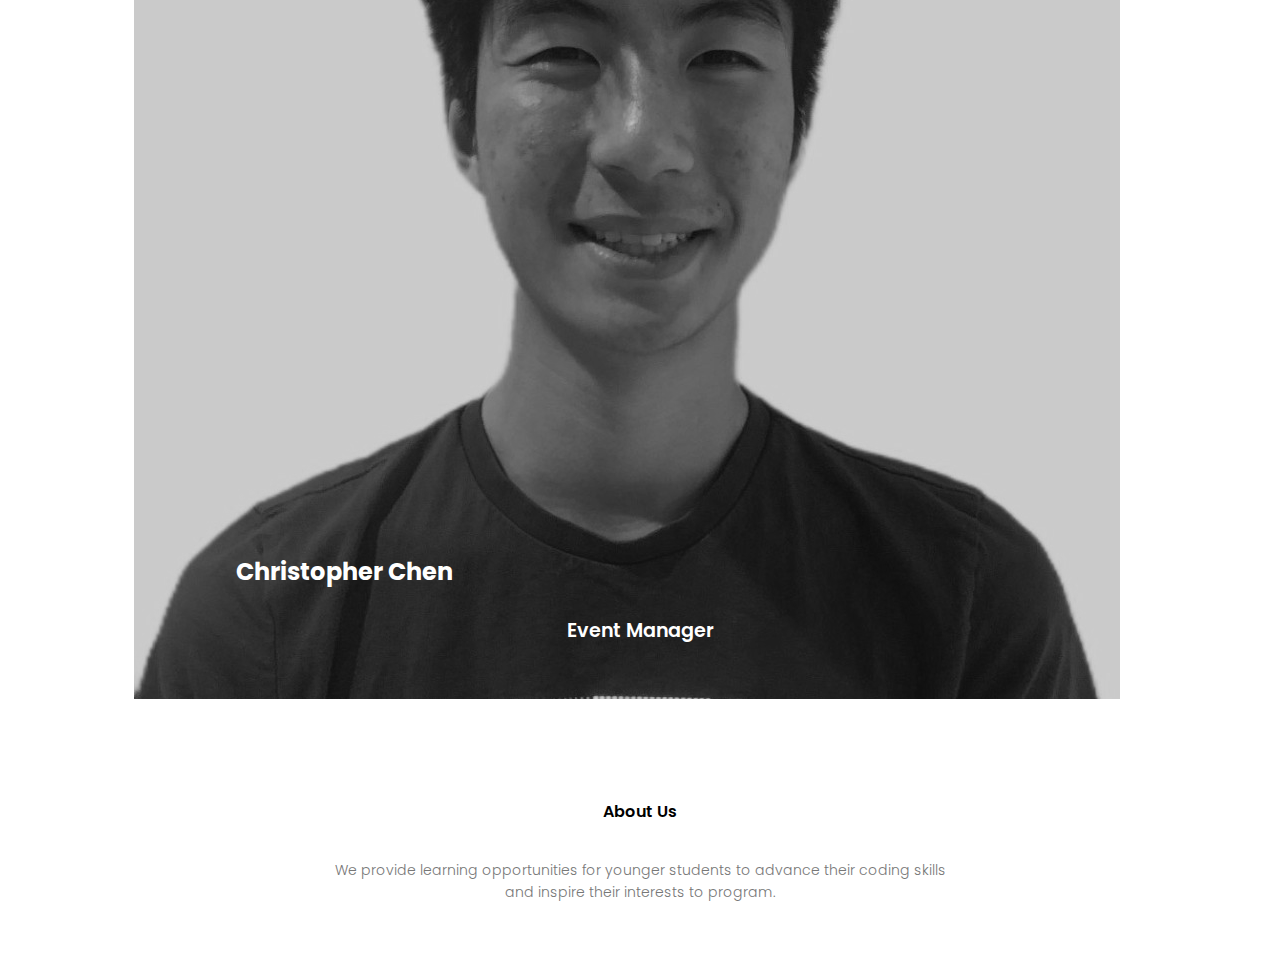
==== commit 17dc7c2d: "Started using jquery for making descriptions for team" ====
--- a/about.html
+++ b/about.html
@@ -7,6 +7,7 @@
     <link href="https://stackpath.bootstrapcdn.com/font-awesome/4.7.0/css/font-awesome.min.css" rel="stylesheet">
     <link crossorigin="anonymous" href="https://cdn.jsdelivr.net/npm/bootstrap@5.3.0-alpha1/dist/css/bootstrap.min.css"
           integrity="sha384-GLhlTQ8iRABdZLl6O3oVMWSktQOp6b7In1Zl3/Jr59b6EGGoI1aFkw7cmDA6j6gD" rel="stylesheet">
+    <script src="https://ajax.googleapis.com/ajax/libs/jquery/3.6.3/jquery.min.js"></script>
 </head>
 <header>
     <div class="container-fluid">
@@ -68,19 +69,29 @@
 
         </div>
     </div>
-    <div class="container meet-team my-5">
+    <div class="container-fluid meet-team my-5">
         <h1 class="heading text-center">Meet The Team</h1>
         <div class="profiles text-dark text-center">
             <div class="row g-1">
                 <div class="member-box col-6 col-lg-3">
-                    <img class="img-fluid" src="images/board_images/Gary.JPG">
-                    <h2>Sibo Tao</h2>
-                    <h3>Chair</h3>
+                    <button class="btn p-0">
+                        <img class="img-fluid" src="images/board_images/Gary.JPG">
+                        <h2>Sibo Tao</h2>
+                        <h3>Chair</h3>
+                    </button>
+                    <div class="member-info">
+                        <p>test</p>
+                    </div>
                 </div>
                 <div class="member-box col-6 col-lg-3">
-                    <img class="img-fluid" src="images/board_images/Ethan.jpg">
-                    <h2>Ethan Yang</h2>
-                    <h3>Vice Chair</h3>
+                    <button class="btn p-0">
+                        <img class="img-fluid" src="images/board_images/Ethan.jpg">
+                        <h2>Ethan Yang</h2>
+                        <h3>Vice Chair</h3>
+                    </button>
+                    <div class="member-info">
+                        <p>test</p>
+                    </div>
                 </div>
                 <div class="member-box col-6 col-lg-3">
                     <img class="img-fluid" src="images/board_images/Lee.JPG">
@@ -143,5 +154,6 @@
 <script crossorigin="anonymous"
         integrity="sha384-w76AqPfDkMBDXo30jS1Sgez6pr3x5MlQ1ZAGC+nuZB+EYdgRZgiwxhTBTkF7CXvN"
         src="https://cdn.jsdelivr.net/npm/bootstrap@5.3.0-alpha1/dist/js/bootstrap.bundle.min.js"></script>
+<script src="member-span.js"></script>
 </body>
 </html>    
--- a/css/style.css
+++ b/css/style.css
@@ -475,7 +475,7 @@
 }
 
 .meet-team .member-box button {
-
+    border-color: transparent;
 }
 
 .meet-team .member-box img {
@@ -506,9 +506,16 @@
     width: 80%;
 }
 
-
-
-.modal {
+.meet-team .member-box .member-info {
+    position: absolute;
+    top: 0;
+    left: 100%;
+    z-index: 99;
+    display: none;
+    height: 100%;
+    width: 200%;
+    border: 1px solid #000;
+    background: white;
 }
 
 @media (max-width: 700px) {
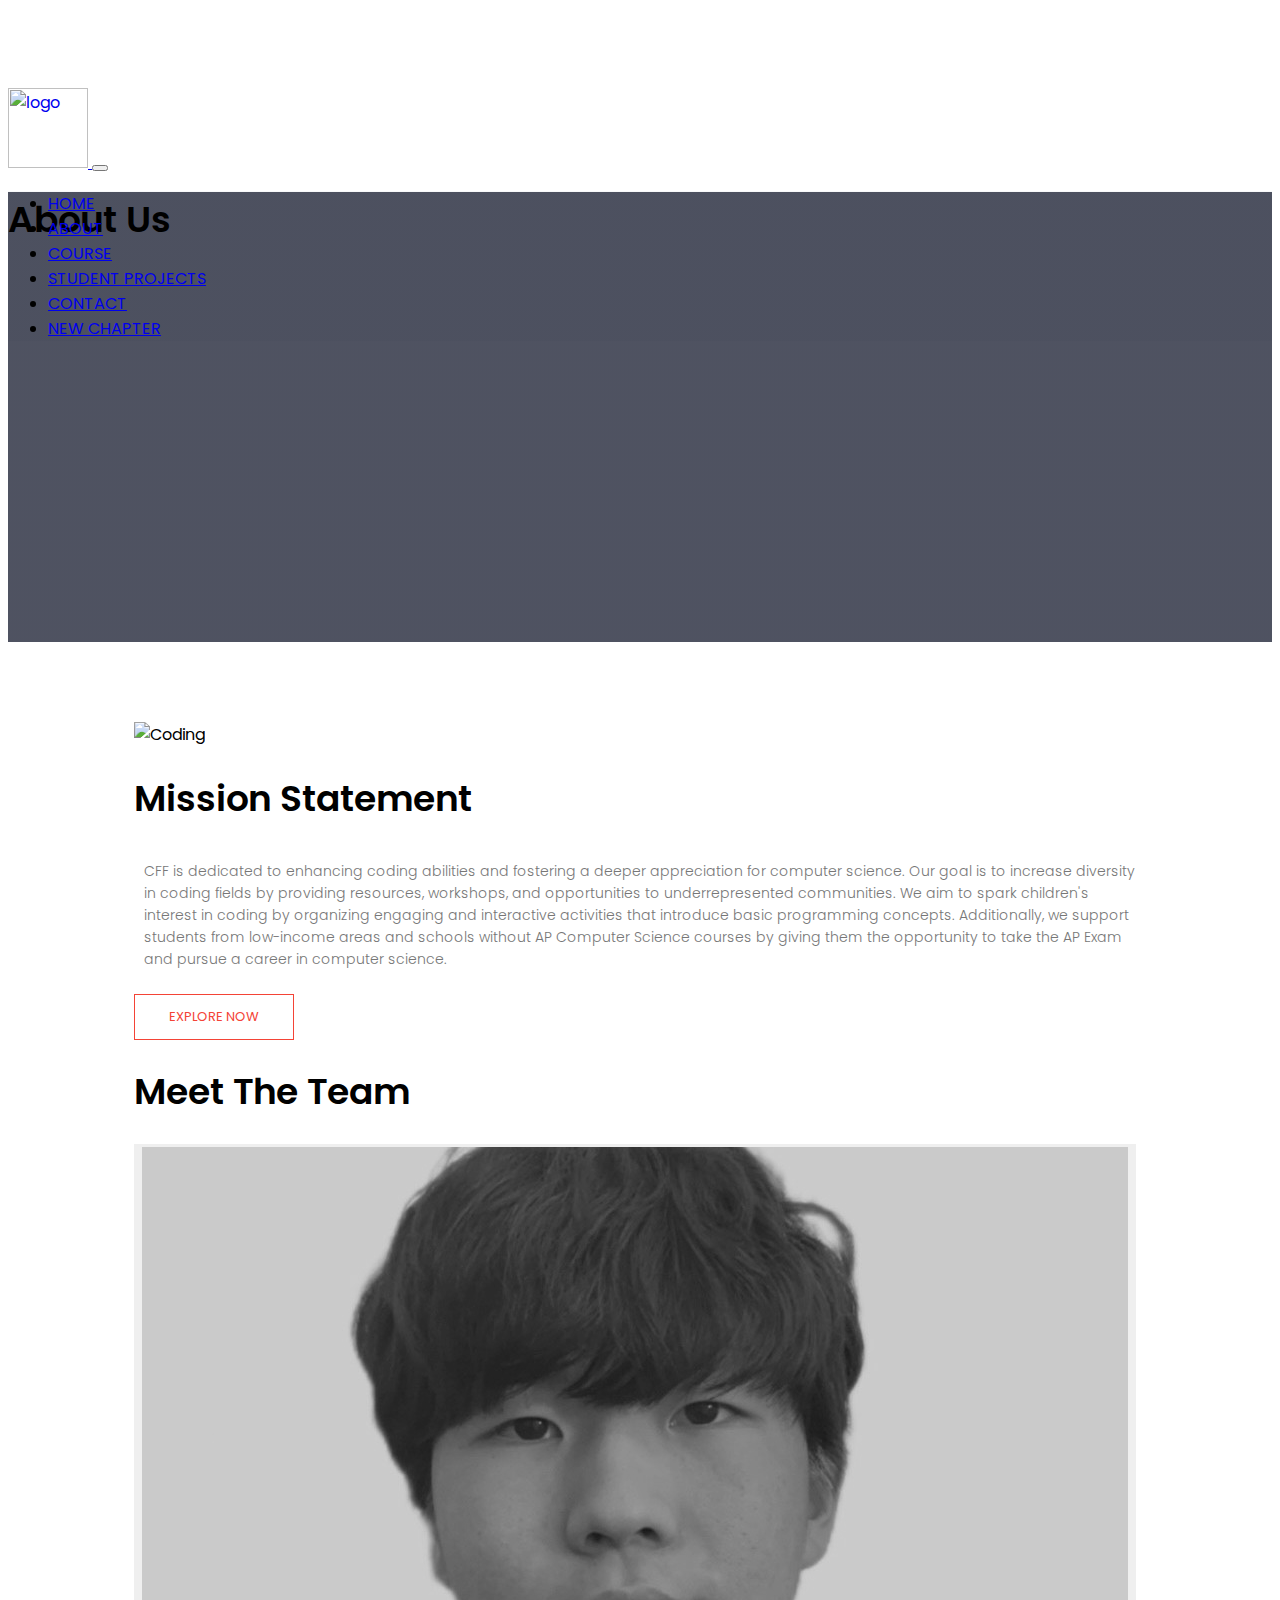
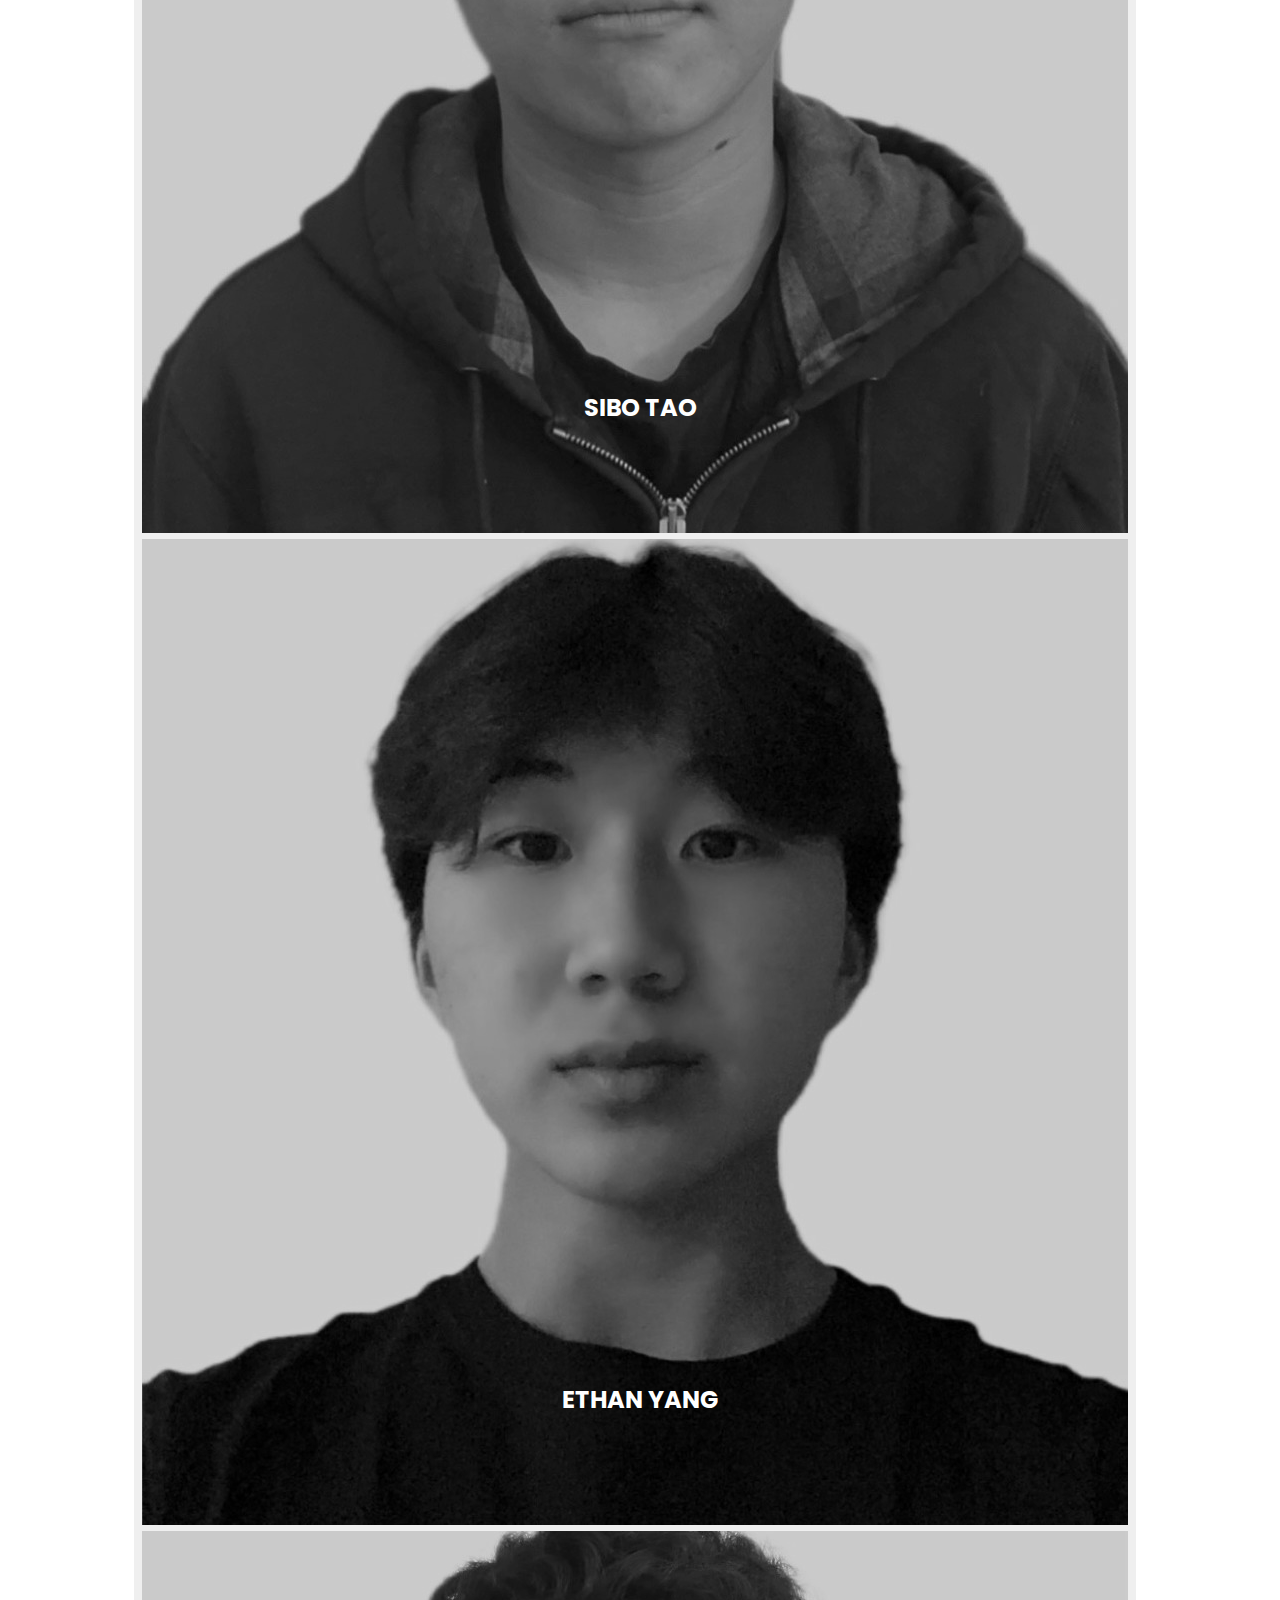
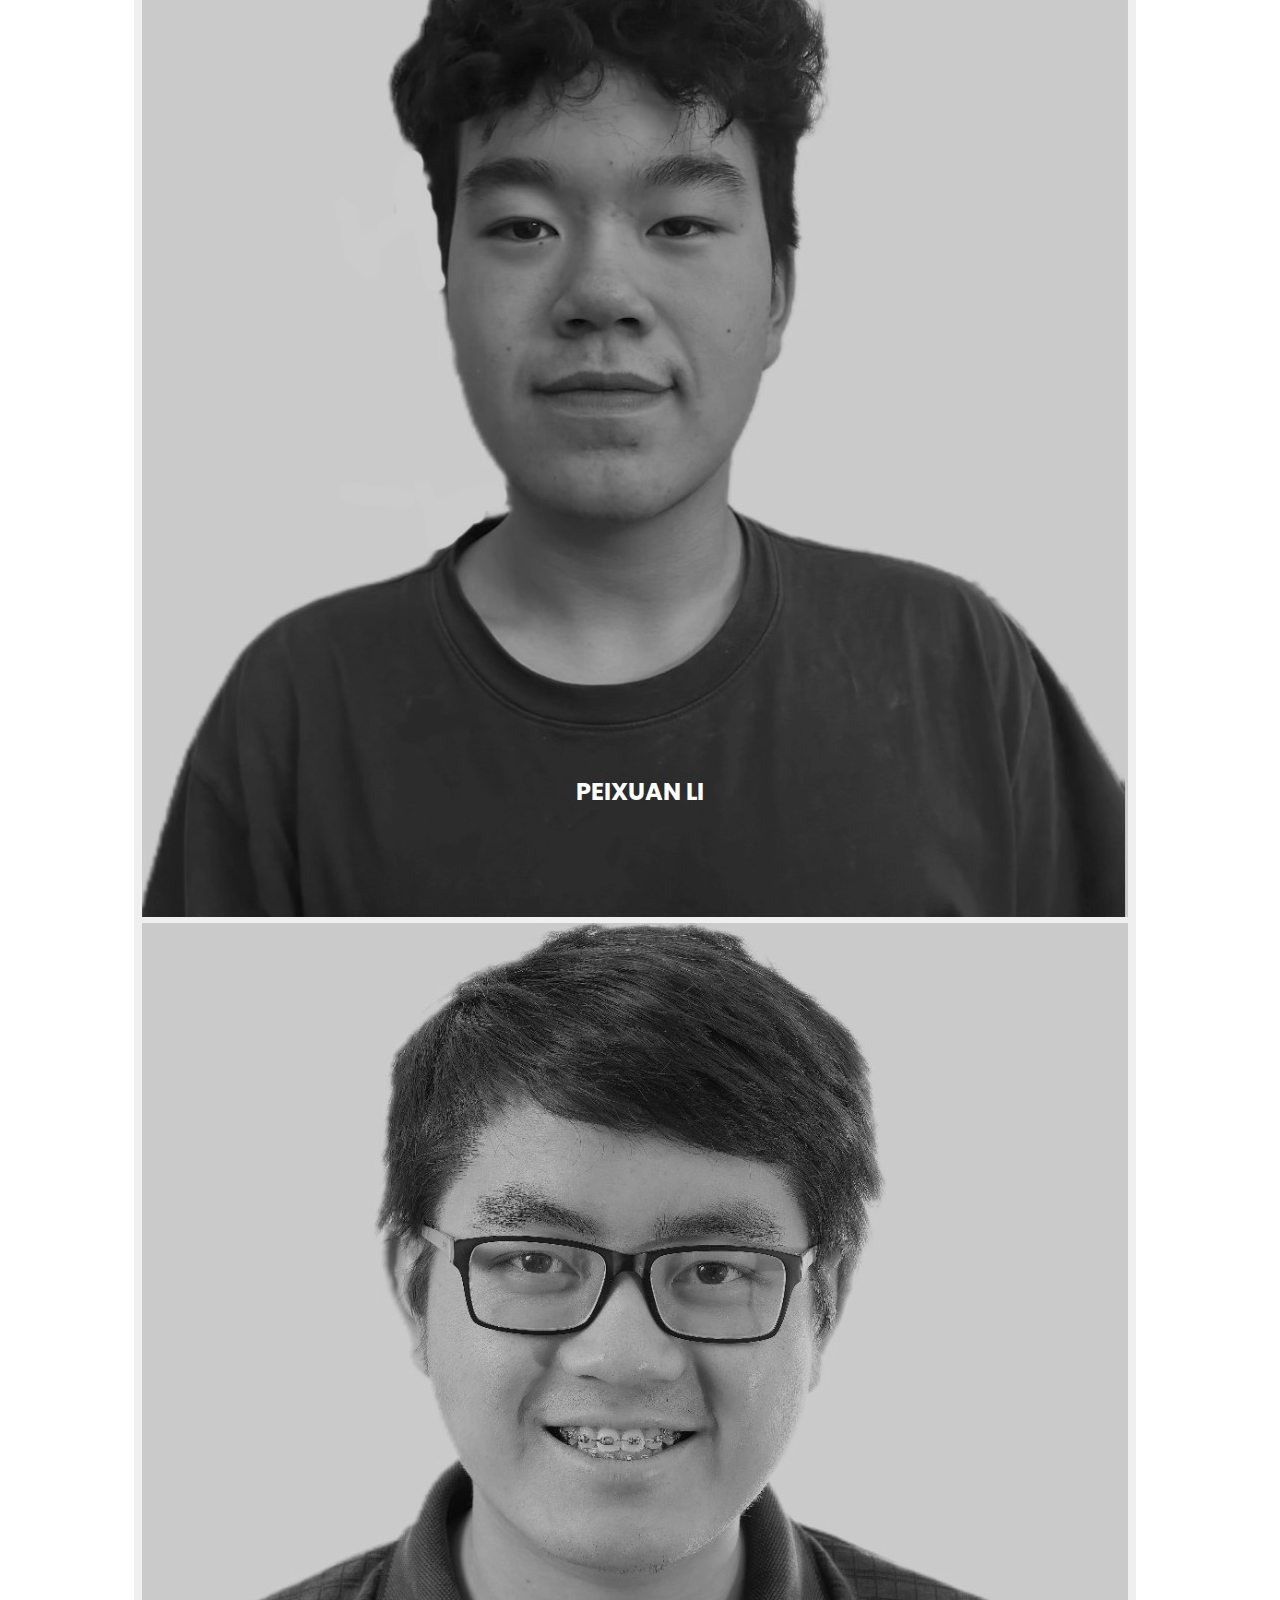
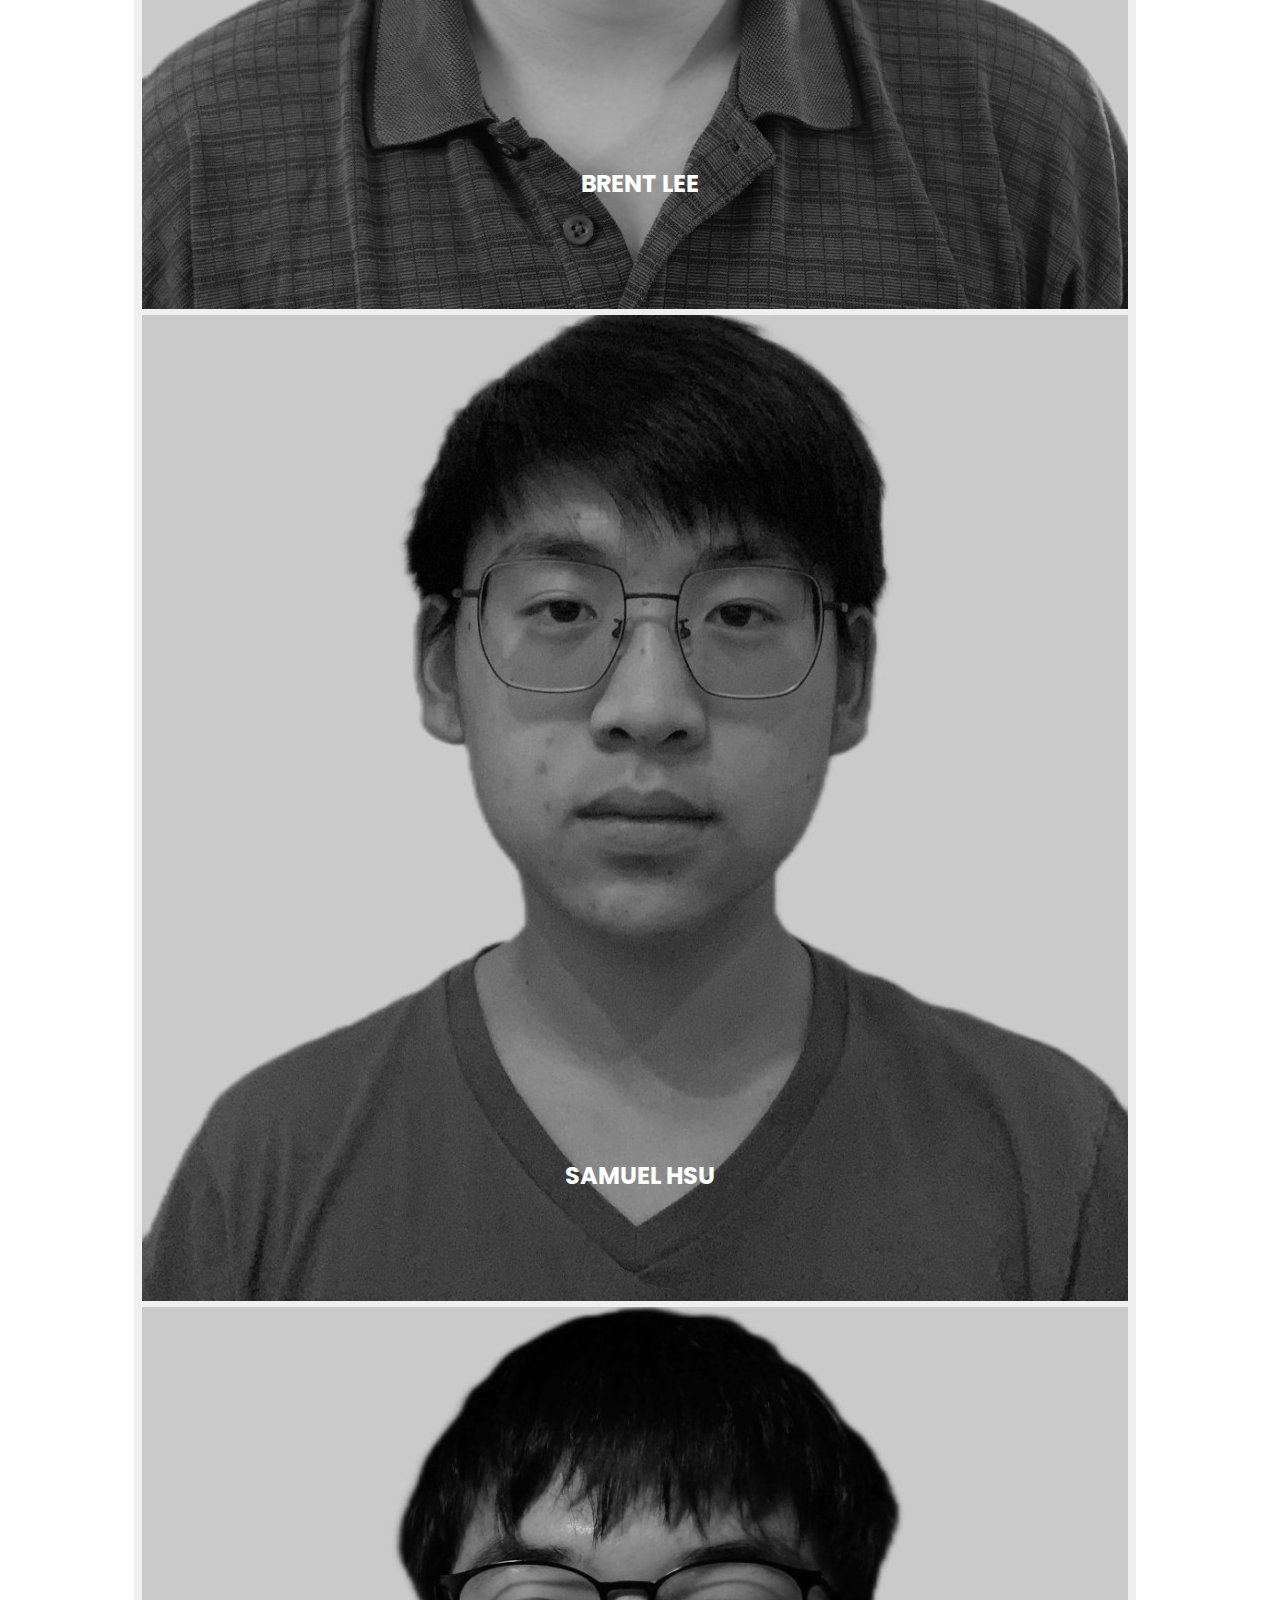
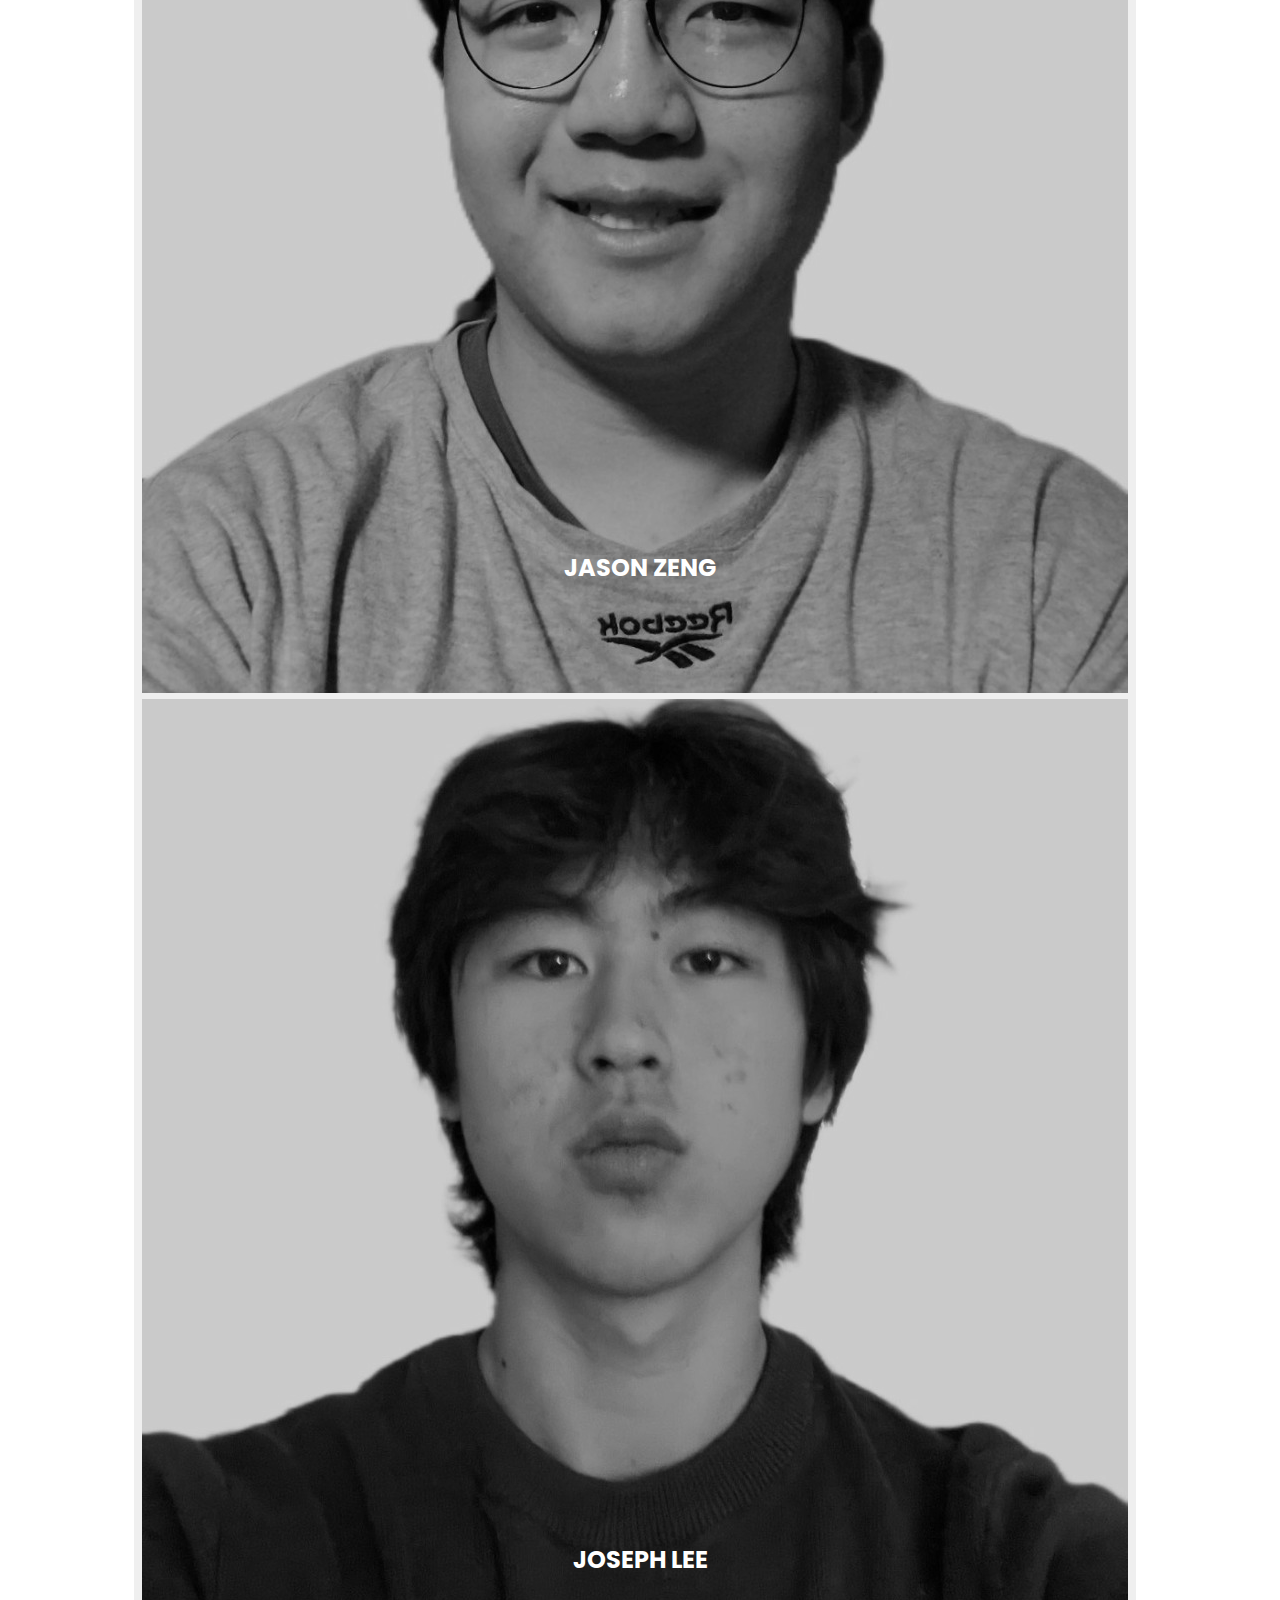
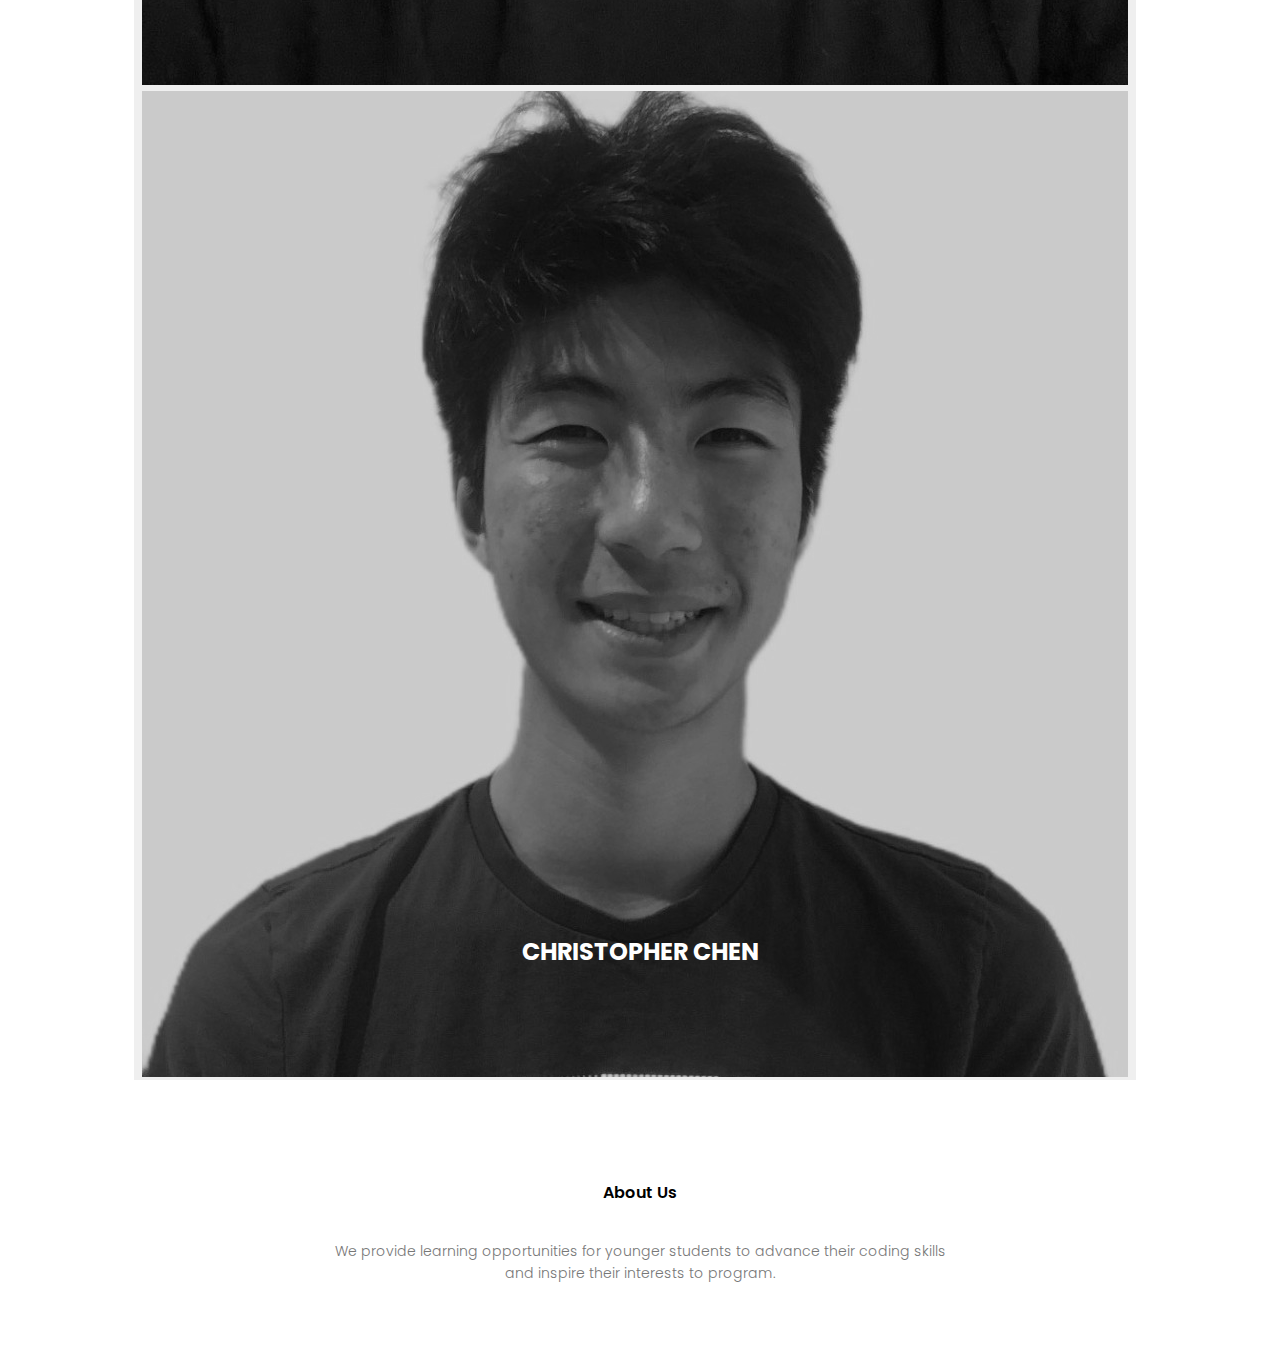
==== commit cc36600c: "Updated about page" ====
--- a/about.html
+++ b/about.html
@@ -26,6 +26,7 @@
                     <li class="nav-item px-3"><a class="nav-link" href="course.html">COURSE</a></li>
                     <li class="nav-item px-3"><a class="nav-link" href="projects.html">STUDENT PROJECTS</a></li>
                     <li class="nav-item px-3"><a class="nav-link" href="contact.html">CONTACT</a></li>
+                    <li class="nav-item px-3 bg-warning" id="highlighted"><a class="nav-link" href="chapter.html">NEW CHAPTER</a></li>
                 </ul>
             </div>
         </nav>
@@ -50,7 +51,7 @@
         <div class="row align-items-center">
             <div class="col-12 col-lg-5">
                 <img alt="Coding" class="img-fluid"
-                     src="images/students.jpg">
+                     src="images/team.png">
             </div>
             <div class="col-12 col-lg-7 py-5">
                 <h1>Mission Statement </h1>
@@ -73,55 +74,97 @@
         <h1 class="heading text-center">Meet The Team</h1>
         <div class="profiles text-dark text-center">
             <div class="row g-1">
-                <div class="member-box col-6 col-lg-3">
+                <div class="member-box col-12 col-md-6 col-lg-3">
                     <button class="btn p-0">
                         <img class="img-fluid" src="images/board_images/Gary.JPG">
+                        <h2>SIBO TAO</h2>
+                    </button>
+                    <div class="member-info">
                         <h2>Sibo Tao</h2>
-                        <h3>Chair</h3>
-                    </button>
-                    <div class="member-info">
-                        <p>test</p>
-                    </div>
-                </div>
-                <div class="member-box col-6 col-lg-3">
+                        <h5>Chair</h5>
+                        <p>Sibo Tao, a junior at Yorba Linda High School, is one of the co-founders of Coding For Future. His passion for computer science began during a visit to his brother at UCI's game development summer school program, where he discovered his interest in designing and building video games. Since then, he has delved into various fields of computer science, including game development, web development, data science, and programming in general.<br><br>
+
+                            While forced to enroll in expensive and tedious coding courses, Sibo came up with the idea of starting a nonprofit organization that provides free and interactive programming resources. In his free time, he enjoys visiting zoos and aquariums to observe cute animals, competing with his friend Peixuan in different board games, and playing badminton.</p>
+                    </div>
+                </div>
+                <div class="member-box col-12 col-md-6 col-lg-3">
                     <button class="btn p-0">
                         <img class="img-fluid" src="images/board_images/Ethan.jpg">
+                        <h2>ETHAN YANG</h2>
+                    </button>
+                    <div class="member-info">
                         <h2>Ethan Yang</h2>
-                        <h3>Vice Chair</h3>
-                    </button>
-                    <div class="member-info">
-                        <p>test</p>
-                    </div>
-                </div>
-                <div class="member-box col-6 col-lg-3">
-                    <img class="img-fluid" src="images/board_images/Lee.JPG">
-                    <h2>Lee Li</h2>
-                    <h3>Secretary</h3>
-                </div>
-                <div class="member-box col-6 col-lg-3">
-                    <img class="img-fluid" src="images/board_images/Brent.JPG">
-                    <h2>Brent Lee</h2>
-                    <h3>Business Manager</h3>
-                </div>
-                <div class="member-box col-6 col-lg-3">
-                    <img class="img-fluid" src="images/board_images/Samuel.jpg">
-                    <h2>Samuel Hsu</h2>
-                    <h3>Volunteer Manager</h3>
-                </div>
-                <div class="member-box col-6 col-lg-3">
-                    <img class="img-fluid" src="images/board_images/Jason.jpg">
-                    <h2>Jason Zeng</h2>
-                    <h3>Director of Media</h3>
-                </div>
-                <div class="member-box col-6 col-lg-3">
-                    <img class="img-fluid" src="images/board_images/Joseph.jpg">
-                    <h2>Joseph Lee</h2>
-                    <h3>Director of Outreach</h3>
-                </div>
-                <div class="member-box col-6 col-lg-3">
-                    <img class="img-fluid" src="images/board_images/Chris.jpg">
-                    <h2>Christopher Chen</h2>
-                    <h3>Event Manager</h3>
+                        <h5>Vice Chair</h5>
+                        <p>Ethan Yang was born in West Covina, California, and he is currently attending Yorba Linda High School in the graduating class of 2024. Ever since his teacher presented Scratch to him 8 years ago, he has developed a love and great interest for coding.  He began enthusiastically learning more and more about coding, leading him to create his own games and websites. The fact that coding has the potential to pave a path for unlimited creativity was why Ethan found it so fascinating and fun. From an early age, Ethan has also possessed the passion to make a difference in the lives of others and share his own joyful experiences with those around him. <br><br>As such, when Ethan co-founded Coding For Future, he was able to successfully incorporate both his passions perfectly. One of the things that Ethan loves about the program is that children are able to form meaningful friendships and memorable experiences in each and every event he holds. It is this very fact that motivates Ethan to continue to lead this program in the future.</p>
+                    </div>
+                </div>
+                <div class="member-box col-12 col-md-6 col-lg-3">
+                    <button class="btn p-0">
+                        <img class="img-fluid" src="images/board_images/Lee.JPG">
+                        <h2>PEIXUAN LI</h2>
+                    </button>
+                    <div class="member-info">
+                        <h2>Peixuan Li</h2>
+                        <h5>Secretary</h5>
+                        <p>Peixuan Li, a junior at Yorba Linda High School, enjoys tinkering with computer hardware or coding software with a deep interest in the inner workings of computer systems. He is likely to be highly motivated and driven by his desire to create and innovate. His first contact with computers began in the computer lab during elementary school. After learning block coding, he realized that coding supplied endless freedom and creativity. He signed up for more advanced computer science classes during his first year of high school and learned more real coding. Since then, his interest in computers has only grown. <br><br>When he heard his friend Sibo's idea of starting a coding non-profit organization, he was the first to support him. He hopes to help others learn to code, especially those who don’t have access to the materials and hardware required. During his free time, he creates computer projects with Sibo. These projects help the community and environment. They’ve even submitted their projects to competitions, in hopes of winning awards.</p>
+                    </div>
+                </div>
+                <div class="member-box col-12 col-md-6 col-lg-3">
+                    <button class="btn p-0">
+                        <img class="img-fluid" src="images/board_images/Brent.JPG">
+                        <h2>BRENT LEE</h2>
+                    </button>
+                    <div class="member-info">
+                        <h2>Brent Lee</h2>
+                        <h5>Business Manager</h5>
+                        <p>Brent Lee is a junior at Valencia High School. In his downtime, he enjoys playing video games with friends and building things. Since his childhood, he has had an interest in computers and programming. Since then, he has completed various different projects, from simple programs to an entire mechanical keyboard. The ability to build anything imaginable drove him to continue his engineering journey. <br><br>When he heard about the opportunity to make a difference in his community and give others the same coding experiences he received as a child through the co-founding of this organization, he joined without hesitation. Contributing to the creation of this website has been yet another great learning experience for him to grow from. Brent hopes that this organization will prosper and that he will be able to help many others learn about programming and engineering pathways.</p>
+                    </div>
+                </div>
+                <div class="member-box col-12 col-md-6 col-lg-3">
+                    <button class="btn p-0">
+                        <img class="img-fluid" src="images/board_images/Samuel.jpg">
+                        <h2>SAMUEL HSU</h2>
+                    </button>
+                    <div class="member-info">
+                        <h2>Samuel Hsu</h2>
+                        <h5>Volunteer Manager</h5>
+                        <p>Samuel Hsu, a junior at Valencia High School, is the manager of volunteers at Coding For Future. Samuel developed a passion for coding and software development at a young age. Enrolled in Valencia’s technology program, Samuel has aced various rigorous courses such as AP Computer Science A and IBHL Computer Science. He is also interested in and excels in other STEM classes such as AP Chemistry and mathematics. Samuel has been playing violin for eight years and currently plays for WRCM’s orchestra. Samuel is also a member of his school’s volleyball team. In his free time, Samuel enjoys playing volleyball, playing video games, drawing, and watching movies.</p>
+                    </div>
+                </div>
+                <div class="member-box col-12 col-md-6 col-lg-3">
+                    <button class="btn p-0">
+                        <img class="img-fluid" src="images/board_images/Jason.jpg">
+                        <h2>JASON ZENG</h2>
+                    </button>
+                    <div class="member-info">
+                        <h2>Jason Zeng</h2>
+                        <h5>Director of Media</h5>
+                        <p>Jason Zeng is a junior at Valencia High School and one of the founding members of Coding For Future. Jason has an extensive background in computer science, having taken coding classes from a young age, and passed rigorous classes such as AP Computer Science Principles, AP Computer Science A, and IBHL Computer Science. Jason is also enrolled in Valencia's ValTech and International Baccalaureate program, and is a member of his school's volleyball team. He also happens to be a board member of Valencia Esports. Currently, Jason's proudest achievement is getting a 100% on the recent calculus exam. In his free time, Jason enjoys playing volleyball, video games and watching movies.</p>
+                    </div>
+                </div>
+                <div class="member-box col-12 col-md-6 col-lg-3">
+                    <button class="btn p-0">
+                        <img class="img-fluid" src="images/board_images/Joseph.jpg">
+                        <h2>JOSEPH LEE</h2>
+                    </button>
+                    <div class="member-info">
+                        <h2>Joseph Lee</h2>
+                        <h5>Director of Outreach</h5>
+                        <p>Joseph Lee is a junior at Yorba Linda High School. He has deep computer science knowledge, taking both AP Computer Science Principles and AP Computer Sciences A. He is looking into veterinary medicine as a career choice and is taking AP Chemistry and is planning on taking AP Environmental Sciences and AP Biology in his senior year. Joseph is an integral part of the Coding for Future organization as he organizes and reaches out to various organizations for collaborative efforts.
+                            <br><br>
+                            He wants to reach even more people and introduce them to computer science. Outside his academic career, he enjoys working at the local animal hospital and doing physical activities such as badminton and the gym. He is very happy to be part of the team and hopes to meet more and more people as the organization grows.</p>
+                    </div>
+                </div>
+                <div class="member-box col-12 col-md-6 col-lg-3">
+                    <button class="btn p-0">
+                        <img class="img-fluid" src="images/board_images/Chris.jpg">
+                        <h2>CHRISTOPHER CHEN</h2>
+                    </button>
+                    <div class="member-info">
+                        <h2>Christopher Chen</h2>
+                        <h5>Event Manager</h5>
+                        <p>Christopher Chen is a junior at Valencia High School. He has scored well in both AP Computer Science Principles and AP Computer Science A exams. Apart from computer science, he also enjoys other parts of STEM and is currently taking AP Calculus AB and AP Chemistry. Although he is no longer taking classes in computer science, he decided to become involved with Coding For Future because he enjoys being able to create complex websites or games through programming and code. <br><br> He hopes to help support the organization's goal to expose kids to programming and hopefully motivate some to pursue it as a career choice. When he’s not being a lazy lemon, Chris enjoys playing tennis, working out, hanging out with friends, or just relaxing while watching TV.</p>
+                    </div>
                 </div>
             </div>
         </div>
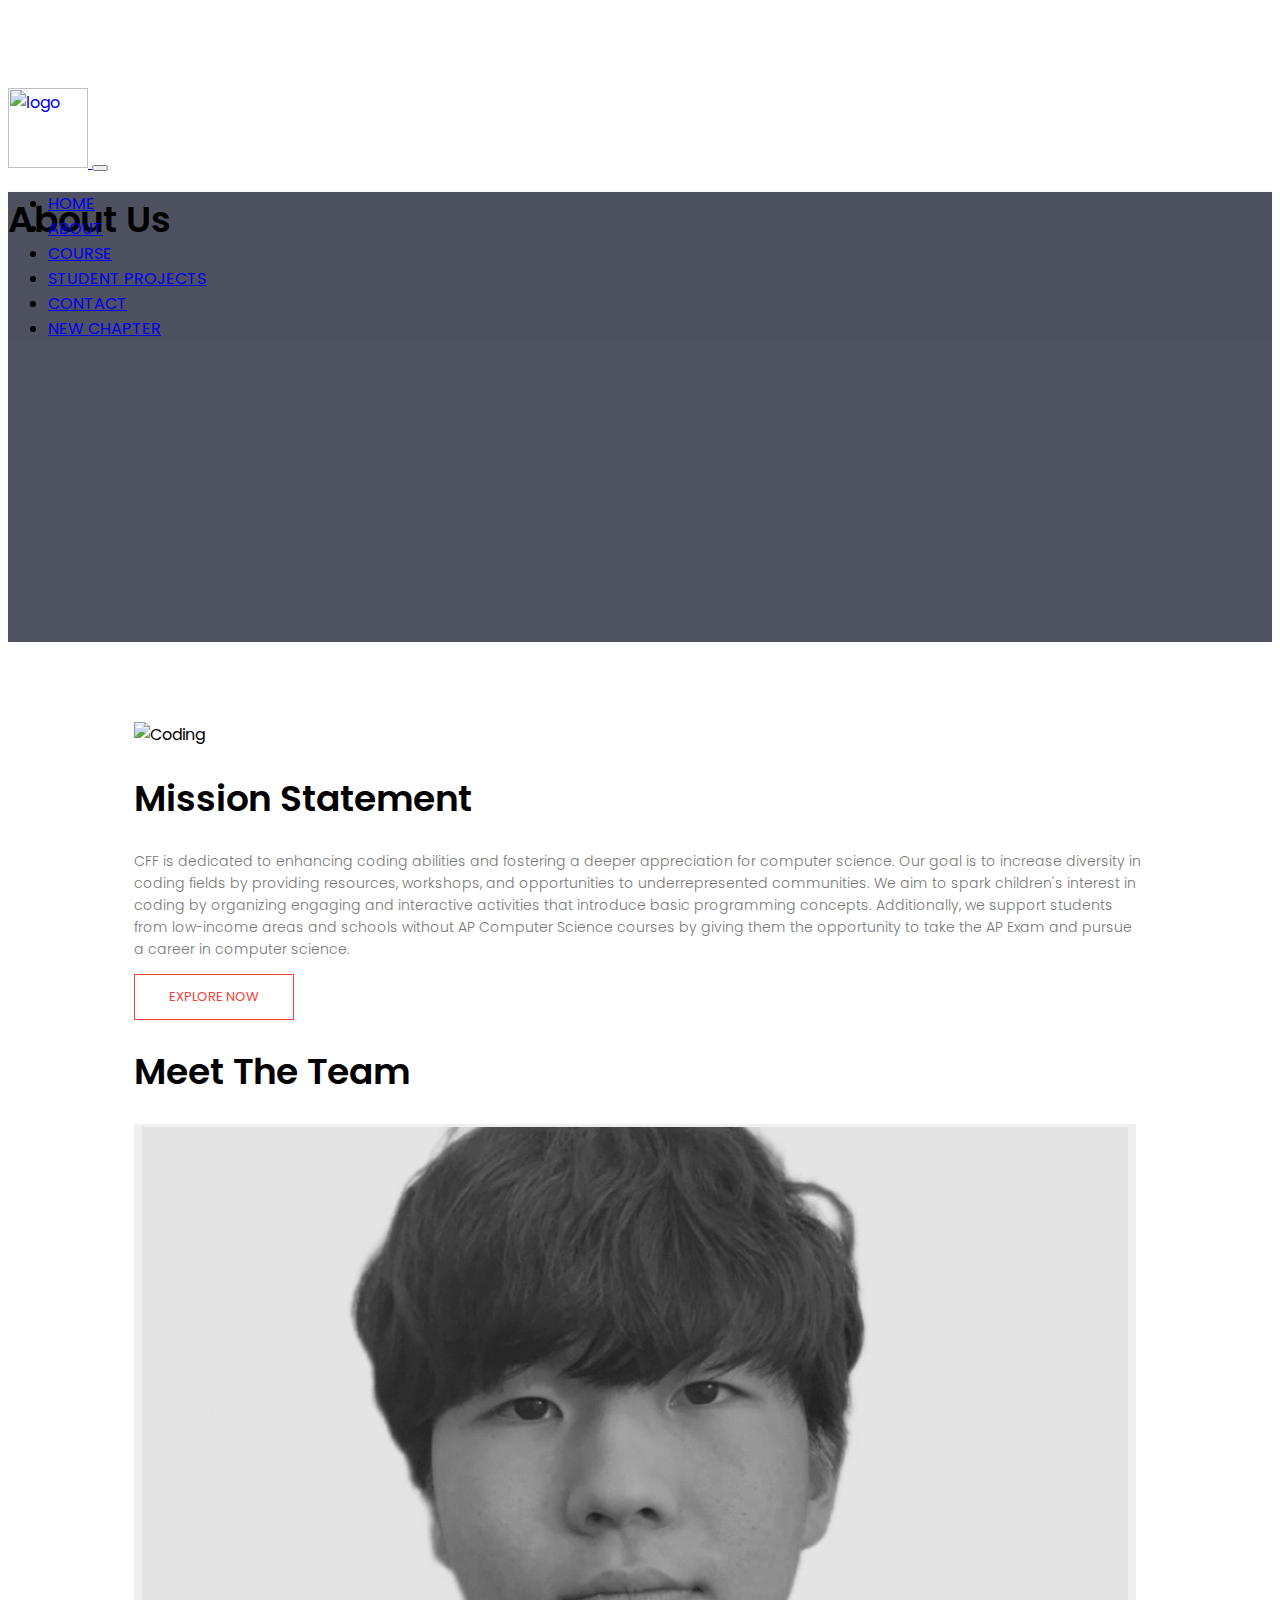
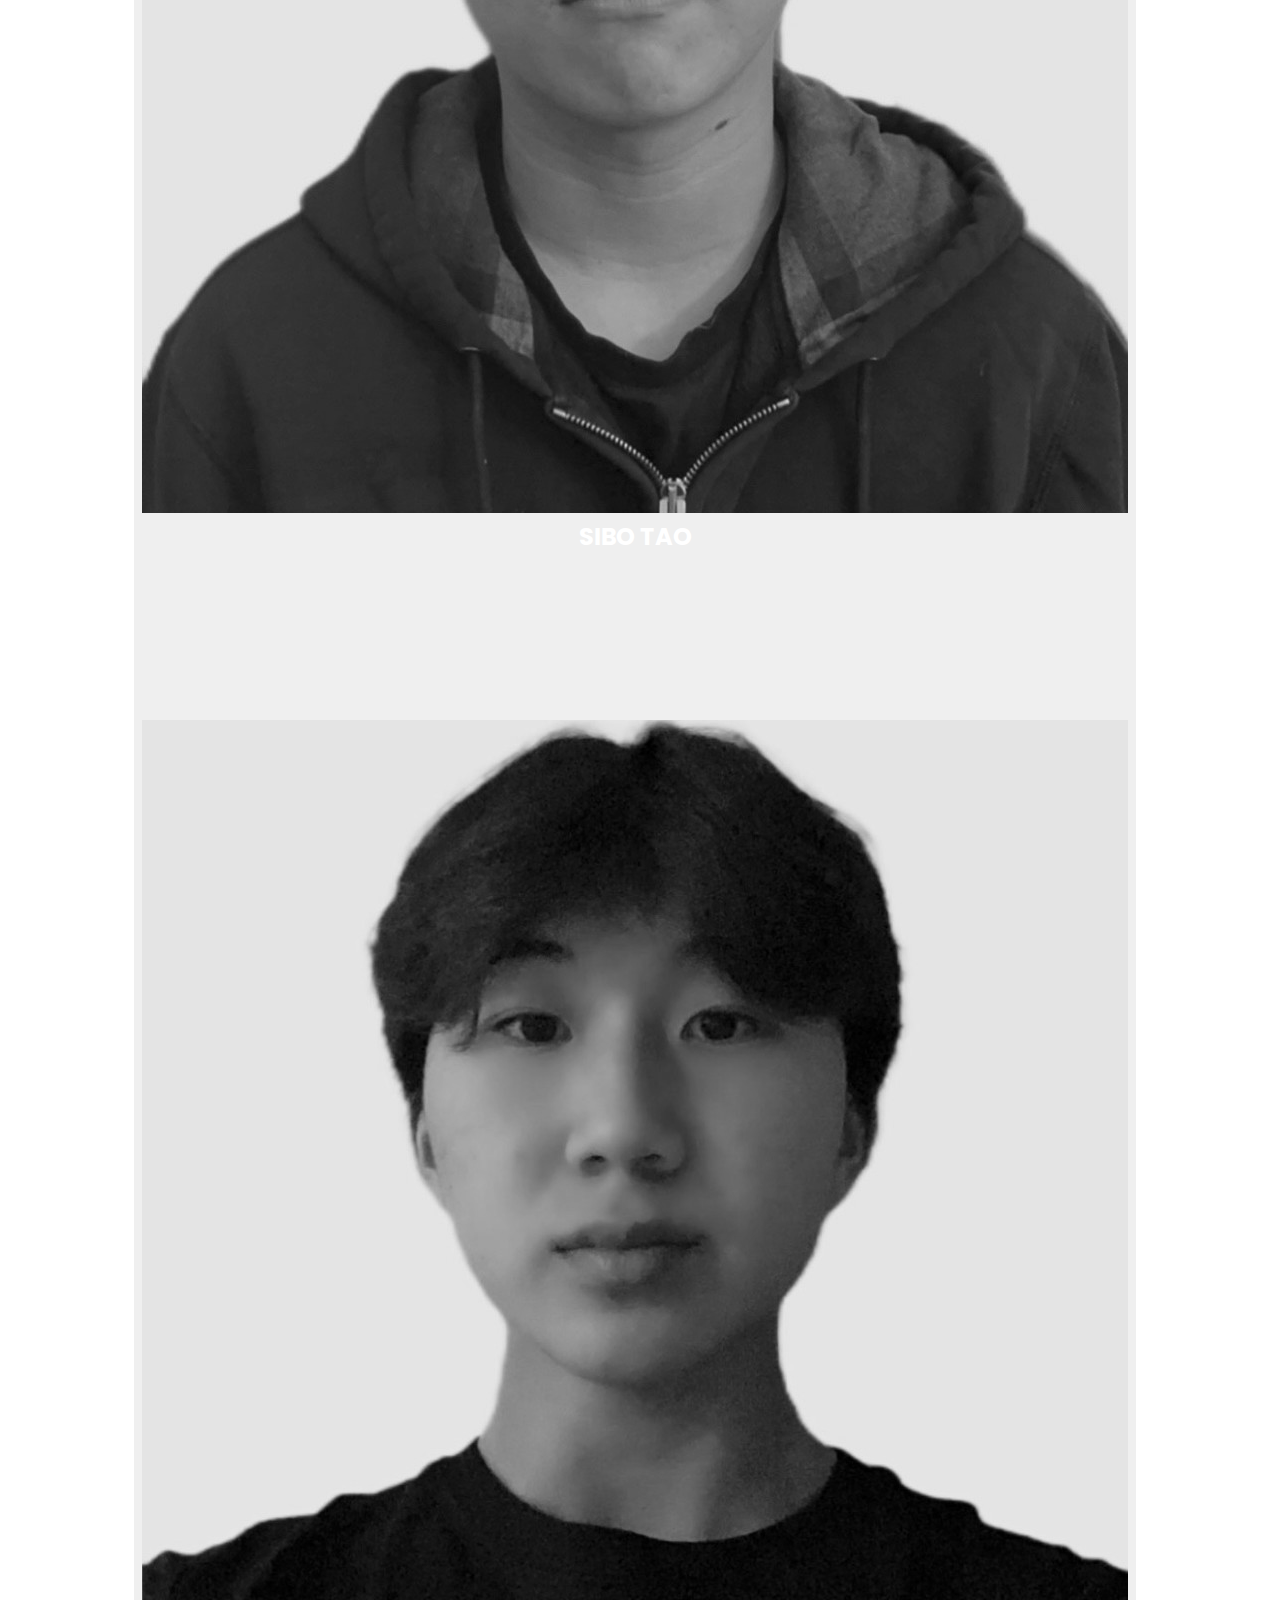
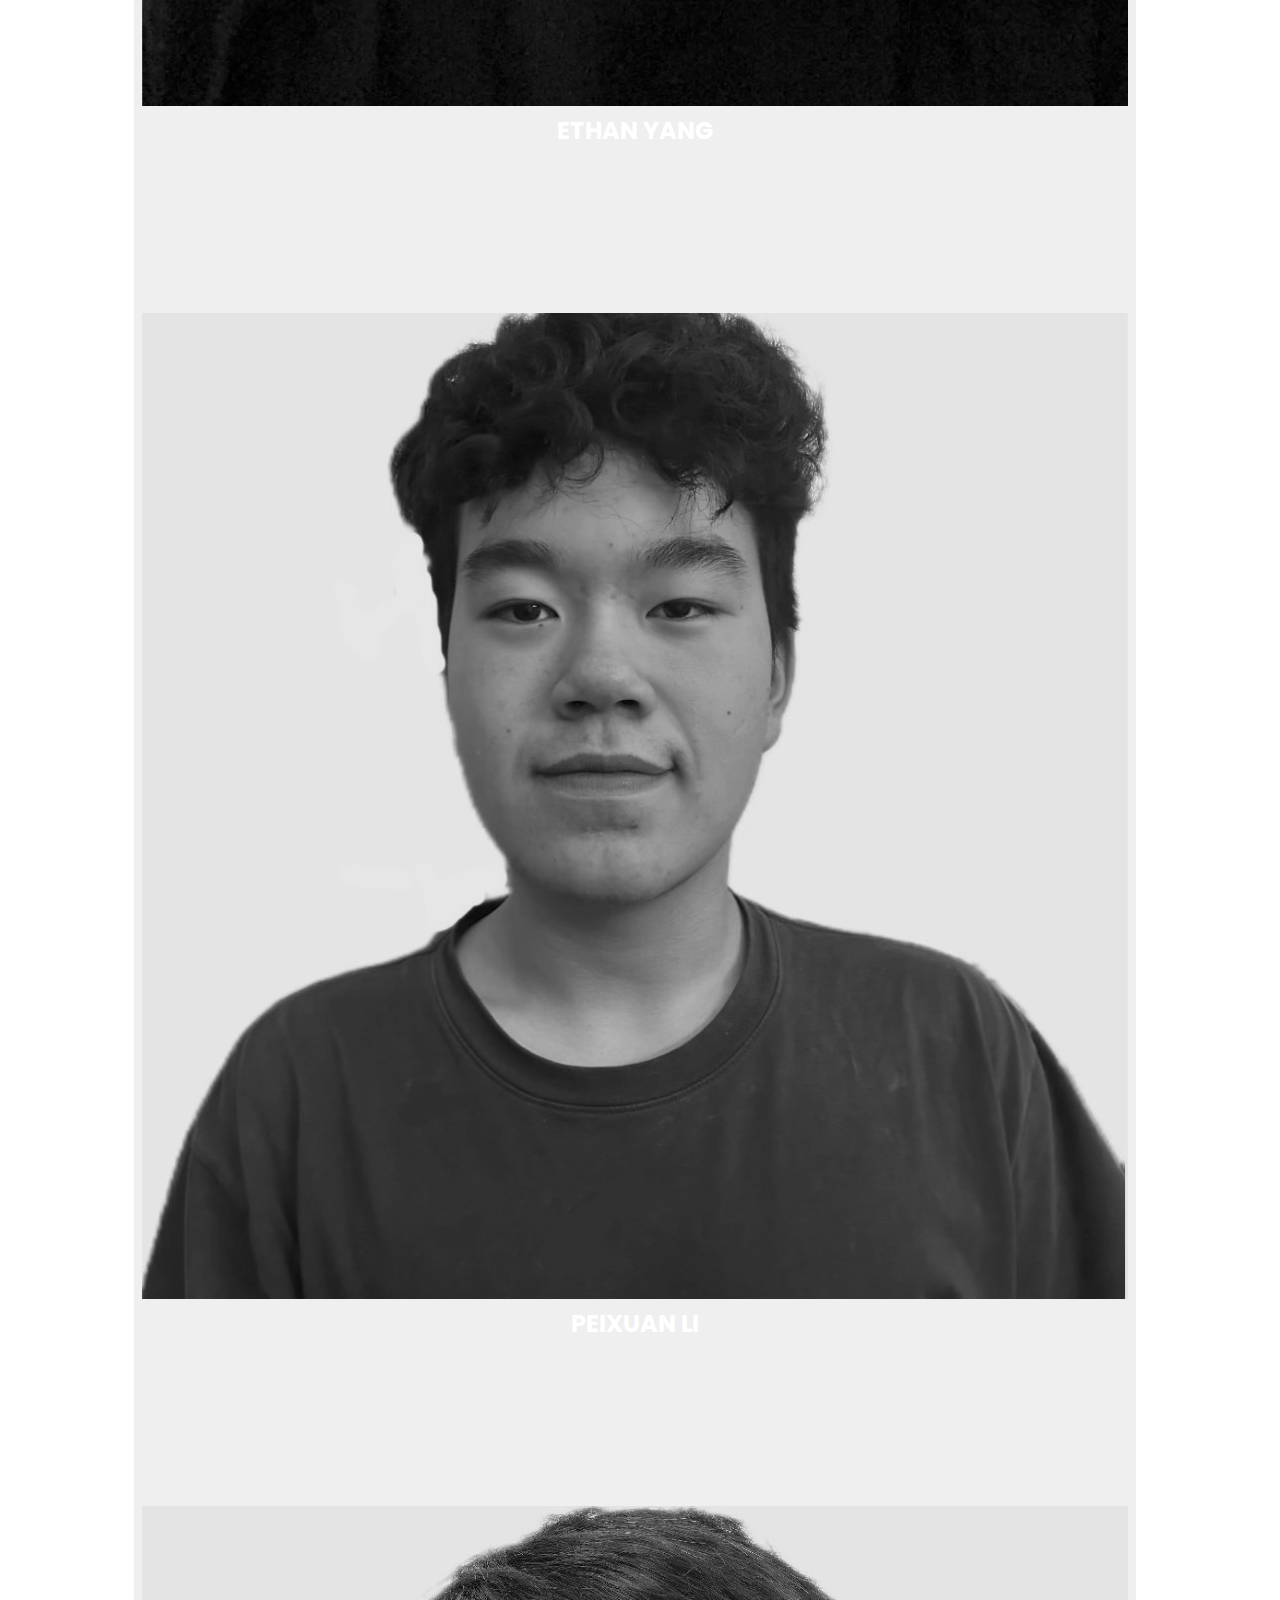
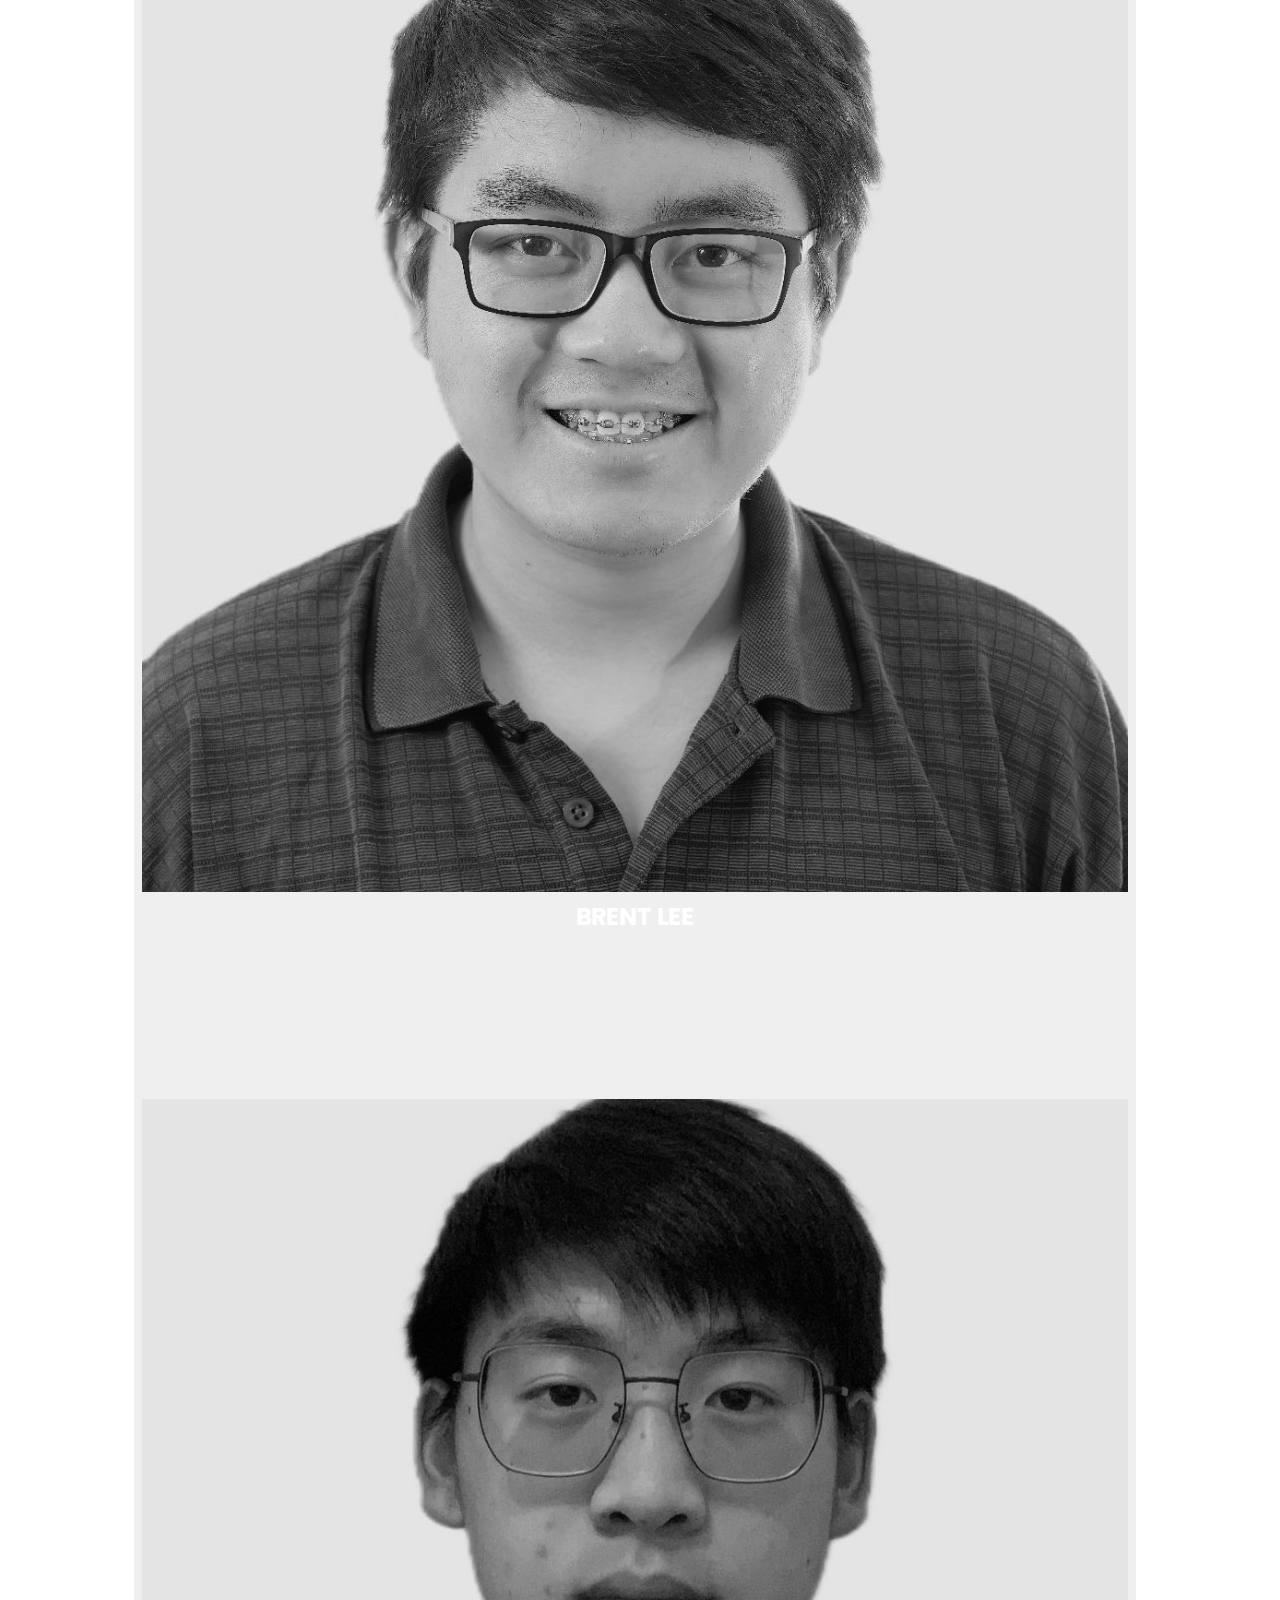
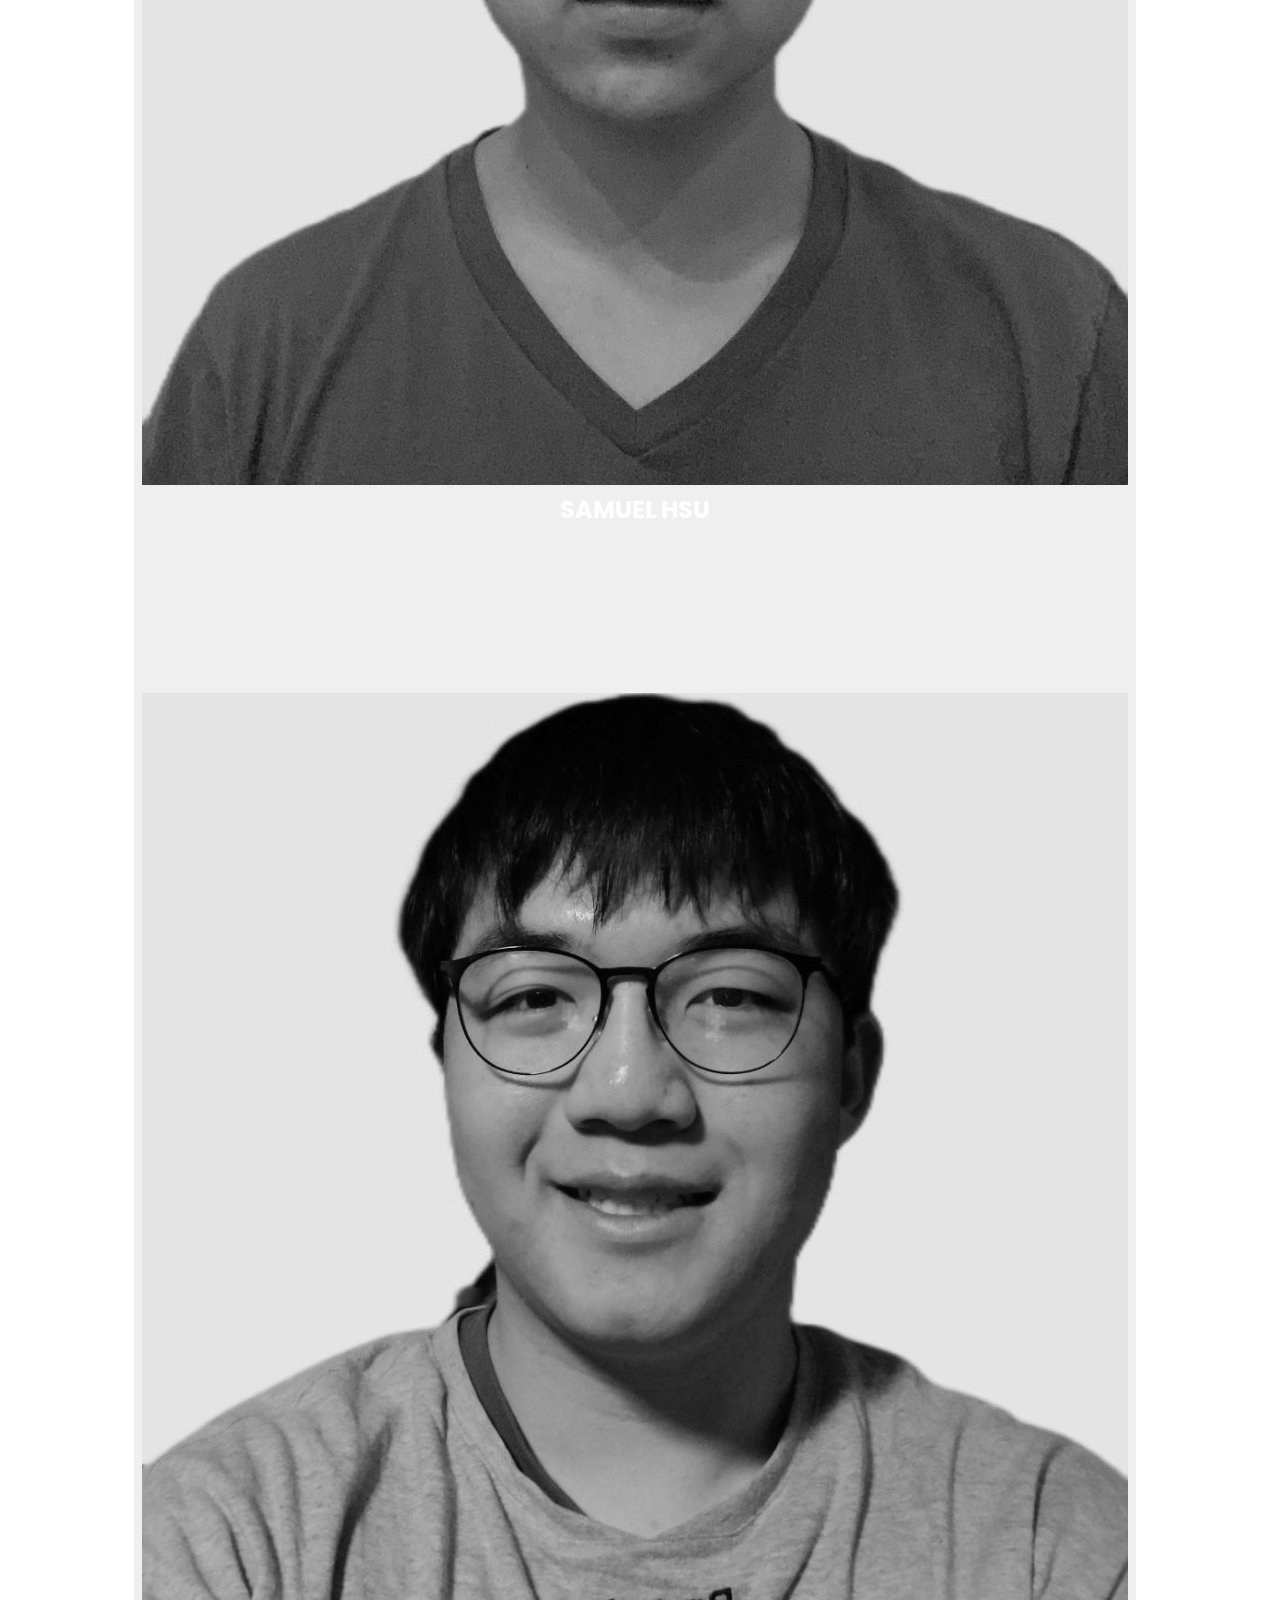
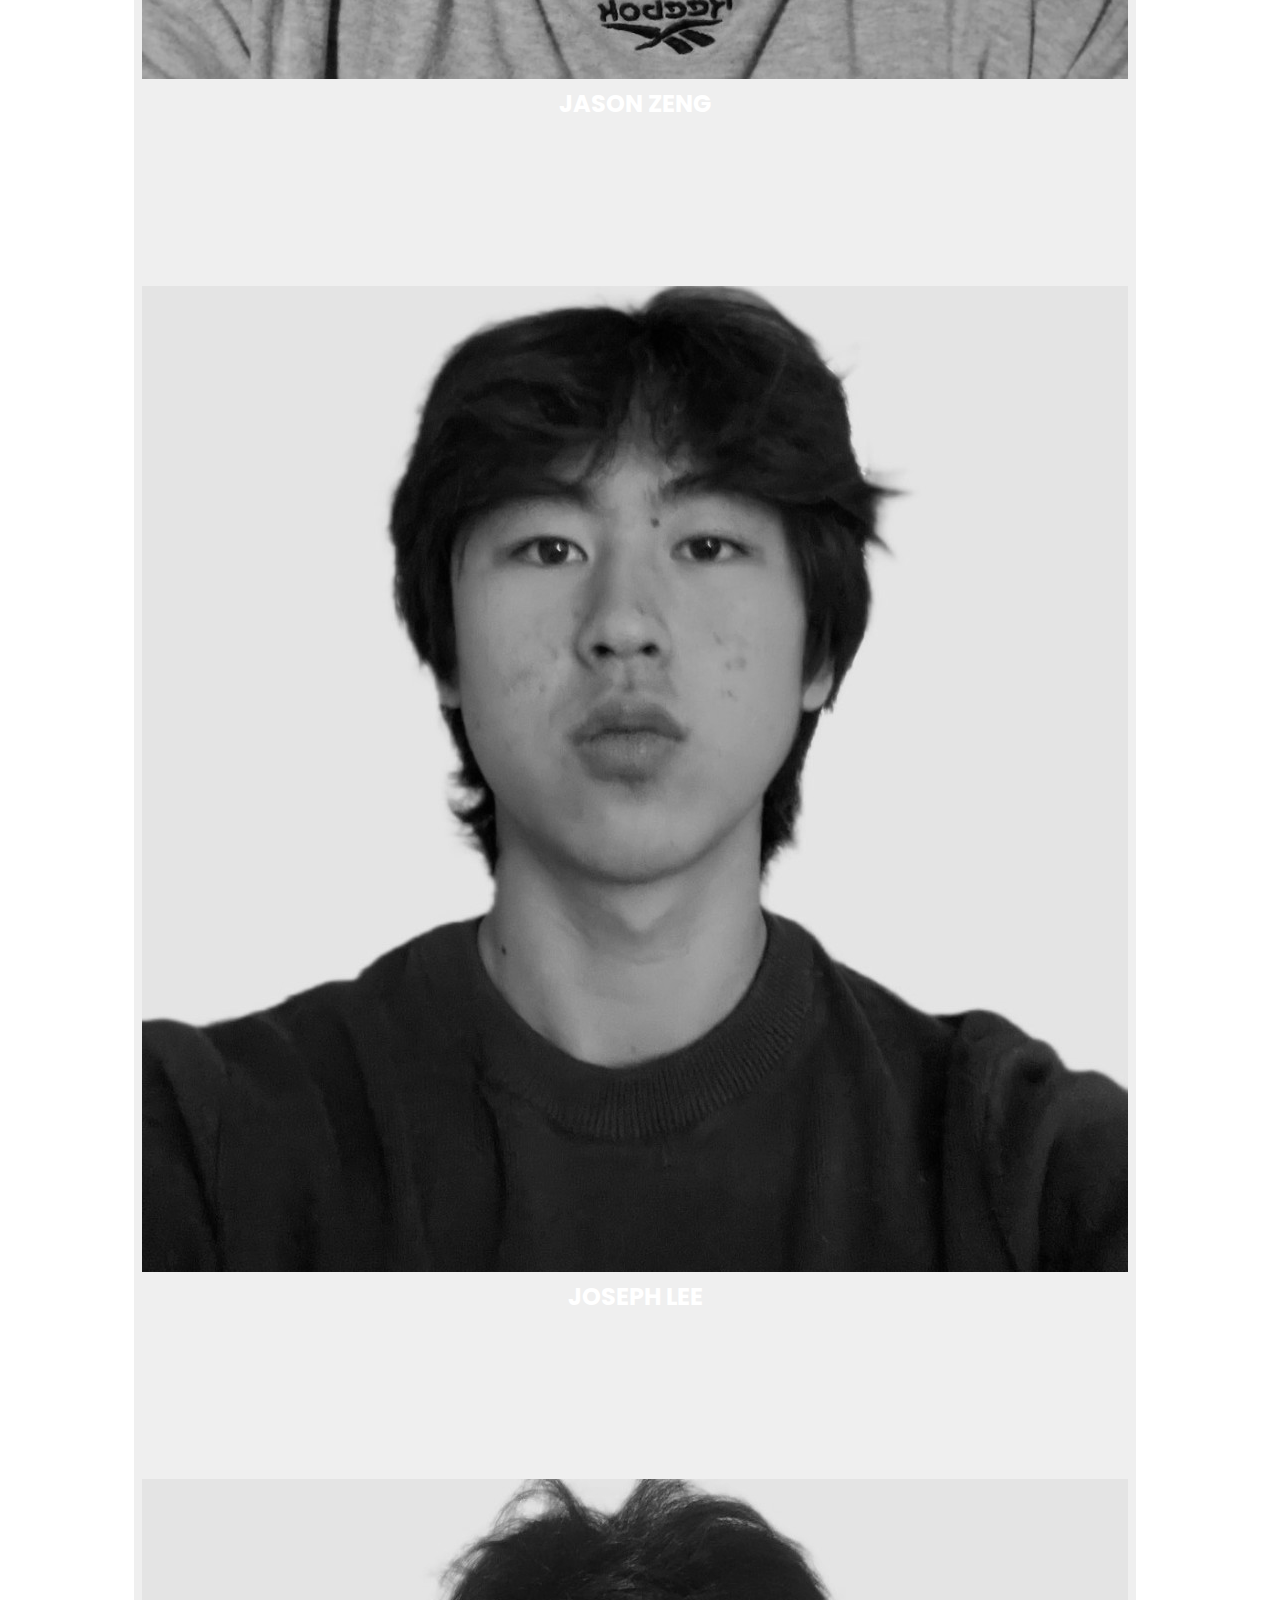
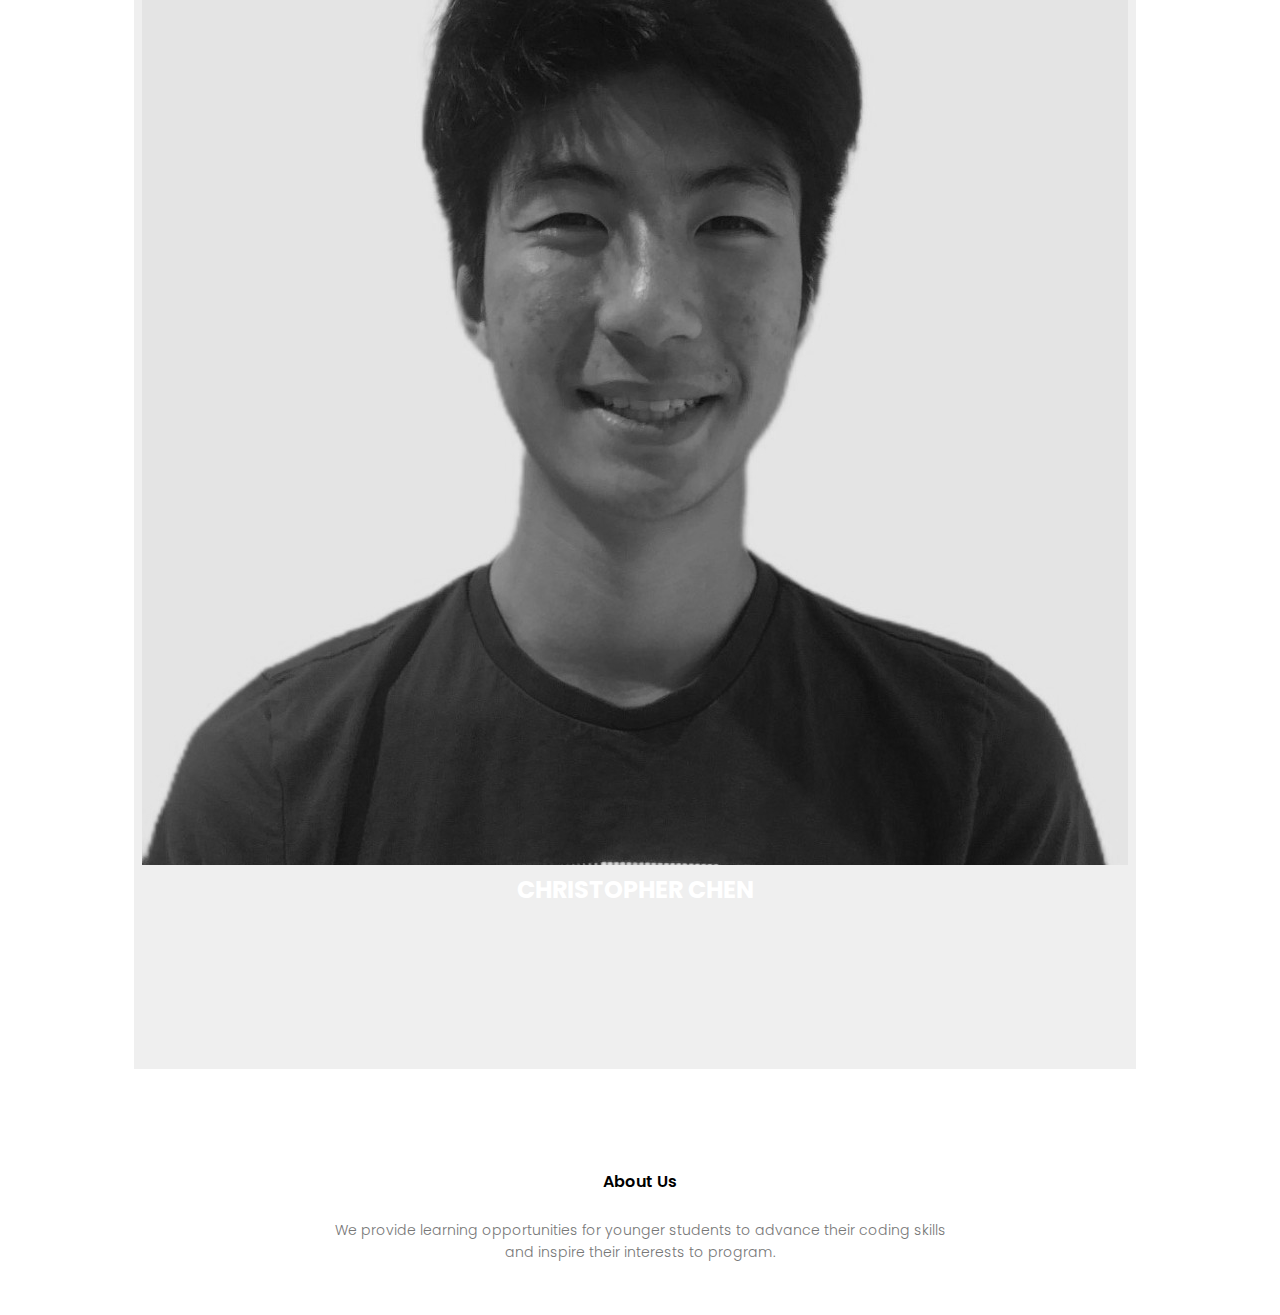
==== commit 98aa8c10: "Updated about page text" ====
--- a/about.html
+++ b/about.html
@@ -76,8 +76,8 @@
             <div class="row g-1">
                 <div class="member-box col-12 col-md-6 col-lg-3">
                     <button class="btn p-0">
-                        <img class="img-fluid" src="images/board_images/Gary.JPG">
-                        <h2>SIBO TAO</h2>
+                        <img class="img-fluid" src="images/board_images/Gary.JPG" alt="SIBO TAO IMAGE">
+                        <div>SIBO TAO</div>
                     </button>
                     <div class="member-info">
                         <h2>Sibo Tao</h2>
@@ -89,8 +89,8 @@
                 </div>
                 <div class="member-box col-12 col-md-6 col-lg-3">
                     <button class="btn p-0">
-                        <img class="img-fluid" src="images/board_images/Ethan.jpg">
-                        <h2>ETHAN YANG</h2>
+                        <img class="img-fluid" src="images/board_images/Ethan.jpg" alt="ETHAN YANG IMAGE">
+                        <div>ETHAN YANG</div>
                     </button>
                     <div class="member-info">
                         <h2>Ethan Yang</h2>
@@ -100,8 +100,8 @@
                 </div>
                 <div class="member-box col-12 col-md-6 col-lg-3">
                     <button class="btn p-0">
-                        <img class="img-fluid" src="images/board_images/Lee.JPG">
-                        <h2>PEIXUAN LI</h2>
+                        <img class="img-fluid" src="images/board_images/Lee.JPG" alt="PEIXUAN LI IMAGE">
+                        <div>PEIXUAN LI</div>
                     </button>
                     <div class="member-info">
                         <h2>Peixuan Li</h2>
@@ -111,8 +111,8 @@
                 </div>
                 <div class="member-box col-12 col-md-6 col-lg-3">
                     <button class="btn p-0">
-                        <img class="img-fluid" src="images/board_images/Brent.JPG">
-                        <h2>BRENT LEE</h2>
+                        <img class="img-fluid" src="images/board_images/Brent.JPG" alt="BRENT LEE IMAGE">
+                        <div>BRENT LEE</div>
                     </button>
                     <div class="member-info">
                         <h2>Brent Lee</h2>
@@ -122,8 +122,8 @@
                 </div>
                 <div class="member-box col-12 col-md-6 col-lg-3">
                     <button class="btn p-0">
-                        <img class="img-fluid" src="images/board_images/Samuel.jpg">
-                        <h2>SAMUEL HSU</h2>
+                        <img class="img-fluid" src="images/board_images/Samuel.jpg" alt="SAMUEL HSU IMAGE">
+                        <div>SAMUEL HSU</div>
                     </button>
                     <div class="member-info">
                         <h2>Samuel Hsu</h2>
@@ -133,8 +133,8 @@
                 </div>
                 <div class="member-box col-12 col-md-6 col-lg-3">
                     <button class="btn p-0">
-                        <img class="img-fluid" src="images/board_images/Jason.jpg">
-                        <h2>JASON ZENG</h2>
+                        <img class="img-fluid" src="images/board_images/Jason.jpg" alt="JASON ZENG IMAGE">
+                        <div>JASON ZENG</div>
                     </button>
                     <div class="member-info">
                         <h2>Jason Zeng</h2>
@@ -144,8 +144,8 @@
                 </div>
                 <div class="member-box col-12 col-md-6 col-lg-3">
                     <button class="btn p-0">
-                        <img class="img-fluid" src="images/board_images/Joseph.jpg">
-                        <h2>JOSEPH LEE</h2>
+                        <img class="img-fluid" src="images/board_images/Joseph.jpg" alt="JOSEPH LEE IMAGE">
+                        <div>JOSEPH LEE</div>
                     </button>
                     <div class="member-info">
                         <h2>Joseph Lee</h2>
@@ -157,8 +157,8 @@
                 </div>
                 <div class="member-box col-12 col-md-6 col-lg-3">
                     <button class="btn p-0">
-                        <img class="img-fluid" src="images/board_images/Chris.jpg">
-                        <h2>CHRISTOPHER CHEN</h2>
+                        <img class="img-fluid" src="images/board_images/Chris.jpg" alt="CHRISTOPHER CHEN IMAGE">
+                        <div>CHRISTOPHER CHEN</div>
                     </button>
                     <div class="member-info">
                         <h2>Christopher Chen</h2>
--- a/css/style.css
+++ b/css/style.css
@@ -5,16 +5,6 @@
     font-family: 'Poppins', sans-serif;
 }
 
-.header {
-    min-height: 100vh;
-    width: 100%;
-    background-image: linear-gradient(rgba(4, 9, 30, 0.7), rgba(4, 9, 30, 0.7)), url(../images/cube.jpg);
-    background-position: center;
-    background-size: cover;
-    position: relative;
-    overflow: hidden;
-}
-
 body {
     padding-top: 5rem;
 }
@@ -29,6 +19,7 @@
 
 .navbar .navbar-nav .nav-item {
     position: relative;
+    transition: .3s ease-in-out;
 }
 
 @media (min-width: 768px) {
@@ -44,8 +35,12 @@
         transition: all 0.5s ease;
     }
 
-    .navbar .navbar-nav .nav-item:hover::after {
+    .navbar .navbar-nav .nav-item:not(#highlighted):hover::after {
         width: 70%;
+    }
+
+    #highlighted:hover {
+        transform: scale(110%);
     }
 }
 
@@ -64,16 +59,6 @@
     background-size: cover;
 }
 
-
-.text-box {
-    width: 90%;
-    color: #fff;
-    position: absolute;
-    top: 50%;
-    left: 50%;
-    transform: translate(-50%, -50%);
-    text-align: center;
-}
 
 .text-box h1 {
     font-size: 62px;
@@ -103,40 +88,20 @@
     background: #89CFF0;
 }
 
-
-/*@media (max-width: 700px) {*/
-/*    .nav-links ul li {*/
-/*        display: block;*/
-/*    }*/
-
-/*    .nav-links {*/
-/*        position: fixed;*/
-/*        background: #c1e1ec;*/
-/*        height: 100vh;*/
-/*        width: 200px;*/
-/*        top: 0;*/
-/*        right: -200px;*/
-/*        text-align: left;*/
-/*        z-index: 2;*/
-/*        transition: 0.5s;*/
-/*    }*/
-
-/*    .nav-links ul {*/
-/*        padding: 30px;*/
-/*    }*/
-
-/*    nav .fa {*/
-/*        display: block;*/
-/*        color: #fff;*/
-/*        margin: 10px;*/
-/*        font-size: 22px;*/
-/*        cursor: pointer;*/
-/*    }*/
-
-/*    .text-box h1 {*/
-/*        font-size: 20px;*/
-/*    }*/
-/*}*/
+#gallery {
+    margin: 100px auto;
+    text-align: center;
+}
+
+.splide  {
+    height: 50%;
+}
+
+.splide__slide img {
+    width: 100%;
+    height: 100%;
+    object-fit: cover;
+}
 
 /*---------- course --------*/
 
@@ -171,7 +136,6 @@
     font-size: 14px;
     font-weight: 300;
     line-height: 22px;
-    padding: 10px;
 }
 
 .course-box {
@@ -179,28 +143,14 @@
     transition: .5s;
 }
 
-h3 {
+.blog-col h3 {
     text-align: center;
     font-weight: 600;
     margin: 10px 0;
 }
 
 .course-box:hover {
-    box-shadow: 0 0 20px 0px rgba(137, 207, 240, 1);
-
-}
-
-.signup {
-    margin-top: -100%;
-    margin-bottom: 100px auto;
-    margin-left: 100px auto;
-    margin-right: 100px auto;
-    margin: auto;
-    width: 80%;
-    background-position: center;
-    background-size: cover;
-    border-radius: 10px;
-    text-align: center;
+    box-shadow: 0 0 20px 0 rgba(137, 207, 240, 1);
 
 }
 
@@ -218,15 +168,6 @@
     position: relative;
     overflow: hidden;
     margin: auto;
-}
-
-.left {
-    float:left;
-    width:50%;
-}
-.right {
-    float:right;
-    width:50%;
 }
 
 .campus-col img {
@@ -267,20 +208,6 @@
 
 /*-------------- Facilities ----------------*/
 
-.facility {
-    width: 80%;
-    margin: auto;
-    text-align: center;
-    padding-top: 100px;
-}
-
-.facility-col {
-    flex-basis: 31%;
-    border-radius: 10px;
-    margin-bottom: 5%;
-    text-align: left;
-}
-
 .facility-col img {
     width: 100%;
     border-radius: 10px;
@@ -297,24 +224,6 @@
 }
 
 /*---------------- testimonials ------------------*/
-
-.testimonials {
-    width: 80%;
-    margin: auto;
-    padding-top: 100px;
-    text-align: center;
-}
-
-.testimonial-col {
-    flex-basis: 44%;
-    border-radius: 10px;
-    margin-bottom: 5%;
-    text-align: left;
-    background: #c1e1ec;
-    padding: 25px;
-    cursor: pointer;
-    display: flex;
-}
 
 .testimonial-col img {
     height: 40px;
@@ -332,13 +241,9 @@
     text-align: left;
 }
 
-.testimonial-col .fa {
-    color: #f44336;
-}
-
 @media (max-width: 700px) {
     .testimonial-col img {
-        margin-left: 0px;
+        margin-left: 0;
         margin-right: 15px;
     }
 }
@@ -383,30 +288,9 @@
     font-weight: 600;
 }
 
-.icons .fa {
-    color: #f44336;
-    margin: 0 13px;
-    cursor: pointer;
-    padding: 18px 0;
-}
-
-.fa-heart-o {
-    color: #f44336;
-}
-
 
 /*--------------- About Us Page --------------*/
 
-
-.sub-header {
-    height: 50vh;
-    width: 100%;
-    background-image: linear-gradient(rgba(4, 9, 30, 0.7), rgba(4, 9, 30, 0.7)), url(../images/smartphone.jpg);
-    background-position: center;
-    background-size: cover;
-    text-align: center;
-    color: #fff;
-}
 
 .sub-header h1 {
     margin-top: 100px;
@@ -419,11 +303,6 @@
     padding-bottom: 50px;
 }
 
-.about-col {
-    flex-basis: 48%;
-    padding: 30px 2px;
-}
-
 .about-col h1 {
     padding-top: 0;
 }
@@ -450,10 +329,6 @@
 
 .hero-btn.red-btn::before {
     background: #f44336;
-}
-
-.content-image {
-    flex-basis: 50%;
 }
 
 .about-col img {
@@ -474,12 +349,14 @@
     position: relative;
 }
 
-.meet-team .member-box button {
+.meet-team .member-box .btn {
+    position: relative;
     border-color: transparent;
+    padding-bottom: 20%;
 }
 
 .meet-team .member-box img {
-    filter: grayscale(100%) brightness(80%);
+    filter: grayscale(100%) brightness(90%);
     transition: .2s ease-in-out;
 }
 
@@ -487,43 +364,49 @@
     filter: grayscale(0%);
 }
 
-.meet-team .member-box h2 {
+.meet-team .member-box .btn div {
     position: absolute;
     top: 85%;
     left: 50%;
     transform: translate(-50%, -50%);
     color: white;
     font-size: 1.5rem;
-    width: 80%;
-}
-.meet-team .member-box h3 {
-    position: absolute;
-    top: 92%;
-    left: 50%;
-    transform: translate(-50%, -50%);
-    color: white;
-    font-size: 1.2rem;
+    font-weight: bolder;
     width: 80%;
 }
 
 .meet-team .member-box .member-info {
     position: absolute;
-    top: 0;
-    left: 100%;
     z-index: 99;
     display: none;
-    height: 100%;
-    width: 200%;
+    height: auto;
     border: 1px solid #000;
     background: white;
-}
+    text-align: left;
+    padding: 50px;
+}
+
+.meet-team .member-box .member-info h2 {
+    color: orange;
+    font-weight: bolder;
+    margin: 0;
+}
+
+.meet-team .member-box .member-info h5 {
+    font-style: italic;
+}
+
 
 @media (max-width: 700px) {
-    .meet-team .member-box h2 {
+    .meet-team .member-box .btn h2 {
         font-size: 1rem;
     }
-    .meet-team .member-box h3 {
+    .meet-team .member-box .btn h3 {
         font-size: .8rem;
+    }
+
+    .meet-team .member-box .member-info {
+        padding: 20px;
     }
 }
 
@@ -576,12 +459,6 @@
     box-sizing: border-box;
 }
 
-.comment-box {
-    border: 1px solid #ccc;
-    margin: 50px 0;
-    padding: 10px 20px;
-}
-
 .comment-box h3 {
     text-align: left;
 }
@@ -613,12 +490,6 @@
 }
 
 
-.comment-box {
-    border: 1px solid #ccc;
-    margin: 50px 0;
-    padding: 10px 20px;
-}
-
 .comment-box h3 {
     text-align: left;
 }
@@ -657,18 +528,9 @@
     width: 100%;
 }
 
-.contact-us .fa {
-    font-size:200%;
-    color: #f44336;
-}
 .contact-us iconify-icon {
     font-size:200%;
     color: #f44336;
-}
-
-.footer-link {
-    text-decoration: none;
-    color: #777;
 }
 
 .project {
@@ -699,53 +561,6 @@
     min-height: 490px;
     background-color: #fff;
     overflow: hidden;
-}
-
-.container form .form {
-    position: absolute;
-    background-color: #fff;
-    transition: 0.3s ease;
-}
-
-.container form .form.second {
-    opacity: 0;
-    pointer-events: none;
-    transform: translateX(100%);
-}
-
-form.secActive .form.second {
-    opacity: 1;
-    pointer-events: auto;
-    transform: translateX(0);
-}
-
-form.secActive .form.first {
-    opacity: 0;
-    pointer-events: none;
-    transform: translateX(-100%);
-}
-
-.container form .title {
-    display: block;
-    margin-bottom: 8px;
-    font-size: 16px;
-    font-weight: 500;
-    margin: 6px 0;
-    color: #333;
-}
-
-.container form .fields {
-    display: flex;
-    align-items: center;
-    justify-content: space-between;
-    flex-wrap: wrap;
-}
-
-form .fields .input-field {
-    display: flex;
-    width: calc(100% / 3 - 15px);
-    flex-direction: column;
-    margin: 4px 0;
 }
 
 .input-field label {
@@ -780,28 +595,6 @@
     color: #333;
 }
 
-.container form button, .backBtn {
-    display: flex;
-    align-items: center;
-    justify-content: center;
-    height: 45px;
-    max-width: 200px;
-    width: 100%;
-    border: none;
-    outline: none;
-    color: #fff;
-    border-radius: 5px;
-    margin: 25px 0;
-    background-color: #4070f4;
-    transition: all 0.3s linear;
-    cursor: pointer;
-}
-
-.container form .btnText {
-    font-size: 14px;
-    font-weight: 400;
-}
-
 form button:hover {
     background-color: #265df2;
 }
@@ -815,15 +608,6 @@
     transform: rotate(180deg);
 }
 
-form .buttons {
-    display: flex;
-    align-items: center;
-}
-
-form .buttons button, .backBtn {
-    margin-right: 14px;
-}
-
 @media (max-width: 750px) {
     .container form {
         overflow-y: scroll;
@@ -833,13 +617,12 @@
         display: none;
     }
 
-    form .fields .input-field {
-        width: calc(100% / 2 - 15px);
-    }
 }
 
 @media (max-width: 550px) {
-    form .fields .input-field {
-        width: 100%;
-    }
-}
+}
+
+/*------- new chapter ------------*/
+#new-chapter {
+    margin: 100px auto;
+}
